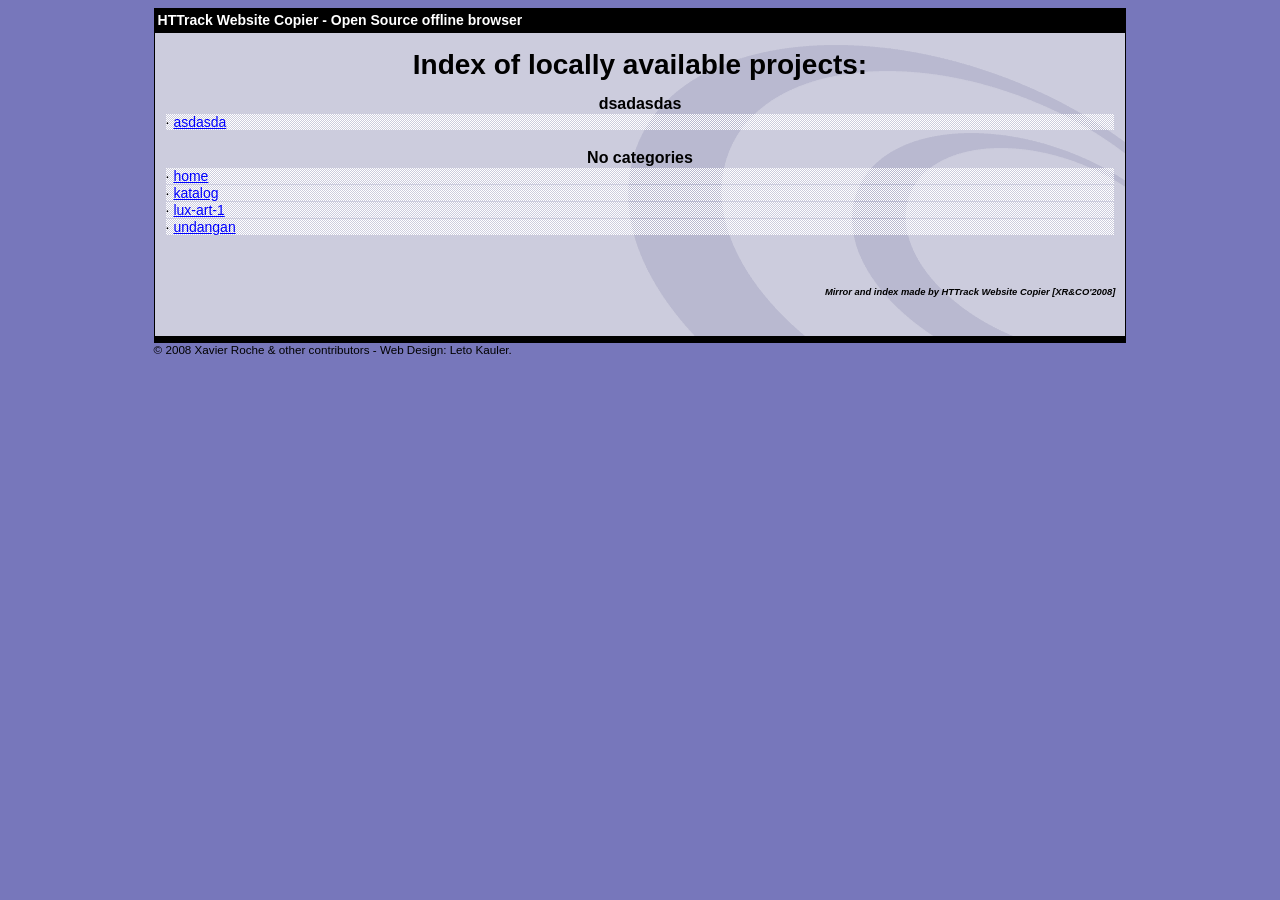
==== index.html @ 2abf2236 "safdfdsfs" ====
<html xmlns="http://www.w3.org/1999/xhtml" lang="en">

<head>
	<meta http-equiv="Content-Type" content="text/html; charset=utf-8" />
	<meta name="description" content="HTTrack is an easy-to-use website mirror utility. It allows you to download a World Wide website from the Internet to a local directory,building recursively all structures, getting html, images, and other files from the server to your computer. Links are rebuiltrelatively so that you can freely browse to the local site (works with any browser). You can mirror several sites together so that you can jump from one toanother. You can, also, update an existing mirror site, or resume an interrupted download. The robot is fully configurable, with an integrated help" />
	<meta name="keywords" content="httrack, HTTRACK, HTTrack, winhttrack, WINHTTRACK, WinHTTrack, offline browser, web mirror utility, aspirateur web, surf offline, web capture, www mirror utility, browse offline, local  site builder, website mirroring, aspirateur www, internet grabber, capture de site web, internet tool, hors connexion, unix, dos, windows 95, windows 98, solaris, ibm580, AIX 4.0, HTS, HTGet, web aspirator, web aspirateur, libre, GPL, GNU, free software" />
	<title>List of available projects - HTTrack Website Copier</title>
	<!-- Mirror and index made by HTTrack Website Copier/3.49-2 [XR&CO'2014] -->

	<style type="text/css">
	<!--

body {
	margin: 0;  padding: 0;  margin-bottom: 15px;  margin-top: 8px;
	background: #77b;
}
body, td {
	font: 14px "Trebuchet MS", Verdana, Arial, Helvetica, sans-serif;
	}

#subTitle {
	background: #000;  color: #fff;  padding: 4px;  font-weight: bold; 
	}

#siteNavigation a, #siteNavigation .current {
	font-weight: bold;  color: #448;
	}
#siteNavigation a:link    { text-decoration: none; }
#siteNavigation a:visited { text-decoration: none; }

#siteNavigation .current { background-color: #ccd; }

#siteNavigation a:hover   { text-decoration: none;  background-color: #fff;  color: #000; }
#siteNavigation a:active  { text-decoration: none;  background-color: #ccc; }


a:link    { text-decoration: underline;  color: #00f; }
a:visited { text-decoration: underline;  color: #000; }
a:hover   { text-decoration: underline;  color: #c00; }
a:active  { text-decoration: underline; }

#pageContent {
	clear: both;
	border-bottom: 6px solid #000;
	padding: 10px;  padding-top: 20px;
	line-height: 1.65em;
	background-image: url(backblue.gif);
	background-repeat: no-repeat;
	background-position: top right;
	}

#pageContent, #siteNavigation {
	background-color: #ccd;
	}


.imgLeft  { float: left;   margin-right: 10px;  margin-bottom: 10px; }
.imgRight { float: right;  margin-left: 10px;   margin-bottom: 10px; }

hr { height: 1px;  color: #000;  background-color: #000;  margin-bottom: 15px; }

h1 { margin: 0;  font-weight: bold;  font-size: 2em; }
h2 { margin: 0;  font-weight: bold;  font-size: 1.6em; }
h3 { margin: 0;  font-weight: bold;  font-size: 1.3em; }
h4 { margin: 0;  font-weight: bold;  font-size: 1.18em; }

.blak { background-color: #000; }
.hide { display: none; }
.tableWidth { min-width: 400px; }

.tblRegular       { border-collapse: collapse; }
.tblRegular td    { padding: 6px;  background-image: url(fade.gif);  border: 2px solid #99c; }
.tblHeaderColor, .tblHeaderColor td { background: #99c; }
.tblNoBorder td   { border: 0; }


// -->
</style>

</head>

<body>
<table width="76%" border="0" align="center" cellspacing="0" cellpadding="3" class="tableWidth">
	<tr>
	<td id="subTitle">HTTrack Website Copier - Open Source offline browser</td>
	</tr>
</table>
<table width="76%" border="0" align="center" cellspacing="0" cellpadding="0" class="tableWidth">
<tr class="blak">
<td>
	<table width="100%" border="0" align="center" cellspacing="1" cellpadding="0">
	<tr>
	<td colspan="6"> 
		<table width="100%" border="0" align="center" cellspacing="0" cellpadding="10">
		<tr> 
		<td id="pageContent"> 
<!-- ==================== End prologue ==================== -->


<h1 ALIGN=Center>Index of locally available projects:</H1>
  <table border="0" width="100%" cellspacing="1" cellpadding="0">
		<TH>
		<BR/>
			dsadasdas
		</TH>
		<TR>
		  <TD BACKGROUND="fade.gif">
                    &middot; <A HREF="asdasda/index.html">asdasda</A>
   		  </TD>
		</TR>
		<TH>
		<BR/>
			No categories
		</TH>
		<TR>
		  <TD BACKGROUND="fade.gif">
                    &middot; <A HREF="home/index.html">home</A>
   		  </TD>
		</TR>
		<TR>
		  <TD BACKGROUND="fade.gif">
                    &middot; <A HREF="katalog/index.html">katalog</A>
   		  </TD>
		</TR>
		<TR>
		  <TD BACKGROUND="fade.gif">
                    &middot; <A HREF="lux-art-1/index.html">lux-art-1</A>
   		  </TD>
		</TR>
		<TR>
		  <TD BACKGROUND="fade.gif">
                    &middot; <A HREF="undangan/index.html">undangan</A>
   		  </TD>
		</TR>
	</TABLE>
	<BR>
	<H6 ALIGN="RIGHT">
         <I>Mirror and index made by HTTrack Website Copier [XR&CO'2008]</I>
	</H6>
	<!-- Mirror and index made by HTTrack Website Copier/3.49-2 [XR&CO'2014] -->
	<!-- Thanks for using HTTrack Website Copier! -->

<!-- ==================== Start epilogue ==================== -->
		</td>
		</tr>
		</table>
	</td>
	</tr>
	</table>
</td>
</tr>
</table>

<table width="76%" border="0" align="center" valign="bottom" cellspacing="0" cellpadding="0">
	<tr>
	<td id="footer"><small>&copy; 2008 Xavier Roche & other contributors - Web Design: Leto Kauler.</small></td>
	</tr>
</table>

</body>

</html>
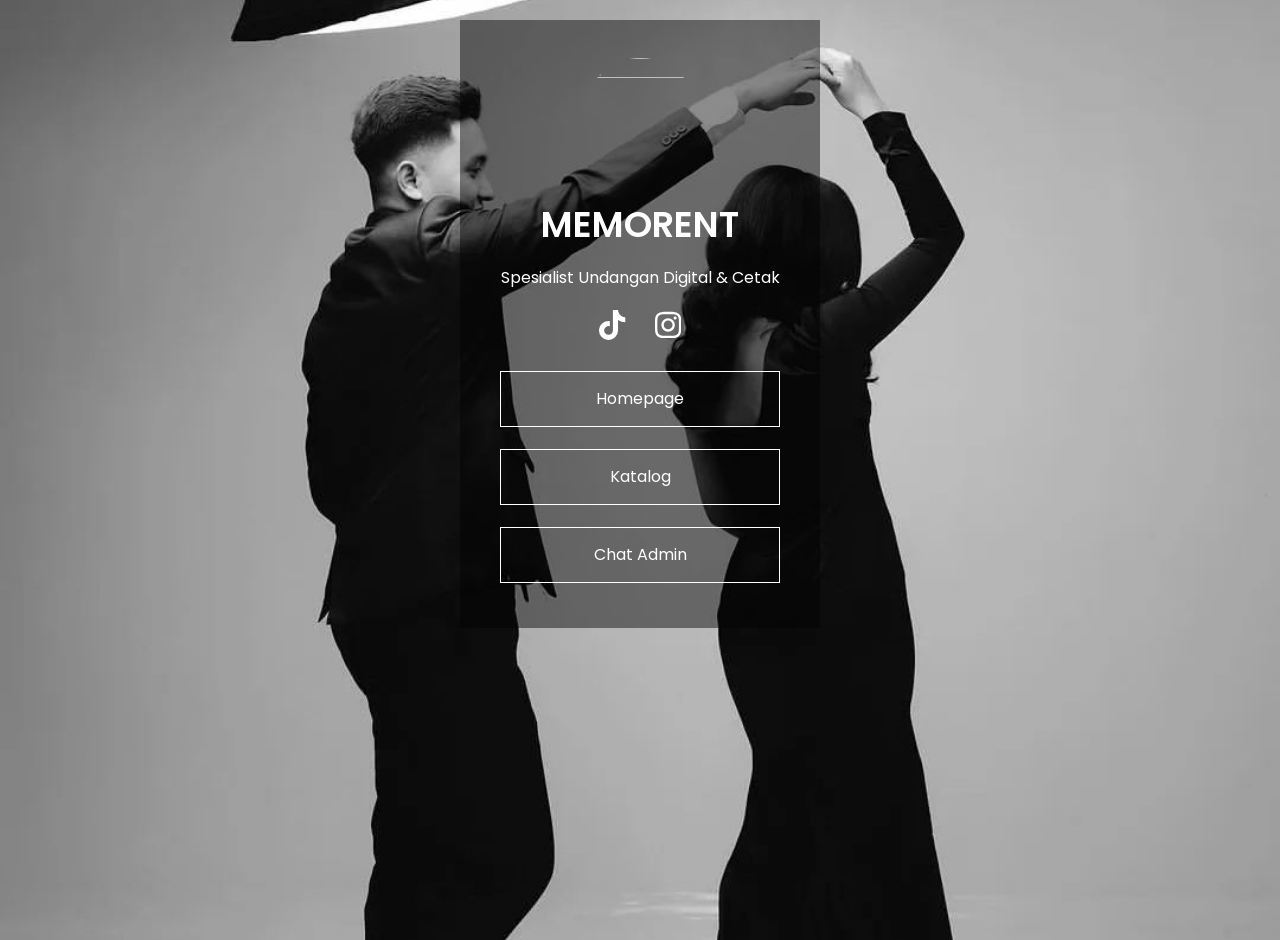
==== commit fe700903: "update website hasil edit" ====
--- a/index.html
+++ b/index.html
@@ -1,164 +1,394 @@
-<html xmlns="http://www.w3.org/1999/xhtml" lang="en">
-
-<head>
-	<meta http-equiv="Content-Type" content="text/html; charset=utf-8" />
-	<meta name="description" content="HTTrack is an easy-to-use website mirror utility. It allows you to download a World Wide website from the Internet to a local directory,building recursively all structures, getting html, images, and other files from the server to your computer. Links are rebuiltrelatively so that you can freely browse to the local site (works with any browser). You can mirror several sites together so that you can jump from one toanother. You can, also, update an existing mirror site, or resume an interrupted download. The robot is fully configurable, with an integrated help" />
-	<meta name="keywords" content="httrack, HTTRACK, HTTrack, winhttrack, WINHTTRACK, WinHTTrack, offline browser, web mirror utility, aspirateur web, surf offline, web capture, www mirror utility, browse offline, local  site builder, website mirroring, aspirateur www, internet grabber, capture de site web, internet tool, hors connexion, unix, dos, windows 95, windows 98, solaris, ibm580, AIX 4.0, HTS, HTGet, web aspirator, web aspirateur, libre, GPL, GNU, free software" />
-	<title>List of available projects - HTTrack Website Copier</title>
-	<!-- Mirror and index made by HTTrack Website Copier/3.49-2 [XR&CO'2014] -->
-
-	<style type="text/css">
-	<!--
-
-body {
-	margin: 0;  padding: 0;  margin-bottom: 15px;  margin-top: 8px;
-	background: #77b;
-}
-body, td {
-	font: 14px "Trebuchet MS", Verdana, Arial, Helvetica, sans-serif;
-	}
-
-#subTitle {
-	background: #000;  color: #fff;  padding: 4px;  font-weight: bold; 
-	}
-
-#siteNavigation a, #siteNavigation .current {
-	font-weight: bold;  color: #448;
-	}
-#siteNavigation a:link    { text-decoration: none; }
-#siteNavigation a:visited { text-decoration: none; }
-
-#siteNavigation .current { background-color: #ccd; }
-
-#siteNavigation a:hover   { text-decoration: none;  background-color: #fff;  color: #000; }
-#siteNavigation a:active  { text-decoration: none;  background-color: #ccc; }
-
-
-a:link    { text-decoration: underline;  color: #00f; }
-a:visited { text-decoration: underline;  color: #000; }
-a:hover   { text-decoration: underline;  color: #c00; }
-a:active  { text-decoration: underline; }
-
-#pageContent {
-	clear: both;
-	border-bottom: 6px solid #000;
-	padding: 10px;  padding-top: 20px;
-	line-height: 1.65em;
-	background-image: url(backblue.gif);
-	background-repeat: no-repeat;
-	background-position: top right;
-	}
-
-#pageContent, #siteNavigation {
-	background-color: #ccd;
-	}
-
-
-.imgLeft  { float: left;   margin-right: 10px;  margin-bottom: 10px; }
-.imgRight { float: right;  margin-left: 10px;   margin-bottom: 10px; }
-
-hr { height: 1px;  color: #000;  background-color: #000;  margin-bottom: 15px; }
-
-h1 { margin: 0;  font-weight: bold;  font-size: 2em; }
-h2 { margin: 0;  font-weight: bold;  font-size: 1.6em; }
-h3 { margin: 0;  font-weight: bold;  font-size: 1.3em; }
-h4 { margin: 0;  font-weight: bold;  font-size: 1.18em; }
-
-.blak { background-color: #000; }
-.hide { display: none; }
-.tableWidth { min-width: 400px; }
-
-.tblRegular       { border-collapse: collapse; }
-.tblRegular td    { padding: 6px;  background-image: url(fade.gif);  border: 2px solid #99c; }
-.tblHeaderColor, .tblHeaderColor td { background: #99c; }
-.tblNoBorder td   { border: 0; }
-
-
-// -->
-</style>
-
-</head>
-
-<body>
-<table width="76%" border="0" align="center" cellspacing="0" cellpadding="3" class="tableWidth">
-	<tr>
-	<td id="subTitle">HTTrack Website Copier - Open Source offline browser</td>
-	</tr>
-</table>
-<table width="76%" border="0" align="center" cellspacing="0" cellpadding="0" class="tableWidth">
-<tr class="blak">
-<td>
-	<table width="100%" border="0" align="center" cellspacing="1" cellpadding="0">
-	<tr>
-	<td colspan="6"> 
-		<table width="100%" border="0" align="center" cellspacing="0" cellpadding="10">
-		<tr> 
-		<td id="pageContent"> 
-<!-- ==================== End prologue ==================== -->
-
-
-<h1 ALIGN=Center>Index of locally available projects:</H1>
-  <table border="0" width="100%" cellspacing="1" cellpadding="0">
-		<TH>
-		<BR/>
-			dsadasdas
-		</TH>
-		<TR>
-		  <TD BACKGROUND="fade.gif">
-                    &middot; <A HREF="asdasda/index.html">asdasda</A>
-   		  </TD>
-		</TR>
-		<TH>
-		<BR/>
-			No categories
-		</TH>
-		<TR>
-		  <TD BACKGROUND="fade.gif">
-                    &middot; <A HREF="home/index.html">home</A>
-   		  </TD>
-		</TR>
-		<TR>
-		  <TD BACKGROUND="fade.gif">
-                    &middot; <A HREF="katalog/index.html">katalog</A>
-   		  </TD>
-		</TR>
-		<TR>
-		  <TD BACKGROUND="fade.gif">
-                    &middot; <A HREF="lux-art-1/index.html">lux-art-1</A>
-   		  </TD>
-		</TR>
-		<TR>
-		  <TD BACKGROUND="fade.gif">
-                    &middot; <A HREF="undangan/index.html">undangan</A>
-   		  </TD>
-		</TR>
-	</TABLE>
-	<BR>
-	<H6 ALIGN="RIGHT">
-         <I>Mirror and index made by HTTrack Website Copier [XR&CO'2008]</I>
-	</H6>
-	<!-- Mirror and index made by HTTrack Website Copier/3.49-2 [XR&CO'2014] -->
-	<!-- Thanks for using HTTrack Website Copier! -->
-
-<!-- ==================== Start epilogue ==================== -->
-		</td>
-		</tr>
-		</table>
-	</td>
-	</tr>
-	</table>
-</td>
-</tr>
-</table>
-
-<table width="76%" border="0" align="center" valign="bottom" cellspacing="0" cellpadding="0">
-	<tr>
-	<td id="footer"><small>&copy; 2008 Xavier Roche & other contributors - Web Design: Leto Kauler.</small></td>
-	</tr>
-</table>
-
-</body>
-
-</html>
-
-
+<!DOCTYPE html>
+<html lang="en-US">
+
+<!-- Mirrored from inviaadigital.com/ by HTTrack Website Copier/3.x [XR&CO'2014], Mon, 27 Oct 2025 15:30:23 GMT -->
+<!-- Added by HTTrack --><meta http-equiv="content-type" content="text/html;charset=UTF-8" /><!-- /Added by HTTrack -->
+<head>
+	<meta charset="UTF-8">
+		
+        <style type="text/css">
+
+            .wdp-comment-text img {
+
+                max-width: 100% !important;
+
+            }
+
+        </style>
+
+        <meta name='robots' content='index, follow, max-image-preview:large, max-snippet:-1, max-video-preview:-1' />
+	<style>img:is([sizes="auto" i], [sizes^="auto," i]) { contain-intrinsic-size: 3000px 1500px }</style>
+	
+	<!-- This site is optimized with the Yoast SEO plugin v25.6 - https://yoast.com/wordpress/plugins/seo/ -->
+	<title>Undangan Digital No 1 di Indonesia</title>
+	<meta name="description" content="MEMORENT Melayani pembuatan Undangan Digital &amp; Cetak. Memiliki Tim yang profesional di bidangnya, dan sudah berpengalaman melayani puluhan ribu client." />
+	<link rel="canonical" href="index.html" />
+	<meta property="og:locale" content="en_US" />
+	<meta property="og:type" content="website" />
+	<meta property="og:title" content="Undangan Digital No 1 di Indonesia" />
+	<meta property="og:description" content="MEMORENT Melayani pembuatan Undangan Digital &amp; Cetak. Memiliki Tim yang profesional di bidangnya, dan sudah berpengalaman melayani puluhan ribu client." />
+	<meta property="og:url" content="" />
+	<meta property="og:site_name" content="MEMORENT Pernikahan" />
+	<meta property="article:modified_time" content="2025-08-13T08:32:08+00:00" />
+	<meta property="og:image" content="wp-content/uploads/2025/07/LOGO-NEW-rotated-1-1-300x300.jpg" />
+	<meta name="twitter:card" content="summary_large_image" />
+	<script type="application/ld+json" class="yoast-schema-graph">{"@context":"https://schema.org","@graph":[{"@type":"WebPage","@id":"","url":"","name":"Undangan Digital No 1 di Indonesia","isPartOf":{"@id":"#website"},"about":{"@id":"#organization"},"primaryImageOfPage":{"@id":"#primaryimage"},"image":{"@id":"#primaryimage"},"thumbnailUrl":"https://i.postimg.cc/PqkkxkKd/file-00000000b66061f5b025322c2ae03e62.png","datePublished":"2025-08-06T07:55:13+00:00","dateModified":"2025-08-13T08:32:08+00:00","description":"MEMORENT Melayani pembuatan Undangan Digital & Cetak. Memiliki Tim yang profesional di bidangnya, dan sudah berpengalaman melayani puluhan ribu client.","breadcrumb":{"@id":"#breadcrumb"},"inLanguage":"en-US","potentialAction":[{"@type":"ReadAction","target":[""]}]},{"@type":"ImageObject","inLanguage":"en-US","@id":"#primaryimage","url":"https://i.postimg.cc/PqkkxkKd/file-00000000b66061f5b025322c2ae03e62.png","contentUrl":"https://i.postimg.cc/PqkkxkKd/file-00000000b66061f5b025322c2ae03e62.png","width":500,"height":500},{"@type":"BreadcrumbList","@id":"#breadcrumb","itemListElement":[{"@type":"ListItem","position":1,"name":"Home"}]},{"@type":"WebSite","@id":"#website","url":"","name":"MEMORENT Pernikahan","description":"","publisher":{"@id":"#organization"},"potentialAction":[{"@type":"SearchAction","target":{"@type":"EntryPoint","urlTemplate":"?s={search_term_string}"},"query-input":{"@type":"PropertyValueSpecification","valueRequired":true,"valueName":"search_term_string"}}],"inLanguage":"en-US"},{"@type":"Organization","@id":"#organization","name":"MEMORENT Pernikahan","url":"","logo":{"@type":"ImageObject","inLanguage":"en-US","@id":"#/schema/logo/image/","url":"https://i.postimg.cc/PqkkxkKd/file-00000000b66061f5b025322c2ae03e62.png","contentUrl":"https://i.postimg.cc/PqkkxkKd/file-00000000b66061f5b025322c2ae03e62.png","width":500,"height":500,"caption":"MEMORENT Pernikahan"},"image":{"@id":"#/schema/logo/image/"}}]}</script>
+	<meta name="google-site-verification" content="ts4yqkxX2Z_8k8qzmEodzwLRSGuzez8WnVnt3wtiFqE" />
+	<!-- / Yoast SEO plugin. -->
+
+
+<link rel='dns-prefetch' href='http://unpkg.com/' />
+<link rel='dns-prefetch' href='http://cdnjs.cloudflare.com/' />
+<link rel="alternate" type="application/rss+xml" title="MEMORENT Pernikahan &raquo; Feed" href="feed/index.html" />
+<link rel="alternate" type="application/rss+xml" title="MEMORENT Pernikahan &raquo; Comments Feed" href="comments/feed/index.html" />
+<script>
+window._wpemojiSettings = {"baseUrl":"https:\/\/s.w.org\/images\/core\/emoji\/16.0.1\/72x72\/","ext":".png","svgUrl":"https:\/\/s.w.org\/images\/core\/emoji\/16.0.1\/svg\/","svgExt":".svg","source":{"concatemoji":"https:\/\/inviaadigital.com\/wp-includes\/js\/wp-emoji-release.min.js?ver=ac454879c77aab8d107bc667e3c583f3"}};
+/*! This file is auto-generated */
+!function(s,n){var o,i,e;function c(e){try{var t={supportTests:e,timestamp:(new Date).valueOf()};sessionStorage.setItem(o,JSON.stringify(t))}catch(e){}}function p(e,t,n){e.clearRect(0,0,e.canvas.width,e.canvas.height),e.fillText(t,0,0);var t=new Uint32Array(e.getImageData(0,0,e.canvas.width,e.canvas.height).data),a=(e.clearRect(0,0,e.canvas.width,e.canvas.height),e.fillText(n,0,0),new Uint32Array(e.getImageData(0,0,e.canvas.width,e.canvas.height).data));return t.every(function(e,t){return e===a[t]})}function u(e,t){e.clearRect(0,0,e.canvas.width,e.canvas.height),e.fillText(t,0,0);for(var n=e.getImageData(16,16,1,1),a=0;a<n.data.length;a++)if(0!==n.data[a])return!1;return!0}function f(e,t,n,a){switch(t){case"flag":return n(e,"\ud83c\udff3\ufe0f\u200d\u26a7\ufe0f","\ud83c\udff3\ufe0f\u200b\u26a7\ufe0f")?!1:!n(e,"\ud83c\udde8\ud83c\uddf6","\ud83c\udde8\u200b\ud83c\uddf6")&&!n(e,"\ud83c\udff4\udb40\udc67\udb40\udc62\udb40\udc65\udb40\udc6e\udb40\udc67\udb40\udc7f","\ud83c\udff4\u200b\udb40\udc67\u200b\udb40\udc62\u200b\udb40\udc65\u200b\udb40\udc6e\u200b\udb40\udc67\u200b\udb40\udc7f");case"emoji":return!a(e,"\ud83e\udedf")}return!1}function g(e,t,n,a){var r="undefined"!=typeof WorkerGlobalScope&&self instanceof WorkerGlobalScope?new OffscreenCanvas(300,150):s.createElement("canvas"),o=r.getContext("2d",{willReadFrequently:!0}),i=(o.textBaseline="top",o.font="600 32px Arial",{});return e.forEach(function(e){i[e]=t(o,e,n,a)}),i}function t(e){var t=s.createElement("script");t.src=e,t.defer=!0,s.head.appendChild(t)}"undefined"!=typeof Promise&&(o="wpEmojiSettingsSupports",i=["flag","emoji"],n.supports={everything:!0,everythingExceptFlag:!0},e=new Promise(function(e){s.addEventListener("DOMContentLoaded",e,{once:!0})}),new Promise(function(t){var n=function(){try{var e=JSON.parse(sessionStorage.getItem(o));if("object"==typeof e&&"number"==typeof e.timestamp&&(new Date).valueOf()<e.timestamp+604800&&"object"==typeof e.supportTests)return e.supportTests}catch(e){}return null}();if(!n){if("undefined"!=typeof Worker&&"undefined"!=typeof OffscreenCanvas&&"undefined"!=typeof URL&&URL.createObjectURL&&"undefined"!=typeof Blob)try{var e="postMessage("+g.toString()+"("+[JSON.stringify(i),f.toString(),p.toString(),u.toString()].join(",")+"));",a=new Blob([e],{type:"text/javascript"}),r=new Worker(URL.createObjectURL(a),{name:"wpTestEmojiSupports"});return void(r.onmessage=function(e){c(n=e.data),r.terminate(),t(n)})}catch(e){}c(n=g(i,f,p,u))}t(n)}).then(function(e){for(var t in e)n.supports[t]=e[t],n.supports.everything=n.supports.everything&&n.supports[t],"flag"!==t&&(n.supports.everythingExceptFlag=n.supports.everythingExceptFlag&&n.supports[t]);n.supports.everythingExceptFlag=n.supports.everythingExceptFlag&&!n.supports.flag,n.DOMReady=!1,n.readyCallback=function(){n.DOMReady=!0}}).then(function(){return e}).then(function(){var e;n.supports.everything||(n.readyCallback(),(e=n.source||{}).concatemoji?t(e.concatemoji):e.wpemoji&&e.twemoji&&(t(e.twemoji),t(e.wpemoji)))}))}((window,document),window._wpemojiSettings);
+</script>
+<link rel='stylesheet' id='bdt-uikit-css' href='wp-content/plugins/weddingpress/assets/css/modules/bdt-uikit5829.css?ver=3.15.1' media='all' />
+<link rel='stylesheet' id='ep-helper-css' href='wp-content/plugins/weddingpress/assets/css/modules/ep-helper5dc4.css?ver=3.2.1.1' media='all' />
+<style id='wp-emoji-styles-inline-css'>
+
+	img.wp-smiley, img.emoji {
+		display: inline !important;
+		border: none !important;
+		box-shadow: none !important;
+		height: 1em !important;
+		width: 1em !important;
+		margin: 0 0.07em !important;
+		vertical-align: -0.1em !important;
+		background: none !important;
+		padding: 0 !important;
+	}
+</style>
+<style id='global-styles-inline-css'>
+:root{--wp--preset--aspect-ratio--square: 1;--wp--preset--aspect-ratio--4-3: 4/3;--wp--preset--aspect-ratio--3-4: 3/4;--wp--preset--aspect-ratio--3-2: 3/2;--wp--preset--aspect-ratio--2-3: 2/3;--wp--preset--aspect-ratio--16-9: 16/9;--wp--preset--aspect-ratio--9-16: 9/16;--wp--preset--color--black: #000000;--wp--preset--color--cyan-bluish-gray: #abb8c3;--wp--preset--color--white: #ffffff;--wp--preset--color--pale-pink: #f78da7;--wp--preset--color--vivid-red: #cf2e2e;--wp--preset--color--luminous-vivid-orange: #ff6900;--wp--preset--color--luminous-vivid-amber: #fcb900;--wp--preset--color--light-green-cyan: #7bdcb5;--wp--preset--color--vivid-green-cyan: #00d084;--wp--preset--color--pale-cyan-blue: #8ed1fc;--wp--preset--color--vivid-cyan-blue: #0693e3;--wp--preset--color--vivid-purple: #9b51e0;--wp--preset--gradient--vivid-cyan-blue-to-vivid-purple: linear-gradient(135deg,rgba(6,147,227,1) 0%,rgb(155,81,224) 100%);--wp--preset--gradient--light-green-cyan-to-vivid-green-cyan: linear-gradient(135deg,rgb(122,220,180) 0%,rgb(0,208,130) 100%);--wp--preset--gradient--luminous-vivid-amber-to-luminous-vivid-orange: linear-gradient(135deg,rgba(252,185,0,1) 0%,rgba(255,105,0,1) 100%);--wp--preset--gradient--luminous-vivid-orange-to-vivid-red: linear-gradient(135deg,rgba(255,105,0,1) 0%,rgb(207,46,46) 100%);--wp--preset--gradient--very-light-gray-to-cyan-bluish-gray: linear-gradient(135deg,rgb(238,238,238) 0%,rgb(169,184,195) 100%);--wp--preset--gradient--cool-to-warm-spectrum: linear-gradient(135deg,rgb(74,234,220) 0%,rgb(151,120,209) 20%,rgb(207,42,186) 40%,rgb(238,44,130) 60%,rgb(251,105,98) 80%,rgb(254,248,76) 100%);--wp--preset--gradient--blush-light-purple: linear-gradient(135deg,rgb(255,206,236) 0%,rgb(152,150,240) 100%);--wp--preset--gradient--blush-bordeaux: linear-gradient(135deg,rgb(254,205,165) 0%,rgb(254,45,45) 50%,rgb(107,0,62) 100%);--wp--preset--gradient--luminous-dusk: linear-gradient(135deg,rgb(255,203,112) 0%,rgb(199,81,192) 50%,rgb(65,88,208) 100%);--wp--preset--gradient--pale-ocean: linear-gradient(135deg,rgb(255,245,203) 0%,rgb(182,227,212) 50%,rgb(51,167,181) 100%);--wp--preset--gradient--electric-grass: linear-gradient(135deg,rgb(202,248,128) 0%,rgb(113,206,126) 100%);--wp--preset--gradient--midnight: linear-gradient(135deg,rgb(2,3,129) 0%,rgb(40,116,252) 100%);--wp--preset--font-size--small: 13px;--wp--preset--font-size--medium: 20px;--wp--preset--font-size--large: 36px;--wp--preset--font-size--x-large: 42px;--wp--preset--font-family--dream-avenue: dream-avenue;--wp--preset--font-family--seasons: seasons;--wp--preset--font-family--photograph: photograph;--wp--preset--font-family--agan: agan;--wp--preset--font-family--embassy: embassy;--wp--preset--font-family--bethany-anatha-font: bethany-anatha-font;--wp--preset--font-family--laraboyok: laraboyok;--wp--preset--font-family--brown-sugar: brown-sugar;--wp--preset--font-family--articha: articha;--wp--preset--font-family--qene-g-regular: qene-g-regular;--wp--preset--font-family--ginger: ginger;--wp--preset--font-family--shelleyandantebt: shelleyandantebt;--wp--preset--font-family--photograph-signature: photograph-signature;--wp--preset--font-family--sachlette-signature: sachlette-signature;--wp--preset--font-family--mangro: mangro;--wp--preset--font-family--creattion: creattion;--wp--preset--font-family--jotia: jotia;--wp--preset--font-family--bestime: bestime;--wp--preset--font-family--chewy-bubble: chewy-bubble;--wp--preset--font-family--sansilk: sansilk;--wp--preset--font-family--charlotte-southern: charlotte-southern;--wp--preset--font-family--high-spirited: high-spirited;--wp--preset--spacing--20: 0.44rem;--wp--preset--spacing--30: 0.67rem;--wp--preset--spacing--40: 1rem;--wp--preset--spacing--50: 1.5rem;--wp--preset--spacing--60: 2.25rem;--wp--preset--spacing--70: 3.38rem;--wp--preset--spacing--80: 5.06rem;--wp--preset--shadow--natural: 6px 6px 9px rgba(0, 0, 0, 0.2);--wp--preset--shadow--deep: 12px 12px 50px rgba(0, 0, 0, 0.4);--wp--preset--shadow--sharp: 6px 6px 0px rgba(0, 0, 0, 0.2);--wp--preset--shadow--outlined: 6px 6px 0px -3px rgba(255, 255, 255, 1), 6px 6px rgba(0, 0, 0, 1);--wp--preset--shadow--crisp: 6px 6px 0px rgba(0, 0, 0, 1);}:root { --wp--style--global--content-size: 800px;--wp--style--global--wide-size: 1200px; }:where(body) { margin: 0; }.wp-site-blocks > .alignleft { float: left; margin-right: 2em; }.wp-site-blocks > .alignright { float: right; margin-left: 2em; }.wp-site-blocks > .aligncenter { justify-content: center; margin-left: auto; margin-right: auto; }:where(.wp-site-blocks) > * { margin-block-start: 24px; margin-block-end: 0; }:where(.wp-site-blocks) > :first-child { margin-block-start: 0; }:where(.wp-site-blocks) > :last-child { margin-block-end: 0; }:root { --wp--style--block-gap: 24px; }:root :where(.is-layout-flow) > :first-child{margin-block-start: 0;}:root :where(.is-layout-flow) > :last-child{margin-block-end: 0;}:root :where(.is-layout-flow) > *{margin-block-start: 24px;margin-block-end: 0;}:root :where(.is-layout-constrained) > :first-child{margin-block-start: 0;}:root :where(.is-layout-constrained) > :last-child{margin-block-end: 0;}:root :where(.is-layout-constrained) > *{margin-block-start: 24px;margin-block-end: 0;}:root :where(.is-layout-flex){gap: 24px;}:root :where(.is-layout-grid){gap: 24px;}.is-layout-flow > .alignleft{float: left;margin-inline-start: 0;margin-inline-end: 2em;}.is-layout-flow > .alignright{float: right;margin-inline-start: 2em;margin-inline-end: 0;}.is-layout-flow > .aligncenter{margin-left: auto !important;margin-right: auto !important;}.is-layout-constrained > .alignleft{float: left;margin-inline-start: 0;margin-inline-end: 2em;}.is-layout-constrained > .alignright{float: right;margin-inline-start: 2em;margin-inline-end: 0;}.is-layout-constrained > .aligncenter{margin-left: auto !important;margin-right: auto !important;}.is-layout-constrained > :where(:not(.alignleft):not(.alignright):not(.alignfull)){max-width: var(--wp--style--global--content-size);margin-left: auto !important;margin-right: auto !important;}.is-layout-constrained > .alignwide{max-width: var(--wp--style--global--wide-size);}body .is-layout-flex{display: flex;}.is-layout-flex{flex-wrap: wrap;align-items: center;}.is-layout-flex > :is(*, div){margin: 0;}body .is-layout-grid{display: grid;}.is-layout-grid > :is(*, div){margin: 0;}body{padding-top: 0px;padding-right: 0px;padding-bottom: 0px;padding-left: 0px;}a:where(:not(.wp-element-button)){text-decoration: underline;}:root :where(.wp-element-button, .wp-block-button__link){background-color: #32373c;border-width: 0;color: #fff;font-family: inherit;font-size: inherit;line-height: inherit;padding: calc(0.667em + 2px) calc(1.333em + 2px);text-decoration: none;}.has-black-color{color: var(--wp--preset--color--black) !important;}.has-cyan-bluish-gray-color{color: var(--wp--preset--color--cyan-bluish-gray) !important;}.has-white-color{color: var(--wp--preset--color--white) !important;}.has-pale-pink-color{color: var(--wp--preset--color--pale-pink) !important;}.has-vivid-red-color{color: var(--wp--preset--color--vivid-red) !important;}.has-luminous-vivid-orange-color{color: var(--wp--preset--color--luminous-vivid-orange) !important;}.has-luminous-vivid-amber-color{color: var(--wp--preset--color--luminous-vivid-amber) !important;}.has-light-green-cyan-color{color: var(--wp--preset--color--light-green-cyan) !important;}.has-vivid-green-cyan-color{color: var(--wp--preset--color--vivid-green-cyan) !important;}.has-pale-cyan-blue-color{color: var(--wp--preset--color--pale-cyan-blue) !important;}.has-vivid-cyan-blue-color{color: var(--wp--preset--color--vivid-cyan-blue) !important;}.has-vivid-purple-color{color: var(--wp--preset--color--vivid-purple) !important;}.has-black-background-color{background-color: var(--wp--preset--color--black) !important;}.has-cyan-bluish-gray-background-color{background-color: var(--wp--preset--color--cyan-bluish-gray) !important;}.has-white-background-color{background-color: var(--wp--preset--color--white) !important;}.has-pale-pink-background-color{background-color: var(--wp--preset--color--pale-pink) !important;}.has-vivid-red-background-color{background-color: var(--wp--preset--color--vivid-red) !important;}.has-luminous-vivid-orange-background-color{background-color: var(--wp--preset--color--luminous-vivid-orange) !important;}.has-luminous-vivid-amber-background-color{background-color: var(--wp--preset--color--luminous-vivid-amber) !important;}.has-light-green-cyan-background-color{background-color: var(--wp--preset--color--light-green-cyan) !important;}.has-vivid-green-cyan-background-color{background-color: var(--wp--preset--color--vivid-green-cyan) !important;}.has-pale-cyan-blue-background-color{background-color: var(--wp--preset--color--pale-cyan-blue) !important;}.has-vivid-cyan-blue-background-color{background-color: var(--wp--preset--color--vivid-cyan-blue) !important;}.has-vivid-purple-background-color{background-color: var(--wp--preset--color--vivid-purple) !important;}.has-black-border-color{border-color: var(--wp--preset--color--black) !important;}.has-cyan-bluish-gray-border-color{border-color: var(--wp--preset--color--cyan-bluish-gray) !important;}.has-white-border-color{border-color: var(--wp--preset--color--white) !important;}.has-pale-pink-border-color{border-color: var(--wp--preset--color--pale-pink) !important;}.has-vivid-red-border-color{border-color: var(--wp--preset--color--vivid-red) !important;}.has-luminous-vivid-orange-border-color{border-color: var(--wp--preset--color--luminous-vivid-orange) !important;}.has-luminous-vivid-amber-border-color{border-color: var(--wp--preset--color--luminous-vivid-amber) !important;}.has-light-green-cyan-border-color{border-color: var(--wp--preset--color--light-green-cyan) !important;}.has-vivid-green-cyan-border-color{border-color: var(--wp--preset--color--vivid-green-cyan) !important;}.has-pale-cyan-blue-border-color{border-color: var(--wp--preset--color--pale-cyan-blue) !important;}.has-vivid-cyan-blue-border-color{border-color: var(--wp--preset--color--vivid-cyan-blue) !important;}.has-vivid-purple-border-color{border-color: var(--wp--preset--color--vivid-purple) !important;}.has-vivid-cyan-blue-to-vivid-purple-gradient-background{background: var(--wp--preset--gradient--vivid-cyan-blue-to-vivid-purple) !important;}.has-light-green-cyan-to-vivid-green-cyan-gradient-background{background: var(--wp--preset--gradient--light-green-cyan-to-vivid-green-cyan) !important;}.has-luminous-vivid-amber-to-luminous-vivid-orange-gradient-background{background: var(--wp--preset--gradient--luminous-vivid-amber-to-luminous-vivid-orange) !important;}.has-luminous-vivid-orange-to-vivid-red-gradient-background{background: var(--wp--preset--gradient--luminous-vivid-orange-to-vivid-red) !important;}.has-very-light-gray-to-cyan-bluish-gray-gradient-background{background: var(--wp--preset--gradient--very-light-gray-to-cyan-bluish-gray) !important;}.has-cool-to-warm-spectrum-gradient-background{background: var(--wp--preset--gradient--cool-to-warm-spectrum) !important;}.has-blush-light-purple-gradient-background{background: var(--wp--preset--gradient--blush-light-purple) !important;}.has-blush-bordeaux-gradient-background{background: var(--wp--preset--gradient--blush-bordeaux) !important;}.has-luminous-dusk-gradient-background{background: var(--wp--preset--gradient--luminous-dusk) !important;}.has-pale-ocean-gradient-background{background: var(--wp--preset--gradient--pale-ocean) !important;}.has-electric-grass-gradient-background{background: var(--wp--preset--gradient--electric-grass) !important;}.has-midnight-gradient-background{background: var(--wp--preset--gradient--midnight) !important;}.has-small-font-size{font-size: var(--wp--preset--font-size--small) !important;}.has-medium-font-size{font-size: var(--wp--preset--font-size--medium) !important;}.has-large-font-size{font-size: var(--wp--preset--font-size--large) !important;}.has-x-large-font-size{font-size: var(--wp--preset--font-size--x-large) !important;}.has-dream-avenue-font-family{font-family: var(--wp--preset--font-family--dream-avenue) !important;}.has-seasons-font-family{font-family: var(--wp--preset--font-family--seasons) !important;}.has-photograph-font-family{font-family: var(--wp--preset--font-family--photograph) !important;}.has-agan-font-family{font-family: var(--wp--preset--font-family--agan) !important;}.has-embassy-font-family{font-family: var(--wp--preset--font-family--embassy) !important;}.has-bethany-anatha-font-font-family{font-family: var(--wp--preset--font-family--bethany-anatha-font) !important;}.has-laraboyok-font-family{font-family: var(--wp--preset--font-family--laraboyok) !important;}.has-brown-sugar-font-family{font-family: var(--wp--preset--font-family--brown-sugar) !important;}.has-articha-font-family{font-family: var(--wp--preset--font-family--articha) !important;}.has-qene-g-regular-font-family{font-family: var(--wp--preset--font-family--qene-g-regular) !important;}.has-ginger-font-family{font-family: var(--wp--preset--font-family--ginger) !important;}.has-shelleyandantebt-font-family{font-family: var(--wp--preset--font-family--shelleyandantebt) !important;}.has-photograph-signature-font-family{font-family: var(--wp--preset--font-family--photograph-signature) !important;}.has-sachlette-signature-font-family{font-family: var(--wp--preset--font-family--sachlette-signature) !important;}.has-mangro-font-family{font-family: var(--wp--preset--font-family--mangro) !important;}.has-creattion-font-family{font-family: var(--wp--preset--font-family--creattion) !important;}.has-jotia-font-family{font-family: var(--wp--preset--font-family--jotia) !important;}.has-bestime-font-family{font-family: var(--wp--preset--font-family--bestime) !important;}.has-chewy-bubble-font-family{font-family: var(--wp--preset--font-family--chewy-bubble) !important;}.has-sansilk-font-family{font-family: var(--wp--preset--font-family--sansilk) !important;}.has-charlotte-southern-font-family{font-family: var(--wp--preset--font-family--charlotte-southern) !important;}.has-high-spirited-font-family{font-family: var(--wp--preset--font-family--high-spirited) !important;}
+:root :where(.wp-block-pullquote){font-size: 1.5em;line-height: 1.6;}
+</style>
+<link rel='stylesheet' id='uaf_client_css-css' href='wp-content/uploads/useanyfont/uaf5d6a.css?ver=1756526896' media='all' />
+<link rel='stylesheet' id='eae-css-css' href='wp-content/plugins/addon-elements-for-elementor-page-builder/assets/css/eae.min14b6.css?ver=1.14.1' media='all' />
+<link rel='stylesheet' id='eae-peel-css-css' href='wp-content/plugins/addon-elements-for-elementor-page-builder/assets/lib/peel/peel14b6.css?ver=1.14.1' media='all' />
+<link rel='stylesheet' id='font-awesome-4-shim-css' href='wp-content/plugins/elementor/assets/lib/font-awesome/css/v4-shims.min5152.css?ver=1.0' media='all' />
+<link rel='stylesheet' id='font-awesome-5-all-css' href='wp-content/plugins/elementor/assets/lib/font-awesome/css/all.min5152.css?ver=1.0' media='all' />
+<link rel='stylesheet' id='vegas-css-css' href='wp-content/plugins/addon-elements-for-elementor-page-builder/assets/lib/vegas/vegas.min8d5a.css?ver=2.4.0' media='all' />
+<link rel='stylesheet' id='exad-main-style-css' href='wp-content/plugins/weddingpress/assets/css/exad-styles.min48fb.css?ver=ac454879c77aab8d107bc667e3c583f3' media='all' />
+<link rel='stylesheet' id='wdp_style-css' href='wp-content/plugins/weddingpress/addons/comment-kit/css/wdp_styled537.css?ver=2.7.6' media='screen' />
+<style id='wdp_style-inline-css'>
+
+
+        .wdp-wrapper {
+
+          font-size: 14px
+
+        }
+
+    
+
+    .wdp-wrapper ul.wdp-container-comments li.wdp-item-comment .wdp-comment-avatar img {
+
+        max-width: 28px;
+
+        max-height: 28px;
+
+    }
+
+    .wdp-wrapper ul.wdp-container-comments li.wdp-item-comment .wdp-comment-content {
+
+        margin-left: 38px;
+
+    }
+
+    .wdp-wrapper ul.wdp-container-comments li.wdp-item-comment ul .wdp-comment-avatar img {
+
+        max-width: 24px;
+
+        max-height: 24px;
+
+    }
+
+    .wdp-wrapper ul.wdp-container-comments li.wdp-item-comment ul ul .wdp-comment-avatar img {
+
+        max-width: 21px;
+
+        max-height: 21px;
+
+    }
+
+    
+</style>
+<link rel='stylesheet' id='wdp-icon-css' href='wp-content/plugins/weddingpress/assets/css/new-icon.min5dc4.css?ver=3.2.1.1' media='all' />
+<link rel='stylesheet' id='hello-elementor-css' href='wp-content/themes/hello-elementor/assets/css/resetedb1.css?ver=3.4.4' media='all' />
+<link rel='stylesheet' id='hello-elementor-theme-style-css' href='wp-content/themes/hello-elementor/assets/css/themeedb1.css?ver=3.4.4' media='all' />
+<link rel='stylesheet' id='hello-elementor-header-footer-css' href='wp-content/themes/hello-elementor/assets/css/header-footeredb1.css?ver=3.4.4' media='all' />
+<link rel='stylesheet' id='elementor-frontend-css' href='wp-content/plugins/elementor/assets/css/frontend.min2801.css?ver=3.29.2' media='all' />
+<link rel='stylesheet' id='elementor-post-9-css' href='wp-content/uploads/elementor/css/post-97e81.css?ver=1751444634' media='all' />
+<link rel='stylesheet' id='weddingpress-wdp-css' href='wp-content/plugins/weddingpress/assets/css/wdp5dc4.css?ver=3.2.1.1' media='all' />
+<link rel='stylesheet' id='kirim-kit-css' href='wp-content/plugins/weddingpress/assets/css/guest-book5dc4.css?ver=3.2.1.1' media='all' />
+<link rel='stylesheet' id='widget-link-in-bio-base-css' href='wp-content/plugins/elementor/assets/css/widget-link-in-bio-base.min2801.css?ver=3.29.2' media='all' />
+<link rel='stylesheet' id='elementor-post-4167-css' href='wp-content/uploads/elementor/css/post-41671a69.css?ver=1755073950' media='all' />
+<link rel='stylesheet' id='eael-general-css' href='wp-content/plugins/essential-addons-for-elementor-lite/assets/front-end/css/view/general.minbb5b.css?ver=6.1.20' media='all' />
+<link rel='stylesheet' id='google-fonts-1-css' href='https://fonts.googleapis.com/css?family=Roboto%3A100%2C100italic%2C200%2C200italic%2C300%2C300italic%2C400%2C400italic%2C500%2C500italic%2C600%2C600italic%2C700%2C700italic%2C800%2C800italic%2C900%2C900italic%7CRoboto+Slab%3A100%2C100italic%2C200%2C200italic%2C300%2C300italic%2C400%2C400italic%2C500%2C500italic%2C600%2C600italic%2C700%2C700italic%2C800%2C800italic%2C900%2C900italic%7CPoppins%3A100%2C100italic%2C200%2C200italic%2C300%2C300italic%2C400%2C400italic%2C500%2C500italic%2C600%2C600italic%2C700%2C700italic%2C800%2C800italic%2C900%2C900italic&amp;display=swap&amp;ver=6.8.3' media='all' />
+<link rel="preconnect" href="https://fonts.gstatic.com/" crossorigin><script src="wp-includes/js/jquery/jquery.minf43b.js?ver=3.7.1" id="jquery-core-js"></script>
+<script src="wp-includes/js/jquery/jquery-migrate.min5589.js?ver=3.4.1" id="jquery-migrate-js"></script>
+<script src="wp-content/plugins/addon-elements-for-elementor-page-builder/assets/js/iconHelper5152.js?ver=1.0" id="eae-iconHelper-js"></script>
+<link rel="https://api.w.org/" href="wp-json/index.html" /><link rel="alternate" title="JSON" type="application/json" href="wp-json/wp/v2/pages/4167.json" /><link rel="EditURI" type="application/rsd+xml" title="RSD" href="xmlrpc0db0.php?rsd" />
+<link rel="alternate" title="oEmbed (JSON)" type="application/json+oembed" href="wp-json/oembed/1.0/embedd761.json?url=https%3A%2F%2Finviaadigital.com%2F" />
+<link rel="alternate" title="oEmbed (XML)" type="text/xml+oembed" href="wp-json/oembed/1.0/embedd7a2?url=https%3A%2F%2Finviaadigital.com%2F&amp;format=xml" />
+<style>.wdp_note_button {display: none !important;}</style><meta name="generator" content="Elementor 3.29.2; features: e_font_icon_svg, additional_custom_breakpoints; settings: css_print_method-external, google_font-enabled, font_display-swap">
+			<style>
+				.e-con.e-parent:nth-of-type(n+4):not(.e-lazyloaded):not(.e-no-lazyload),
+				.e-con.e-parent:nth-of-type(n+4):not(.e-lazyloaded):not(.e-no-lazyload) * {
+					background-image: none !important;
+				}
+				@media screen and (max-height: 1024px) {
+					.e-con.e-parent:nth-of-type(n+3):not(.e-lazyloaded):not(.e-no-lazyload),
+					.e-con.e-parent:nth-of-type(n+3):not(.e-lazyloaded):not(.e-no-lazyload) * {
+						background-image: none !important;
+					}
+				}
+				@media screen and (max-height: 640px) {
+					.e-con.e-parent:nth-of-type(n+2):not(.e-lazyloaded):not(.e-no-lazyload),
+					.e-con.e-parent:nth-of-type(n+2):not(.e-lazyloaded):not(.e-no-lazyload) * {
+						background-image: none !important;
+					}
+				}
+			</style>
+			<style class='wp-fonts-local'>
+@font-face{font-family:dream-avenue;font-style:normal;font-weight:400;font-display:fallback;src:url('wp-content/uploads/useanyfont/5755Dream-avenue.woff2') format('woff2');}
+@font-face{font-family:seasons;font-style:normal;font-weight:400;font-display:fallback;src:url('wp-content/uploads/useanyfont/800Seasons.woff2') format('woff2');}
+@font-face{font-family:photograph;font-style:normal;font-weight:400;font-display:fallback;src:url('wp-content/uploads/useanyfont/2173Photograph.woff2') format('woff2');}
+@font-face{font-family:agan;font-style:normal;font-weight:400;font-display:fallback;src:url('wp-content/uploads/useanyfont/6044Agan.woff2') format('woff2');}
+@font-face{font-family:embassy;font-style:normal;font-weight:400;font-display:fallback;src:url('wp-content/uploads/useanyfont/4058Embassy.woff2') format('woff2');}
+@font-face{font-family:bethany-anatha-font;font-style:normal;font-weight:400;font-display:fallback;src:url('wp-content/uploads/useanyfont/6205Bethany-anatha-font.woff2') format('woff2');}
+@font-face{font-family:laraboyok;font-style:normal;font-weight:400;font-display:fallback;src:url('wp-content/uploads/useanyfont/6606Laraboyok.woff2') format('woff2');}
+@font-face{font-family:brown-sugar;font-style:normal;font-weight:400;font-display:fallback;src:url('wp-content/uploads/useanyfont/3816Brown-sugar.woff2') format('woff2');}
+@font-face{font-family:articha;font-style:normal;font-weight:400;font-display:fallback;src:url('wp-content/uploads/useanyfont/9306Articha.woff2') format('woff2');}
+@font-face{font-family:qene-g-regular;font-style:normal;font-weight:400;font-display:fallback;src:url('wp-content/uploads/useanyfont/4618Qene-g-regular.woff2') format('woff2');}
+@font-face{font-family:ginger;font-style:normal;font-weight:400;font-display:fallback;src:url('wp-content/uploads/useanyfont/749Ginger.woff2') format('woff2');}
+@font-face{font-family:shelleyandantebt;font-style:normal;font-weight:400;font-display:fallback;src:url('wp-content/uploads/useanyfont/5858Shelleyandantebt.woff2') format('woff2');}
+@font-face{font-family:photograph-signature;font-style:normal;font-weight:400;font-display:fallback;src:url('wp-content/uploads/useanyfont/9761Photograph-signature.woff2') format('woff2');}
+@font-face{font-family:sachlette-signature;font-style:normal;font-weight:400;font-display:fallback;src:url('wp-content/uploads/useanyfont/8132Sachlette-signature.woff2') format('woff2');}
+@font-face{font-family:mangro;font-style:normal;font-weight:400;font-display:fallback;src:url('wp-content/uploads/useanyfont/7353Mangro.woff2') format('woff2');}
+@font-face{font-family:creattion;font-style:normal;font-weight:400;font-display:fallback;src:url('wp-content/uploads/useanyfont/5012Creattion.woff2') format('woff2');}
+@font-face{font-family:jotia;font-style:normal;font-weight:400;font-display:fallback;src:url('wp-content/uploads/useanyfont/4755Jotia.woff2') format('woff2');}
+@font-face{font-family:bestime;font-style:normal;font-weight:400;font-display:fallback;src:url('wp-content/uploads/useanyfont/6246Bestime.woff2') format('woff2');}
+@font-face{font-family:chewy-bubble;font-style:normal;font-weight:400;font-display:fallback;src:url('wp-content/uploads/useanyfont/4861Chewy-bubble.woff2') format('woff2');}
+@font-face{font-family:sansilk;font-style:normal;font-weight:400;font-display:fallback;src:url('wp-content/uploads/useanyfont/9956Sansilk.woff2') format('woff2');}
+@font-face{font-family:charlotte-southern;font-style:normal;font-weight:400;font-display:fallback;src:url('wp-content/uploads/useanyfont/552Charlotte-Southern.woff2') format('woff2');}
+@font-face{font-family:high-spirited;font-style:normal;font-weight:400;font-display:fallback;src:url('wp-content/uploads/useanyfont/8874High-Spirited.woff2') format('woff2');}
+</style>
+<link rel="icon" href="wp-content/uploads/2025/06/cropped-LOGO-NEW-rotated-1-32x32.jpg" sizes="32x32" />
+<link rel="icon" href="wp-content/uploads/2025/06/cropped-LOGO-NEW-rotated-1-192x192.jpg" sizes="192x192" />
+<link rel="apple-touch-icon" href="wp-content/uploads/2025/06/cropped-LOGO-NEW-rotated-1-180x180.jpg" />
+<meta name="msapplication-TileImage" content="wp-content/uploads/2025/06/cropped-LOGO-NEW-rotated-1-270x270.jpg" />
+	<meta name="viewport" content="width=device-width, initial-scale=1.0, viewport-fit=cover" /></head>
+<body data-rsssl=1 class="home wp-singular page-template page-template-elementor_canvas page page-id-4167 wp-embed-responsive wp-theme-hello-elementor hello-elementor-default elementor-default elementor-template-canvas elementor-kit-9 elementor-page elementor-page-4167">
+			<div data-elementor-type="wp-page" data-elementor-id="4167" class="elementor elementor-4167" data-elementor-post-type="page">
+				<div class="has_eae_slider elementor-element elementor-element-6fed565 e-grid e-con-full e-con e-parent" data-eae-slider="16025" data-id="6fed565" data-element_type="container" data-settings="{&quot;background_background&quot;:&quot;classic&quot;}">
+		<div class="has_eae_slider elementor-element elementor-element-147d22b e-con-full e-flex e-con e-child" data-eae-slider="13395" data-id="147d22b" data-element_type="container">
+		<div class="has_eae_slider elementor-element elementor-element-0be75e2 e-grid e-con-full e-con e-child" data-eae-slider="55169" data-id="0be75e2" data-element_type="container">
+				<div class="elementor-element elementor-element-4dfad2b elementor-widget elementor-widget-link-in-bio" data-id="4dfad2b" data-element_type="widget" data-widget_type="link-in-bio.default">
+				<div class="elementor-widget-container">
+							<div class="e-link-in-bio e-link-in-bio">
+			<div class="e-link-in-bio__content">
+
+						<div class="e-link-in-bio__identity">
+									<div class="e-link-in-bio__identity-image e-link-in-bio__identity-image-profile has-style-circle">
+							<img fetchpriority="high" decoding="async" width="300" height="300" src="wp-content/uploads/2025/07/LOGO-NEW-rotated-1-1-300x300.jpg" class="e-link-in-bio__identity-image-element" alt="" srcset="https://i.postimg.cc/PqkkxkKd/file-00000000b66061f5b025322c2ae03e62.png 300w, wp-content/uploads/2025/07/LOGO-NEW-rotated-1-1-150x150.jpg 150w, wp-content/uploads/2025/07/LOGO-NEW-rotated-1-1.jpg 500w" sizes="(max-width: 300px) 100vw, 300px" />													</div>
+							</div>
+					<div class="e-link-in-bio__bio">
+				<h2 class="e-link-in-bio__heading">MEMORENT</h2>												<p class="e-link-in-bio__description">Spesialist Undangan Digital &amp; Cetak</p>			</div>
+					<div class="e-link-in-bio__icons has-size-medium">
+							<div class="e-link-in-bio__icon is-size-medium">
+					<a href="https://www.tiktok.com/@aadigitall" target="_blank" rel="noopener " aria-label="TikTok" class="e-link-in-bio__icon-link">
+						<span class="e-link-in-bio__icon-svg">
+							<svg aria-hidden="true" class="e-font-icon-svg e-fab-tiktok" viewBox="0 0 448 512" xmlns="http://www.w3.org/2000/svg"><path d="M448,209.91a210.06,210.06,0,0,1-122.77-39.25V349.38A162.55,162.55,0,1,1,185,188.31V278.2a74.62,74.62,0,1,0,52.23,71.18V0l88,0a121.18,121.18,0,0,0,1.86,22.17h0A122.18,122.18,0,0,0,381,102.39a121.43,121.43,0,0,0,67,20.14Z"></path></svg>						</span>
+											</a>
+				</div>
+							<div class="e-link-in-bio__icon is-size-medium">
+					<a href="https://www.instagram.com/aa_digitall/" target="_blank" rel="noopener " aria-label="Instagram" class="e-link-in-bio__icon-link">
+						<span class="e-link-in-bio__icon-svg">
+							<svg aria-hidden="true" class="e-font-icon-svg e-fab-instagram" viewBox="0 0 448 512" xmlns="http://www.w3.org/2000/svg"><path d="M224.1 141c-63.6 0-114.9 51.3-114.9 114.9s51.3 114.9 114.9 114.9S339 319.5 339 255.9 287.7 141 224.1 141zm0 189.6c-41.1 0-74.7-33.5-74.7-74.7s33.5-74.7 74.7-74.7 74.7 33.5 74.7 74.7-33.6 74.7-74.7 74.7zm146.4-194.3c0 14.9-12 26.8-26.8 26.8-14.9 0-26.8-12-26.8-26.8s12-26.8 26.8-26.8 26.8 12 26.8 26.8zm76.1 27.2c-1.7-35.9-9.9-67.7-36.2-93.9-26.2-26.2-58-34.4-93.9-36.2-37-2.1-147.9-2.1-184.9 0-35.8 1.7-67.6 9.9-93.9 36.1s-34.4 58-36.2 93.9c-2.1 37-2.1 147.9 0 184.9 1.7 35.9 9.9 67.7 36.2 93.9s58 34.4 93.9 36.2c37 2.1 147.9 2.1 184.9 0 35.9-1.7 67.7-9.9 93.9-36.2 26.2-26.2 34.4-58 36.2-93.9 2.1-37 2.1-147.8 0-184.8zM398.8 388c-7.8 19.6-22.9 34.7-42.6 42.6-29.5 11.7-99.5 9-132.1 9s-102.7 2.6-132.1-9c-19.6-7.8-34.7-22.9-42.6-42.6-11.7-29.5-9-99.5-9-132.1s-2.6-102.7 9-132.1c7.8-19.6 22.9-34.7 42.6-42.6 29.5-11.7 99.5-9 132.1-9s102.7-2.6 132.1 9c19.6 7.8 34.7 22.9 42.6 42.6 11.7 29.5 9 99.5 9 132.1s2.7 102.7-9 132.1z"></path></svg>						</span>
+											</a>
+				</div>
+					</div>
+		
+		<div class="e-link-in-bio__ctas has-type-button">
+							<a href="https://byaadigitall.com/" target="_blank" rel="noopener " class="e-link-in-bio__cta is-type-button has-border has-corners-sharp">
+										<span class="e-link-in-bio__cta-text">
+						Homepage					</span>
+				</a>
+							<a href="https://byaadigitall.com/katalog-web/" target="_blank" rel="noopener " class="e-link-in-bio__cta is-type-button has-border has-corners-sharp">
+										<span class="e-link-in-bio__cta-text">
+						Katalog					</span>
+				</a>
+							<a href="https://aadigital.my.id/chat" target="_blank" rel="noopener " class="e-link-in-bio__cta is-type-button has-border has-corners-sharp">
+										<span class="e-link-in-bio__cta-text">
+						Chat Admin					</span>
+				</a>
+					</div>
+		
+			</div>
+			<div class="e-link-in-bio__bg">
+				<div class="e-link-in-bio__bg-overlay"></div>
+			</div>
+		</div>
+						</div>
+				</div>
+				</div>
+				</div>
+				</div>
+				</div>
+		<script type="speculationrules">
+{"prefetch":[{"source":"document","where":{"and":[{"href_matches":"\/*"},{"not":{"href_matches":["\/wp-*.php","\/wp-admin\/*","\/wp-content\/uploads\/*","\/wp-content\/*","\/wp-content\/plugins\/*","\/wp-content\/themes\/hello-elementor\/*","\/*\\?(.+)"]}},{"not":{"selector_matches":"a[rel~=\"nofollow\"]"}},{"not":{"selector_matches":".no-prefetch, .no-prefetch a"}}]},"eagerness":"conservative"}]}
+</script>
+			<script>
+				const lazyloadRunObserver = () => {
+					const lazyloadBackgrounds = document.querySelectorAll( `.e-con.e-parent:not(.e-lazyloaded)` );
+					const lazyloadBackgroundObserver = new IntersectionObserver( ( entries ) => {
+						entries.forEach( ( entry ) => {
+							if ( entry.isIntersecting ) {
+								let lazyloadBackground = entry.target;
+								if( lazyloadBackground ) {
+									lazyloadBackground.classList.add( 'e-lazyloaded' );
+								}
+								lazyloadBackgroundObserver.unobserve( entry.target );
+							}
+						});
+					}, { rootMargin: '200px 0px 200px 0px' } );
+					lazyloadBackgrounds.forEach( ( lazyloadBackground ) => {
+						lazyloadBackgroundObserver.observe( lazyloadBackground );
+					} );
+				};
+				const events = [
+					'DOMContentLoaded',
+					'elementor/lazyload/observe',
+				];
+				events.forEach( ( event ) => {
+					document.addEventListener( event, lazyloadRunObserver );
+				} );
+			</script>
+			<script id="page-scroll-to-id-plugin-script-js-extra">
+var mPS2id_params = {"instances":{"mPS2id_instance_0":{"selector":"a[href*='#']:not([href='#'])","autoSelectorMenuLinks":"true","excludeSelector":"a[href^='#tab-'], a[href^='#tabs-'], a[data-toggle]:not([data-toggle='tooltip']), a[data-slide], a[data-vc-tabs], a[data-vc-accordion], a.screen-reader-text.skip-link","scrollSpeed":800,"autoScrollSpeed":"true","scrollEasing":"easeInOutQuint","scrollingEasing":"easeOutQuint","forceScrollEasing":"false","pageEndSmoothScroll":"true","stopScrollOnUserAction":"false","autoCorrectScroll":"false","autoCorrectScrollExtend":"false","layout":"vertical","offset":0,"dummyOffset":"false","highlightSelector":"","clickedClass":"mPS2id-clicked","targetClass":"mPS2id-target","highlightClass":"mPS2id-highlight","forceSingleHighlight":"false","keepHighlightUntilNext":"false","highlightByNextTarget":"false","appendHash":"false","scrollToHash":"true","scrollToHashForAll":"true","scrollToHashDelay":0,"scrollToHashUseElementData":"true","scrollToHashRemoveUrlHash":"false","disablePluginBelow":0,"adminDisplayWidgetsId":"true","adminTinyMCEbuttons":"true","unbindUnrelatedClickEvents":"false","unbindUnrelatedClickEventsSelector":"","normalizeAnchorPointTargets":"false","encodeLinks":"false"}},"total_instances":"1","shortcode_class":"_ps2id"};
+</script>
+<script src="wp-content/plugins/page-scroll-to-id/js/page-scroll-to-id.min97e9.js?ver=1.7.9" id="page-scroll-to-id-plugin-script-js"></script>
+<script id="eae-main-js-extra">
+var eae = {"ajaxurl":"https:\/\/inviaadigital.com\/wp-admin\/admin-ajax.php","current_url":"aHR0cHM6Ly9pbnZpYWFkaWdpdGFsLmNvbS8=","nonce":"d384802441","plugin_url":"https:\/\/inviaadigital.com\/wp-content\/plugins\/addon-elements-for-elementor-page-builder\/"};
+var eae_editor = {"plugin_url":"https:\/\/inviaadigital.com\/wp-content\/plugins\/addon-elements-for-elementor-page-builder\/"};
+</script>
+<script src="wp-content/plugins/addon-elements-for-elementor-page-builder/assets/js/eae.min14b6.js?ver=1.14.1" id="eae-main-js"></script>
+<script src="wp-content/plugins/addon-elements-for-elementor-page-builder/build/index.min14b6.js?ver=1.14.1" id="eae-index-js"></script>
+<script src="wp-content/plugins/elementor/assets/lib/font-awesome/js/v4-shims.min5152.js?ver=1.0" id="font-awesome-4-shim-js"></script>
+<script src="wp-content/plugins/addon-elements-for-elementor-page-builder/assets/js/animated-main.min5152.js?ver=1.0" id="animated-main-js"></script>
+<script src="wp-content/plugins/addon-elements-for-elementor-page-builder/assets/js/particles.min001e.js?ver=2.0.0" id="eae-particles-js"></script>
+<script src="wp-content/plugins/addon-elements-for-elementor-page-builder/assets/lib/magnific.minf488.js?ver=1.1.0" id="wts-magnific-js"></script>
+<script src="wp-content/plugins/addon-elements-for-elementor-page-builder/assets/lib/vegas/vegas.min8d5a.js?ver=2.4.0" id="vegas-js"></script>
+<script src="wp-content/plugins/weddingpress/assets/js/wdp-swiper.min.js" id="wdp-swiper-js-js"></script>
+<script src="wp-content/plugins/weddingpress/assets/js/qr-code.js" id="weddingpress-qr-js"></script>
+<script src="wp-content/plugins/weddingpress/assets/js/exad-scripts.min5dc4.js?ver=3.2.1.1" id="exad-main-script-js"></script>
+<script src="../unpkg.com/qr-code-styling%401.5.0/lib/qr-code-styling.js" id="qr-code-styling-js"></script>
+<script src="../cdnjs.cloudflare.com/ajax/libs/xlsx/0.17.0/xlsx.full.min.js" id="kirimkit-js"></script>
+<script id="wdp_js_script-js-extra">
+var WDP_WP = {"ajaxurl":"https:\/\/inviaadigital.com\/wp-admin\/admin-ajax.php","wdpNonce":"43c4697c4a","jpages":"true","jPagesNum":"5","textCounter":"true","textCounterNum":"500","widthWrap":"","autoLoad":"true","thanksComment":"Thanks for your comment!","thanksReplyComment":"Thanks for answering the comment!","duplicateComment":"You might have left one of the fields blank, or duplicate comments","accept":"Accept","cancel":"Cancel","reply":"Reply","textWriteComment":"Ucapan","classPopularComment":"wdp-popular-comment","textToDisplay":"Text to display","textCharacteresMin":"2 characters minimum","textNavNext":"Next","textNavPrev":"Previous","textMsgDeleteComment":"Do you want delete this comment?","textLoadMore":"Load more"};
+</script>
+<script src="wp-content/plugins/weddingpress/addons/comment-kit/js/wdp_scriptd537.js?ver=2.7.6" id="wdp_js_script-js"></script>
+<script src="wp-content/plugins/weddingpress/addons/comment-kit/js/libs/jquery.jPages.minac14.js?ver=0.7" id="wdp_jPages-js"></script>
+<script src="wp-content/plugins/weddingpress/addons/comment-kit/js/libs/jquery.textareaCounterd5f7.js?ver=2.0" id="wdp_textCounter-js"></script>
+<script src="wp-content/plugins/weddingpress/addons/comment-kit/js/libs/jquery.placeholder.min5d0a.js?ver=2.0.7" id="wdp_placeholder-js"></script>
+<script src="wp-content/plugins/weddingpress/addons/comment-kit/js/libs/autosize.mind50e.js?ver=1.14" id="wdp_autosize-js"></script>
+<script src="wp-includes/js/dist/hooks.min4fdd.js?ver=4d63a3d491d11ffd8ac6" id="wp-hooks-js"></script>
+<script src="wp-includes/js/dist/i18n.minc33c.js?ver=5e580eb46a90c2b997e6" id="wp-i18n-js"></script>
+<script id="wp-i18n-js-after">
+wp.i18n.setLocaleData( { 'text direction\u0004ltr': [ 'ltr' ] } );
+</script>
+<script src="wp-includes/js/dist/vendor/react.mine1ab.js?ver=18.3.1.1" id="react-js"></script>
+<script src="wp-includes/js/dist/vendor/react-dom.mine1ab.js?ver=18.3.1.1" id="react-dom-js"></script>
+<script src="wp-includes/js/dist/escape-html.min3a9d.js?ver=6561a406d2d232a6fbd2" id="wp-escape-html-js"></script>
+<script src="wp-includes/js/dist/element.minfa0f.js?ver=a4eeeadd23c0d7ab1d2d" id="wp-element-js"></script>
+<script id="wdp-script-js-extra">
+var _wdpobject = {"ajaxurl":"https:\/\/inviaadigital.com\/wp-admin\/admin-ajax.php","home_url":"https:\/\/inviaadigital.com","site_url":"https:\/\/inviaadigital.com","site_title":"MEMORENT Pernikahan","code_nonce":"f30a70b504","member_area":"https:\/\/akses.weddingpress.net\/","nonce_key":"_wdp_nonce","_wdp_nonce":"03265b52d1","is_admin":""};
+</script>
+<script src="wp-content/plugins/weddingpress/assets/js/license.min5dc4.js?ver=3.2.1.1" id="wdp-script-js"></script>
+<script src="wp-content/plugins/elementor/assets/js/webpack.runtime.min2801.js?ver=3.29.2" id="elementor-webpack-runtime-js"></script>
+<script src="wp-content/plugins/elementor/assets/js/frontend-modules.min2801.js?ver=3.29.2" id="elementor-frontend-modules-js"></script>
+<script src="wp-includes/js/jquery/ui/core.minb37e.js?ver=1.13.3" id="jquery-ui-core-js"></script>
+<script id="elementor-frontend-js-before">
+var elementorFrontendConfig = {"environmentMode":{"edit":false,"wpPreview":false,"isScriptDebug":false},"i18n":{"shareOnFacebook":"Share on Facebook","shareOnTwitter":"Share on Twitter","pinIt":"Pin it","download":"Download","downloadImage":"Download image","fullscreen":"Fullscreen","zoom":"Zoom","share":"Share","playVideo":"Play Video","previous":"Previous","next":"Next","close":"Close","a11yCarouselPrevSlideMessage":"Previous slide","a11yCarouselNextSlideMessage":"Next slide","a11yCarouselFirstSlideMessage":"This is the first slide","a11yCarouselLastSlideMessage":"This is the last slide","a11yCarouselPaginationBulletMessage":"Go to slide"},"is_rtl":false,"breakpoints":{"xs":0,"sm":480,"md":768,"lg":1025,"xl":1440,"xxl":1600},"responsive":{"breakpoints":{"mobile":{"label":"Mobile Portrait","value":767,"default_value":767,"direction":"max","is_enabled":true},"mobile_extra":{"label":"Mobile Landscape","value":880,"default_value":880,"direction":"max","is_enabled":false},"tablet":{"label":"Tablet Portrait","value":1024,"default_value":1024,"direction":"max","is_enabled":true},"tablet_extra":{"label":"Tablet Landscape","value":1200,"default_value":1200,"direction":"max","is_enabled":false},"laptop":{"label":"Laptop","value":1366,"default_value":1366,"direction":"max","is_enabled":false},"widescreen":{"label":"Widescreen","value":2400,"default_value":2400,"direction":"min","is_enabled":false}},"hasCustomBreakpoints":false},"version":"3.29.2","is_static":false,"experimentalFeatures":{"e_font_icon_svg":true,"additional_custom_breakpoints":true,"container":true,"nested-elements":true,"editor_v2":true,"home_screen":true,"launchpad-checklist":true,"cloud-library":true,"e_opt_in_v4_page":true},"urls":{"assets":"https:\/\/inviaadigital.com\/wp-content\/plugins\/elementor\/assets\/","ajaxurl":"https:\/\/inviaadigital.com\/wp-admin\/admin-ajax.php","uploadUrl":"https:\/\/inviaadigital.com\/wp-content\/uploads"},"nonces":{"floatingButtonsClickTracking":"1bb5d19904"},"swiperClass":"swiper","settings":{"page":[],"editorPreferences":[]},"kit":{"active_breakpoints":["viewport_mobile","viewport_tablet"],"global_image_lightbox":"yes","lightbox_enable_counter":"yes","lightbox_enable_fullscreen":"yes","lightbox_enable_zoom":"yes","lightbox_enable_share":"yes"},"post":{"id":4167,"title":"Undangan%20Digital%20No%201%20di%20Indonesia","excerpt":"","featuredImage":false}};
+</script>
+<script src="wp-content/plugins/elementor/assets/js/frontend.min2801.js?ver=3.29.2" id="elementor-frontend-js"></script>
+<script id="eael-general-js-extra">
+var localize = {"ajaxurl":"https:\/\/inviaadigital.com\/wp-admin\/admin-ajax.php","nonce":"0acb81da56","i18n":{"added":"Added ","compare":"Compare","loading":"Loading..."},"eael_translate_text":{"required_text":"is a required field","invalid_text":"Invalid","billing_text":"Billing","shipping_text":"Shipping","fg_mfp_counter_text":"of"},"page_permalink":"https:\/\/inviaadigital.com\/","cart_redirectition":"","cart_page_url":"","el_breakpoints":{"mobile":{"label":"Mobile Portrait","value":767,"default_value":767,"direction":"max","is_enabled":true},"mobile_extra":{"label":"Mobile Landscape","value":880,"default_value":880,"direction":"max","is_enabled":false},"tablet":{"label":"Tablet Portrait","value":1024,"default_value":1024,"direction":"max","is_enabled":true},"tablet_extra":{"label":"Tablet Landscape","value":1200,"default_value":1200,"direction":"max","is_enabled":false},"laptop":{"label":"Laptop","value":1366,"default_value":1366,"direction":"max","is_enabled":false},"widescreen":{"label":"Widescreen","value":2400,"default_value":2400,"direction":"min","is_enabled":false}}};
+</script>
+<script src="wp-content/plugins/essential-addons-for-elementor-lite/assets/front-end/js/view/general.minbb5b.js?ver=6.1.20" id="eael-general-js"></script>
+<script src="wp-content/plugins/elementor-pro/assets/js/webpack-pro.runtime.min2801.js?ver=3.29.2" id="elementor-pro-webpack-runtime-js"></script>
+<script id="elementor-pro-frontend-js-before">
+var ElementorProFrontendConfig = {"ajaxurl":"https:\/\/inviaadigital.com\/wp-admin\/admin-ajax.php","nonce":"772f9163d1","urls":{"assets":"https:\/\/inviaadigital.com\/wp-content\/plugins\/elementor-pro\/assets\/","rest":"https:\/\/inviaadigital.com\/wp-json\/"},"settings":{"lazy_load_background_images":true},"popup":{"hasPopUps":false},"shareButtonsNetworks":{"facebook":{"title":"Facebook","has_counter":true},"twitter":{"title":"Twitter"},"linkedin":{"title":"LinkedIn","has_counter":true},"pinterest":{"title":"Pinterest","has_counter":true},"reddit":{"title":"Reddit","has_counter":true},"vk":{"title":"VK","has_counter":true},"odnoklassniki":{"title":"OK","has_counter":true},"tumblr":{"title":"Tumblr"},"digg":{"title":"Digg"},"skype":{"title":"Skype"},"stumbleupon":{"title":"StumbleUpon","has_counter":true},"mix":{"title":"Mix"},"telegram":{"title":"Telegram"},"pocket":{"title":"Pocket","has_counter":true},"xing":{"title":"XING","has_counter":true},"whatsapp":{"title":"WhatsApp"},"email":{"title":"Email"},"print":{"title":"Print"},"x-twitter":{"title":"X"},"threads":{"title":"Threads"}},"facebook_sdk":{"lang":"en_US","app_id":""},"lottie":{"defaultAnimationUrl":"https:\/\/inviaadigital.com\/wp-content\/plugins\/elementor-pro\/modules\/lottie\/assets\/animations\/default.json"}};
+</script>
+<script src="wp-content/plugins/elementor-pro/assets/js/frontend.min2801.js?ver=3.29.2" id="elementor-pro-frontend-js"></script>
+<script src="wp-content/plugins/elementor-pro/assets/js/elements-handlers.min2801.js?ver=3.29.2" id="pro-elements-handlers-js"></script>
+<script src="wp-content/plugins/weddingpress/assets/js/modules/bdt-uikit5829.js?ver=3.15.1" id="bdt-uikit-js"></script>
+<script id="weddingpress-wdp-js-extra">
+var cevar = {"ajax_url":"https:\/\/inviaadigital.com\/wp-admin\/admin-ajax.php","plugin_url":"https:\/\/inviaadigital.com\/wp-content\/plugins\/weddingpress\/"};
+</script>
+<script src="wp-content/plugins/weddingpress/assets/js/wdp.min5dc4.js?ver=3.2.1.1" id="weddingpress-wdp-js"></script>
+<script id="kirim-kit-js-extra">
+var sendkit_ajax = {"ajax_url":"https:\/\/inviaadigital.com\/wp-admin\/admin-ajax.php"};
+</script>
+<script src="wp-content/plugins/weddingpress/assets/js/guest-form5dc4.js?ver=3.2.1.1" id="kirim-kit-js"></script>
+<script>
+//*Script Smart Audio Control by WeddingPress
+
+const audioElement = document.getElementById("song");
+
+document.addEventListener("visibilitychange", () => {
+    if (document.visibilityState === "hidden") {
+        if (audioElement && !audioElement.paused) {
+            audioElement.pause();
+        }
+
+        if (typeof player !== "undefined" && player.getPlayerState) {
+            if (player.getPlayerState() === YT.PlayerState.PLAYING || player.getPlayerState() === YT.PlayerState.BUFFERING) {
+                player.pauseVideo();
+            }
+        }
+    } else if (document.visibilityState === "visible") {
+        if (audioElement && audioElement.paused) {
+            audioElement.play().catch((err) => {
+                console.warn("Error saat mencoba memutar audio:", err);
+            });
+        }
+
+        if (typeof player !== "undefined" && player.getPlayerState) {
+            if (player.getPlayerState() !== YT.PlayerState.PLAYING) {
+                player.playVideo();
+            }
+        }
+    }
+});
+
+window.addEventListener("load", () => {
+    if (audioElement) {
+        audioElement.play().catch((err) => {
+            console.warn("Error saat mencoba memutar audio saat halaman dimuat:", err);
+        });
+    }
+});
+
+</script>
+<script>
+  const screenWidthCurrent = window.screen.width;
+  const docWidthCurrent = document.body.clientWidth
+      if('ontouchstart' in document.body && navigator.platform.indexOf('Linux a') === 0 && (window.chrome || (window.Intl && Intl.v8BreakIterator))) {
+        if(docWidthCurrent > screenWidthCurrent) {
+          alert("Anda menggunakan MODE DESKTOP pada browser yang digunakan. Untuk tampilan lebih baik, silahkan ubah setelan browser menjadi standar. Caranya klik tombol titik 3 di sudut kanan atas. Lalu UNCHECK setingan Desktp Site nya")
+        }
+    } 
+</script>
+	</body>
+
+<!-- Mirrored from inviaadigital.com/ by HTTrack Website Copier/3.x [XR&CO'2014], Mon, 27 Oct 2025 15:30:43 GMT -->
+</html>
+
+
+<!-- Page cached by LiteSpeed Cache 7.2 on 2025-10-27 22:30:19 -->
--- a/wp-content/plugins/weddingpress/assets/css/modules/bdt-uikit5829.css
+++ b/wp-content/plugins/weddingpress/assets/css/modules/bdt-uikit5829.css
@@ -0,0 +1 @@
+:root{--bdt-breakpoint-s:640px;--bdt-breakpoint-m:960px;--bdt-breakpoint-l:1200px;--bdt-breakpoint-xl:1600px}a.bdt-link-muted,.bdt-link-muted a,.bdt-link-toggle .bdt-link-muted{color:#999}a.bdt-link-muted:hover,.bdt-link-muted a:hover,.bdt-link-toggle:hover .bdt-link-muted{color:#666}a.bdt-link-text,.bdt-link-text a,.bdt-link-toggle .bdt-link-text{color:inherit}a.bdt-link-text:hover,.bdt-link-text a:hover,.bdt-link-toggle:hover .bdt-link-text{color:#999}a.bdt-link-heading,.bdt-link-heading a,.bdt-link-toggle .bdt-link-heading{color:inherit}a.bdt-link-heading:hover,.bdt-link-heading a:hover,.bdt-link-toggle:hover .bdt-link-heading{color:#1e87f0;text-decoration:none}a.bdt-link-reset,.bdt-link-reset a{color:inherit !important;text-decoration:none !important}.bdt-link-toggle{color:inherit !important;text-decoration:none !important}[class*='bdt-divider']{border:none;margin-bottom:20px}*+[class*='bdt-divider']{margin-top:20px}.bdt-divider-icon{position:relative;height:20px;background-image:url("../../images/backgrounds/divider-icon.html");background-repeat:no-repeat;background-position:50% 50%}.bdt-divider-icon::before,.bdt-divider-icon::after{content:"";position:absolute;top:50%;max-width:calc(50% - (50px / 2));border-bottom:1px solid rgba(214,214,214,0.49)}.bdt-divider-icon::before{right:calc(50% + (50px / 2));width:100%}.bdt-divider-icon::after{left:calc(50% + (50px / 2));width:100%}.bdt-divider-small{line-height:0}.bdt-divider-small::after{content:"";display:inline-block;width:100px;max-width:100%;border-top:1px solid rgba(214,214,214,0.49);vertical-align:top}.bdt-divider-vertical{width:max-content;height:100px;margin-left:auto;margin-right:auto;border-left:1px solid rgba(214,214,214,0.49)}.bdt-list{padding:0;list-style:none}.bdt-list>*{break-inside:avoid-column}.bdt-list>*>:last-child{margin-bottom:0}.bdt-list>:nth-child(n+2),.bdt-list>*>ul{margin-top:10px}.bdt-list-disc>*,.bdt-list-circle>*,.bdt-list-square>*,.bdt-list-decimal>*,.bdt-list-hyphen>*{padding-left:30px}.bdt-list-decimal{counter-reset:decimal}.bdt-list-decimal>*{counter-increment:decimal}.bdt-list-disc>::before,.bdt-list-circle>::before,.bdt-list-square>::before,.bdt-list-decimal>::before,.bdt-list-hyphen>::before{content:"";position:relative;left:-30px;width:30px;height:1.5em;margin-bottom:-1.5em;display:list-item;list-style-position:inside;text-align:right}.bdt-list-disc>::before{list-style-type:disc}.bdt-list-circle>::before{list-style-type:circle}.bdt-list-square>::before{list-style-type:square}.bdt-list-decimal>::before{content:counter(decimal, decimal) '\200A.\00A0'}.bdt-list-hyphen>::before{content:'–\00A0\00A0'}.bdt-list-muted>::before{color:#999 !important}.bdt-list-emphasis>::before{color:#333 !important}.bdt-list-primary>::before{color:#1e87f0 !important}.bdt-list-secondary>::before{color:#222 !important}.bdt-list-bullet>*{padding-left:30px}.bdt-list-bullet>::before{content:"";display:list-item;position:relative;left:-30px;width:30px;height:1.5em;margin-bottom:-1.5em;background-image:url("../../images/backgrounds/list-bullet.html");background-repeat:no-repeat;background-position:50% 50%}.bdt-list-divider>:nth-child(n+2){margin-top:10px;padding-top:10px;border-top:1px solid rgba(214,214,214,0.49)}.bdt-list-striped>*{padding:10px 10px}.bdt-list-striped>:nth-of-type(odd){background:#f8f8f8}.bdt-list-striped>:nth-child(n+2){margin-top:0}.bdt-list-large>:nth-child(n+2),.bdt-list-large>*>ul{margin-top:20px}.bdt-list-collapse>:nth-child(n+2),.bdt-list-collapse>*>ul{margin-top:0}.bdt-list-large.bdt-list-divider>:nth-child(n+2){margin-top:20px;padding-top:20px}.bdt-list-collapse.bdt-list-divider>:nth-child(n+2){margin-top:0;padding-top:0}.bdt-list-large.bdt-list-striped>*{padding:20px 10px}.bdt-list-collapse.bdt-list-striped>*{padding-top:0;padding-bottom:0}.bdt-list-large.bdt-list-striped>:nth-child(n+2),.bdt-list-collapse.bdt-list-striped>:nth-child(n+2){margin-top:0}.bdt-description-list>dt{color:#333}.bdt-description-list>dt:nth-child(n+2){margin-top:20px}.bdt-description-list-divider>dt:nth-child(n+2){margin-top:20px;padding-top:20px;border-top:1px solid rgba(214,214,214,0.49)}.bdt-table{border-collapse:collapse;border-spacing:0;width:100%;margin-bottom:20px}*+.bdt-table{margin-top:20px}.bdt-table th{padding:16px 12px;text-align:left;vertical-align:bottom;font-size:16px;font-weight:bold;color:#666}.bdt-table td{padding:16px 12px;vertical-align:top}.bdt-table td>:last-child{margin-bottom:0}.bdt-table tfoot{font-size:.875rem}.bdt-table caption{font-size:.875rem;text-align:left;color:#999}.bdt-table-middle,.bdt-table-middle td{vertical-align:middle !important}.bdt-table-divider>tr:not(:first-child),.bdt-table-divider>:not(:first-child)>tr,.bdt-table-divider>:first-child>tr:not(:first-child){border-top:1px solid rgba(214,214,214,0.49)}.bdt-table-striped>tr:nth-of-type(odd),.bdt-table-striped tbody tr:nth-of-type(odd){background:#f8f8f8}.bdt-table-hover>tr:hover,.bdt-table-hover tbody tr:hover{background:#ffd}.bdt-table>tr.bdt-active,.bdt-table tbody tr.bdt-active{background:#ffd}.bdt-table-small th,.bdt-table-small td{padding:10px 12px}.bdt-table-large th,.bdt-table-large td{padding:22px 12px}.bdt-table-justify th:first-child,.bdt-table-justify td:first-child{padding-left:0}.bdt-table-justify th:last-child,.bdt-table-justify td:last-child{padding-right:0}.bdt-table-shrink{width:1px}.bdt-table-expand{min-width:150px}.bdt-table-link{padding:0 !important}.bdt-table-link>a{display:block;padding:16px 12px}.bdt-table-small .bdt-table-link>a{padding:10px 12px}@media (max-width:959px){.bdt-table-responsive,.bdt-table-responsive tbody,.bdt-table-responsive th,.bdt-table-responsive td,.bdt-table-responsive tr{display:block}.bdt-table-responsive thead{display:none}.bdt-table-responsive th,.bdt-table-responsive td{width:auto !important;max-width:none !important;min-width:0 !important;overflow:visible !important;white-space:normal !important}.bdt-table-responsive th:not(:first-child):not(.bdt-table-link),.bdt-table-responsive td:not(:first-child):not(.bdt-table-link),.bdt-table-responsive .bdt-table-link:not(:first-child)>a{padding-top:5px !important}.bdt-table-responsive th:not(:last-child):not(.bdt-table-link),.bdt-table-responsive td:not(:last-child):not(.bdt-table-link),.bdt-table-responsive .bdt-table-link:not(:last-child)>a{padding-bottom:5px !important}.bdt-table-justify.bdt-table-responsive th,.bdt-table-justify.bdt-table-responsive td{padding-left:0;padding-right:0}}.bdt-icon{margin:0;border:none;border-radius:0;overflow:visible;font:inherit;color:inherit;text-transform:none;padding:0;background-color:transparent;display:inline-block;fill:currentcolor;line-height:0}button.bdt-icon:not(:disabled){cursor:pointer}.bdt-icon::-moz-focus-inner{border:0;padding:0}.bdt-icon:not(.bdt-preserve) [fill*='#']:not(.bdt-preserve){fill:currentcolor}.bdt-icon:not(.bdt-preserve) [stroke*='#']:not(.bdt-preserve){stroke:currentcolor}.bdt-icon>*{transform:translate(0, 0)}.bdt-icon-image{width:20px;height:20px;background-position:50% 50%;background-repeat:no-repeat;background-size:contain;vertical-align:middle;object-fit:scale-down;max-width:none}.bdt-icon-link{color:#999;text-decoration:none !important}.bdt-icon-link:hover{color:#666}.bdt-icon-link:active,.bdt-active>.bdt-icon-link{color:#595959}.bdt-icon-button{box-sizing:border-box;width:36px;height:36px;border-radius:500px;background:#f8f8f8;color:#999;vertical-align:middle;display:inline-flex;justify-content:center;align-items:center}.bdt-icon-button:hover{background-color:#ebebeb;color:#666}.bdt-icon-button:active,.bdt-active>.bdt-icon-button{background-color:#dfdfdf;color:#666}.bdt-range{-webkit-appearance:none;box-sizing:border-box;margin:0;vertical-align:middle;max-width:100%;width:100%;background:transparent}.bdt-range:focus{outline:none}.bdt-range::-moz-focus-outer{border:none}.bdt-range:not(:disabled)::-webkit-slider-thumb{cursor:pointer}.bdt-range:not(:disabled)::-moz-range-thumb{cursor:pointer}.bdt-range::-webkit-slider-runnable-track{height:3px;background:#ebebeb}.bdt-range:focus::-webkit-slider-runnable-track,.bdt-range:active::-webkit-slider-runnable-track{background:#dedede}.bdt-range::-moz-range-track{height:3px;background:#ebebeb}.bdt-range:focus::-moz-range-track{background:#dedede}.bdt-range::-webkit-slider-thumb{-webkit-appearance:none;margin-top:-7px;height:15px;width:15px;border-radius:500px;background:#666}.bdt-range::-moz-range-thumb{border:none;height:15px;width:15px;margin-top:-7px;border-radius:500px;background:#666}.bdt-input,.bdt-select,.bdt-textarea,.bdt-radio,.bdt-checkbox{box-sizing:border-box;margin:0;border-radius:0;font:inherit}.bdt-input{overflow:visible}.bdt-select{text-transform:none}.bdt-select optgroup{font:inherit;font-weight:bold}.bdt-textarea{overflow:auto}.bdt-input[type="search"]::-webkit-search-cancel-button,.bdt-input[type="search"]::-webkit-search-decoration{-webkit-appearance:none}.bdt-input[type="number"]::-webkit-inner-spin-button,.bdt-input[type="number"]::-webkit-outer-spin-button{height:auto}.bdt-input::-moz-placeholder,.bdt-textarea::-moz-placeholder{opacity:1}.bdt-radio:not(:disabled),.bdt-checkbox:not(:disabled){cursor:pointer}.bdt-fieldset{border:none;margin:0;padding:0}.bdt-input,.bdt-textarea{-webkit-appearance:none}.bdt-input,.bdt-select,.bdt-textarea{max-width:100%;width:100%;border:0 none;padding:0 10px;background:#f8f8f8;color:#666;border-radius:3px}.bdt-input,.bdt-select:not([multiple]):not([size]){height:40px;vertical-align:middle;display:inline-block}.bdt-input:not(input),.bdt-select:not(select){line-height:40px}.bdt-select[multiple],.bdt-select[size],.bdt-textarea{padding-top:6px;padding-bottom:6px;vertical-align:top}.bdt-select[multiple],.bdt-select[size]{resize:vertical}.bdt-input:focus,.bdt-select:focus,.bdt-textarea:focus{outline:none;background-color:#ebebeb;color:#666}.bdt-input:disabled,.bdt-select:disabled,.bdt-textarea:disabled{background-color:#f8f8f8;color:#999}.bdt-input::placeholder{color:#999}.bdt-textarea::placeholder{color:#999}.bdt-form-small{font-size:.875rem}.bdt-form-small:not(textarea):not([multiple]):not([size]){height:30px;padding-left:8px;padding-right:8px}textarea.bdt-form-small,[multiple].bdt-form-small,[size].bdt-form-small{padding:5px 8px}.bdt-form-small:not(select):not(input):not(textarea){line-height:30px}.bdt-form-large{font-size:1.25rem}.bdt-form-large:not(textarea):not([multiple]):not([size]){height:55px;padding-left:12px;padding-right:12px}textarea.bdt-form-large,[multiple].bdt-form-large,[size].bdt-form-large{padding:7px 12px}.bdt-form-large:not(select):not(input):not(textarea){line-height:55px}.bdt-form-danger,.bdt-form-danger:focus{color:#f0506e}.bdt-form-success,.bdt-form-success:focus{color:#32d296}.bdt-form-blank{background:none}input.bdt-form-width-xsmall{width:50px}select.bdt-form-width-xsmall{width:75px}.bdt-form-width-small{width:130px}.bdt-form-width-medium{width:200px}.bdt-form-width-large{width:500px}.bdt-select:not([multiple]):not([size]){-webkit-appearance:none;-moz-appearance:none;padding-right:20px;background-image:url("data:image/svg+xml;charset=UTF-8,%3Csvg%20width%3D%2224%22%20height%3D%2216%22%20viewBox%3D%220%200%2024%2016%22%20xmlns%3D%22http%3A%2F%2Fwww.w3.org%2F2000%2Fsvg%22%3E%0D%0A%20%20%20%20%3Cpolygon%20fill%3D%22%23666%22%20points%3D%2212%201%209%206%2015%206%22%20%2F%3E%0D%0A%20%20%20%20%3Cpolygon%20fill%3D%22%23666%22%20points%3D%2212%2013%209%208%2015%208%22%20%2F%3E%0D%0A%3C%2Fsvg%3E%0D%0A");background-repeat:no-repeat;background-position:100% 50%}.bdt-select:not([multiple]):not([size]) option{color:#666}.bdt-select:not([multiple]):not([size]):disabled{background-image:url("data:image/svg+xml;charset=UTF-8,%3Csvg%20width%3D%2224%22%20height%3D%2216%22%20viewBox%3D%220%200%2024%2016%22%20xmlns%3D%22http%3A%2F%2Fwww.w3.org%2F2000%2Fsvg%22%3E%0D%0A%20%20%20%20%3Cpolygon%20fill%3D%22%23999%22%20points%3D%2212%201%209%206%2015%206%22%20%2F%3E%0D%0A%20%20%20%20%3Cpolygon%20fill%3D%22%23999%22%20points%3D%2212%2013%209%208%2015%208%22%20%2F%3E%0D%0A%3C%2Fsvg%3E%0D%0A")}.bdt-input[list]{padding-right:20px;background-repeat:no-repeat;background-position:100% 50%}.bdt-input[list]:hover,.bdt-input[list]:focus{background-image:url("../../images/backgrounds/form-datalist.html")}.bdt-input[list]::-webkit-calendar-picker-indicator{display:none !important}.bdt-radio,.bdt-checkbox{display:inline-block;height:16px;width:16px;overflow:hidden;margin-top:-4px;vertical-align:middle;-webkit-appearance:none;-moz-appearance:none;background-color:#ebebeb;background-repeat:no-repeat;background-position:50% 50%}.bdt-radio{border-radius:50%}.bdt-radio:focus,.bdt-checkbox:focus{background-color:#dedede;outline:none}.bdt-radio:checked,.bdt-checkbox:checked,.bdt-checkbox:indeterminate{background-color:#1e87f0}.bdt-radio:checked:focus,.bdt-checkbox:checked:focus,.bdt-checkbox:indeterminate:focus{background-color:#0e6dcd}.bdt-radio:checked{background-image:url("data:image/svg+xml;charset=UTF-8,%3Csvg%20width%3D%2216%22%20height%3D%2216%22%20viewBox%3D%220%200%2016%2016%22%20xmlns%3D%22http%3A%2F%2Fwww.w3.org%2F2000%2Fsvg%22%3E%0D%0A%20%20%20%20%3Ccircle%20fill%3D%22%23fff%22%20cx%3D%228%22%20cy%3D%228%22%20r%3D%222%22%20%2F%3E%0D%0A%3C%2Fsvg%3E")}.bdt-checkbox:checked{background-image:url("data:image/svg+xml;charset=UTF-8,%3Csvg%20width%3D%2214%22%20height%3D%2211%22%20viewBox%3D%220%200%2014%2011%22%20xmlns%3D%22http%3A%2F%2Fwww.w3.org%2F2000%2Fsvg%22%3E%0D%0A%20%20%20%20%3Cpolygon%20fill%3D%22%23fff%22%20points%3D%2212%201%205%207.5%202%205%201%205.5%205%2010%2013%201.5%22%20%2F%3E%0D%0A%3C%2Fsvg%3E%0D%0A")}.bdt-checkbox:indeterminate{background-image:url("data:image/svg+xml;charset=UTF-8,%3Csvg%20width%3D%2216%22%20height%3D%2216%22%20viewBox%3D%220%200%2016%2016%22%20xmlns%3D%22http%3A%2F%2Fwww.w3.org%2F2000%2Fsvg%22%3E%0D%0A%20%20%20%20%3Crect%20fill%3D%22%23fff%22%20x%3D%223%22%20y%3D%228%22%20width%3D%2210%22%20height%3D%221%22%20%2F%3E%0D%0A%3C%2Fsvg%3E")}.bdt-radio:disabled,.bdt-checkbox:disabled{background-color:#f8f8f8}.bdt-radio:disabled:checked{background-image:url("data:image/svg+xml;charset=UTF-8,%3Csvg%20width%3D%2216%22%20height%3D%2216%22%20viewBox%3D%220%200%2016%2016%22%20xmlns%3D%22http%3A%2F%2Fwww.w3.org%2F2000%2Fsvg%22%3E%0D%0A%20%20%20%20%3Ccircle%20fill%3D%22%23999%22%20cx%3D%228%22%20cy%3D%228%22%20r%3D%222%22%20%2F%3E%0D%0A%3C%2Fsvg%3E")}.bdt-checkbox:disabled:checked{background-image:url("data:image/svg+xml;charset=UTF-8,%3Csvg%20width%3D%2214%22%20height%3D%2211%22%20viewBox%3D%220%200%2014%2011%22%20xmlns%3D%22http%3A%2F%2Fwww.w3.org%2F2000%2Fsvg%22%3E%0D%0A%20%20%20%20%3Cpolygon%20fill%3D%22%23999%22%20points%3D%2212%201%205%207.5%202%205%201%205.5%205%2010%2013%201.5%22%20%2F%3E%0D%0A%3C%2Fsvg%3E%0D%0A")}.bdt-checkbox:disabled:indeterminate{background-image:url("data:image/svg+xml;charset=UTF-8,%3Csvg%20width%3D%2216%22%20height%3D%2216%22%20viewBox%3D%220%200%2016%2016%22%20xmlns%3D%22http%3A%2F%2Fwww.w3.org%2F2000%2Fsvg%22%3E%0D%0A%20%20%20%20%3Crect%20fill%3D%22%23999%22%20x%3D%223%22%20y%3D%228%22%20width%3D%2210%22%20height%3D%221%22%20%2F%3E%0D%0A%3C%2Fsvg%3E")}.bdt-legend{width:100%;color:inherit;padding:0;font-size:1.5rem;line-height:1.4}.bdt-form-custom{display:inline-block;position:relative;max-width:100%;vertical-align:middle}.bdt-form-custom select,.bdt-form-custom input[type="file"]{position:absolute;top:0;z-index:1;width:100%;height:100%;left:0;-webkit-appearance:none;opacity:0;cursor:pointer}.bdt-form-custom input[type="file"]{font-size:500px;overflow:hidden}.bdt-form-stacked .bdt-form-label{display:block;margin-bottom:10px}@media (max-width:959px){.bdt-form-horizontal .bdt-form-label{display:block;margin-bottom:10px}}@media (min-width:960px){.bdt-form-horizontal .bdt-form-label{width:200px;margin-top:7px;float:left}.bdt-form-horizontal .bdt-form-controls{margin-left:215px}.bdt-form-horizontal .bdt-form-controls-text{padding-top:7px}}.bdt-form-icon{position:absolute;top:0;bottom:0;left:0;width:40px;display:inline-flex;justify-content:center;align-items:center;color:#999}.bdt-form-icon:hover{color:#666}.bdt-form-icon:not(a):not(button):not(input){pointer-events:none}.bdt-form-icon:not(.bdt-form-icon-flip)~.bdt-input{padding-left:40px !important}.bdt-form-icon-flip{right:0;left:auto}.bdt-form-icon-flip~.bdt-input{padding-right:40px !important}.bdt-button{margin:0;border:none;overflow:visible;font:inherit;color:inherit;text-transform:none;-webkit-appearance:none;border-radius:0;display:inline-block;box-sizing:border-box;padding:0 30px;vertical-align:middle;font-size:16px;line-height:40px;text-align:center;text-decoration:none;border-radius:3px}.bdt-button:not(:disabled){cursor:pointer}.bdt-button::-moz-focus-inner{border:0;padding:0}.bdt-button:hover{text-decoration:none}.bdt-button-default{background-color:#f8f8f8;color:#333}.bdt-button-default:hover{background-color:#ebebeb;color:#333}.bdt-button-default:active,.bdt-button-default.bdt-active{background-color:#dfdfdf;color:#333}.bdt-button-primary{background-color:#1e87f0;color:#fff}.bdt-button-primary:hover{background-color:#0f7ae5;color:#fff}.bdt-button-primary:active,.bdt-button-primary.bdt-active{background-color:#0e6dcd;color:#fff}.bdt-button-secondary{background-color:#222;color:#fff}.bdt-button-secondary:hover{background-color:#151515;color:#fff}.bdt-button-secondary:active,.bdt-button-secondary.bdt-active{background-color:#080808;color:#fff}.bdt-button-danger{background-color:#f0506e;color:#fff}.bdt-button-danger:hover{background-color:#ee395b;color:#fff}.bdt-button-danger:active,.bdt-button-danger.bdt-active{background-color:#ec2147;color:#fff}.bdt-button-default:disabled,.bdt-button-primary:disabled,.bdt-button-secondary:disabled,.bdt-button-danger:disabled{background-color:#f8f8f8;color:#999}.bdt-button-small{padding:0 15px;line-height:30px;font-size:.875rem}.bdt-button-large{padding:0 40px;line-height:55px;font-size:1.25rem}.bdt-button-text{padding:0;line-height:1.5;background:none;color:#333}.bdt-button-text:hover{color:#999}.bdt-button-text:disabled{color:#999}.bdt-button-link{padding:0;line-height:1.5;background:none;color:#333}.bdt-button-link:hover{color:#999;text-decoration:none}.bdt-button-link:disabled{color:#999;text-decoration:none}.bdt-button-group{display:inline-flex;vertical-align:middle;position:relative}.bdt-progress{vertical-align:baseline;display:block;width:100%;border:0;background-color:#f8f8f8;margin-bottom:20px;height:15px}*+.bdt-progress{margin-top:20px}.bdt-progress::-webkit-progress-bar{background-color:transparent}.bdt-progress::-webkit-progress-value{background-color:#1e87f0;transition:width .6s ease}.bdt-progress::-moz-progress-bar{background-color:#1e87f0;transition:width .6s ease}.bdt-section{display:flow-root;box-sizing:border-box;padding-top:40px;padding-bottom:40px}@media (min-width:960px){.bdt-section{padding-top:70px;padding-bottom:70px}}.bdt-section>:last-child{margin-bottom:0}.bdt-section-xsmall{padding-top:20px;padding-bottom:20px}.bdt-section-small{padding-top:40px;padding-bottom:40px}.bdt-section-large{padding-top:70px;padding-bottom:70px}@media (min-width:960px){.bdt-section-large{padding-top:140px;padding-bottom:140px}}.bdt-section-xlarge{padding-top:140px;padding-bottom:140px}@media (min-width:960px){.bdt-section-xlarge{padding-top:210px;padding-bottom:210px}}.bdt-section-default{background:#fff}.bdt-section-muted{background:#f8f8f8}.bdt-section-primary{background:#1e87f0}.bdt-section-secondary{background:#222}.bdt-container{display:flow-root;box-sizing:content-box;max-width:1200px;margin-left:auto;margin-right:auto;padding-left:15px;padding-right:15px}@media (min-width:640px){.bdt-container{padding-left:30px;padding-right:30px}}@media (min-width:960px){.bdt-container{padding-left:40px;padding-right:40px}}.bdt-container>:last-child{margin-bottom:0}.bdt-container .bdt-container{padding-left:0;padding-right:0}.bdt-container-xsmall{max-width:750px}.bdt-container-small{max-width:900px}.bdt-container-large{max-width:1400px}.bdt-container-xlarge{max-width:1600px}.bdt-container-expand{max-width:none}.bdt-container-expand-left{margin-left:0}.bdt-container-expand-right{margin-right:0}@media (min-width:640px){.bdt-container-expand-left.bdt-container-xsmall,.bdt-container-expand-right.bdt-container-xsmall{max-width:calc(50% + (750px / 2) - 30px)}.bdt-container-expand-left.bdt-container-small,.bdt-container-expand-right.bdt-container-small{max-width:calc(50% + (900px / 2) - 30px)}}@media (min-width:960px){.bdt-container-expand-left,.bdt-container-expand-right{max-width:calc(50% + (1200px / 2) - 40px)}.bdt-container-expand-left.bdt-container-xsmall,.bdt-container-expand-right.bdt-container-xsmall{max-width:calc(50% + (750px / 2) - 40px)}.bdt-container-expand-left.bdt-container-small,.bdt-container-expand-right.bdt-container-small{max-width:calc(50% + (900px / 2) - 40px)}.bdt-container-expand-left.bdt-container-large,.bdt-container-expand-right.bdt-container-large{max-width:calc(50% + (1400px / 2) - 40px)}.bdt-container-expand-left.bdt-container-xlarge,.bdt-container-expand-right.bdt-container-xlarge{max-width:calc(50% + (1600px / 2) - 40px)}}.bdt-container-item-padding-remove-left,.bdt-container-item-padding-remove-right{width:calc(100% + 15px)}.bdt-container-item-padding-remove-left{margin-left:-15px}.bdt-container-item-padding-remove-right{margin-right:-15px}@media (min-width:640px){.bdt-container-item-padding-remove-left,.bdt-container-item-padding-remove-right{width:calc(100% + 30px)}.bdt-container-item-padding-remove-left{margin-left:-30px}.bdt-container-item-padding-remove-right{margin-right:-30px}}@media (min-width:960px){.bdt-container-item-padding-remove-left,.bdt-container-item-padding-remove-right{width:calc(100% + 40px)}.bdt-container-item-padding-remove-left{margin-left:-40px}.bdt-container-item-padding-remove-right{margin-right:-40px}}.bdt-tile{display:flow-root;position:relative;box-sizing:border-box;padding-left:15px;padding-right:15px;padding-top:40px;padding-bottom:40px}@media (min-width:640px){.bdt-tile{padding-left:30px;padding-right:30px}}@media (min-width:960px){.bdt-tile{padding-left:40px;padding-right:40px;padding-top:70px;padding-bottom:70px}}.bdt-tile>:last-child{margin-bottom:0}.bdt-tile-xsmall{padding-top:20px;padding-bottom:20px}.bdt-tile-small{padding-top:40px;padding-bottom:40px}.bdt-tile-large{padding-top:70px;padding-bottom:70px}@media (min-width:960px){.bdt-tile-large{padding-top:140px;padding-bottom:140px}}.bdt-tile-xlarge{padding-top:140px;padding-bottom:140px}@media (min-width:960px){.bdt-tile-xlarge{padding-top:210px;padding-bottom:210px}}.bdt-tile-default{background-color:#fff}.bdt-tile-muted{background-color:#f8f8f8}.bdt-tile-primary{background-color:#1e87f0}.bdt-tile-secondary{background-color:#222}.bdt-card{position:relative;box-sizing:border-box}.bdt-card-body{display:flow-root;padding:30px 30px}.bdt-card-header{display:flow-root;padding:15px 30px}.bdt-card-footer{display:flow-root;padding:15px 30px}@media (min-width:1200px){.bdt-card-body{padding:40px 40px}.bdt-card-header{padding:20px 40px}.bdt-card-footer{padding:20px 40px}}.bdt-card-body>:last-child,.bdt-card-header>:last-child,.bdt-card-footer>:last-child{margin-bottom:0}.bdt-card-title{font-size:1.5rem;line-height:1.4}.bdt-card-badge{position:absolute;top:15px;right:15px;z-index:1;height:22px;padding:0 10px;background:#1e87f0;color:#fff;font-size:.875rem;display:flex;justify-content:center;align-items:center;line-height:0}.bdt-card-badge:first-child+*{margin-top:0}.bdt-card-hover:not(.bdt-card-default):not(.bdt-card-primary):not(.bdt-card-secondary):hover{background-color:#f8f8f8}.bdt-card-default{background-color:#f8f8f8;color:#666}.bdt-card-default .bdt-card-title{color:#333}.bdt-card-default.bdt-card-hover:hover{background-color:#ebebeb}.bdt-card-primary{background-color:#1e87f0;color:#fff}.bdt-card-primary .bdt-card-title{color:#fff}.bdt-card-primary.bdt-card-hover:hover{background-color:#0f7ae5}.bdt-card-secondary{background-color:#222;color:#fff}.bdt-card-secondary .bdt-card-title{color:#fff}.bdt-card-secondary.bdt-card-hover:hover{background-color:#151515}.bdt-card-small.bdt-card-body,.bdt-card-small .bdt-card-body{padding:20px 20px}.bdt-card-small .bdt-card-header{padding:13px 20px}.bdt-card-small .bdt-card-footer{padding:13px 20px}@media (min-width:1200px){.bdt-card-large.bdt-card-body,.bdt-card-large .bdt-card-body{padding:70px 70px}.bdt-card-large .bdt-card-header{padding:35px 70px}.bdt-card-large .bdt-card-footer{padding:35px 70px}}.bdt-close{color:#999}.bdt-close:hover{color:#666}.bdt-spinner>*{animation:bdt-spinner-rotate 1.4s linear infinite}@keyframes bdt-spinner-rotate{0%{transform:rotate(0deg)}100%{transform:rotate(270deg)}}.bdt-spinner>*>*{stroke-dasharray:88px;stroke-dashoffset:0;transform-origin:center;animation:bdt-spinner-dash 1.4s ease-in-out infinite;stroke-width:1;stroke-linecap:round}@keyframes bdt-spinner-dash{0%{stroke-dashoffset:88px}50%{stroke-dashoffset:22px;transform:rotate(135deg)}100%{stroke-dashoffset:88px;transform:rotate(450deg)}}.bdt-totop{padding:5px;color:#999}.bdt-totop:hover{color:#666}.bdt-totop:active{color:#333}.bdt-marker{padding:5px;background:#222;color:#fff}.bdt-marker:hover{color:#fff}.bdt-alert{position:relative;margin-bottom:20px;padding:15px 29px 15px 15px;background:#f8f8f8;color:#666}*+.bdt-alert{margin-top:20px}.bdt-alert>:last-child{margin-bottom:0}.bdt-alert-close{position:absolute;top:20px;right:15px}.bdt-alert-close:first-child+*{margin-top:0}.bdt-alert-primary{background:#d8eafc;color:#1e87f0}.bdt-alert-success{background:#edfbf6;color:#32d296}.bdt-alert-warning{background:#fff6ee;color:#faa05a}.bdt-alert-danger{background:#fef4f6;color:#f0506e}.bdt-placeholder{margin-bottom:20px;padding:30px 30px;background:#f8f8f8}*+.bdt-placeholder{margin-top:20px}.bdt-placeholder>:last-child{margin-bottom:0}.bdt-badge{box-sizing:border-box;min-width:18px;height:18px;padding:0 5px;border-radius:500px;vertical-align:middle;background:#1e87f0;color:#fff !important;font-size:11px;display:inline-flex;justify-content:center;align-items:center;line-height:0}.bdt-badge:hover{text-decoration:none}.bdt-label{display:inline-block;padding:0 10px;background:#1e87f0;line-height:1.5;font-size:.875rem;color:#fff;vertical-align:middle;white-space:nowrap}.bdt-label-success{background-color:#32d296;color:#fff}.bdt-label-warning{background-color:#faa05a;color:#fff}.bdt-label-danger{background-color:#f0506e;color:#fff}.bdt-overlay{padding:30px 30px}.bdt-overlay>:last-child{margin-bottom:0}.bdt-overlay-default{background:rgba(0,0,0,0.5)}.bdt-overlay-primary{background:rgba(34,34,34,0.8)}.bdt-article{display:flow-root}.bdt-article>:last-child{margin-bottom:0}.bdt-article+.bdt-article{margin-top:70px}.bdt-article-title{font-size:2.23125rem;line-height:1.2}@media (min-width:960px){.bdt-article-title{font-size:2.625rem}}.bdt-article-meta{font-size:.875rem;line-height:1.4;color:#999}.bdt-comment-body{display:flow-root;overflow-wrap:break-word;word-wrap:break-word}.bdt-comment-header{display:flow-root;margin-bottom:20px}.bdt-comment-body>:last-child,.bdt-comment-header>:last-child{margin-bottom:0}.bdt-comment-title{font-size:1.25rem;line-height:1.4}.bdt-comment-meta{font-size:.875rem;line-height:1.4;color:#999}.bdt-comment-list{padding:0;list-style:none}.bdt-comment-list>:nth-child(n+2){margin-top:70px}.bdt-comment-list .bdt-comment~ul{margin:70px 0 0 0;padding-left:30px;list-style:none}@media (min-width:960px){.bdt-comment-list .bdt-comment~ul{padding-left:100px}}.bdt-comment-list .bdt-comment~ul>:nth-child(n+2){margin-top:70px}.bdt-search{display:inline-block;position:relative;max-width:100%;margin:0}.bdt-search-input::-webkit-search-cancel-button,.bdt-search-input::-webkit-search-decoration{-webkit-appearance:none}.bdt-search-input::-moz-placeholder{opacity:1}.bdt-search-input{box-sizing:border-box;margin:0;border-radius:0;font:inherit;overflow:visible;-webkit-appearance:none;vertical-align:middle;width:100%;border:none;color:#666}.bdt-search-input:focus{outline:none}.bdt-search-input::placeholder{color:#999}.bdt-search .bdt-search-icon{position:absolute;top:0;bottom:0;left:0;display:inline-flex;justify-content:center;align-items:center;color:#999}.bdt-search .bdt-search-icon:hover{color:#999}.bdt-search .bdt-search-icon:not(a):not(button):not(input){pointer-events:none}.bdt-search .bdt-search-icon-flip{right:0;left:auto}.bdt-search-default{width:240px}.bdt-search-default .bdt-search-input{height:40px;padding-left:10px;padding-right:10px;background:#f8f8f8}.bdt-search-default .bdt-search-input:focus{background-color:#ebebeb}.bdt-search-default .bdt-search-icon{width:40px}.bdt-search-default .bdt-search-icon:not(.bdt-search-icon-flip)~.bdt-search-input{padding-left:40px}.bdt-search-default .bdt-search-icon-flip~.bdt-search-input{padding-right:40px}.bdt-search-navbar{width:400px}.bdt-search-navbar .bdt-search-input{height:40px;background:transparent;font-size:1.5rem}.bdt-search-navbar .bdt-search-icon{width:40px}.bdt-search-navbar .bdt-search-icon:not(.bdt-search-icon-flip)~.bdt-search-input{padding-left:40px}.bdt-search-navbar .bdt-search-icon-flip~.bdt-search-input{padding-right:40px}.bdt-search-large{width:500px}.bdt-search-large .bdt-search-input{height:80px;background:transparent;font-size:2.625rem}.bdt-search-large .bdt-search-icon{width:80px}.bdt-search-large .bdt-search-icon:not(.bdt-search-icon-flip)~.bdt-search-input{padding-left:80px}.bdt-search-large .bdt-search-icon-flip~.bdt-search-input{padding-right:80px}.bdt-search-toggle{color:#999}.bdt-search-toggle:hover{color:#666}.bdt-accordion{padding:0;list-style:none}.bdt-accordion>:nth-child(n+2){margin-top:20px}.bdt-accordion-title{display:block;font-size:1.25rem;line-height:1.4;color:#333}.bdt-accordion-title:hover{color:#666;text-decoration:none}.bdt-accordion-content{display:flow-root;margin-top:20px}.bdt-accordion-content>:last-child{margin-bottom:0}.bdt-drop{display:none;position:absolute;z-index:1020;--bdt-position-offset:20px;--bdt-position-viewport-offset:15px;box-sizing:border-box;width:300px}.bdt-drop.bdt-open{display:block}.bdt-drop-stack .bdt-drop-grid>*{width:100% !important}.bdt-dropdown{display:none;position:absolute;z-index:1020;--bdt-position-offset:10px;--bdt-position-viewport-offset:15px;box-sizing:border-box;min-width:200px;padding:15px;background:#f8f8f8;color:#666}.bdt-dropdown.bdt-open{display:block}.bdt-dropdown>:last-child{margin-bottom:0}.bdt-dropdown-large{padding:40px}.bdt-dropdown-nav>li>a{color:#999}.bdt-dropdown-nav>li>a:hover,.bdt-dropdown-nav>li.bdt-active>a{color:#666}.bdt-dropdown-nav .bdt-nav-subtitle{font-size:.875rem}.bdt-dropdown-nav .bdt-nav-header{color:#333}.bdt-dropdown-nav .bdt-nav-divider{border-top:1px solid rgba(214,214,214,0.49)}.bdt-dropdown-nav .bdt-nav-sub a{color:#999}.bdt-dropdown-nav .bdt-nav-sub a:hover,.bdt-dropdown-nav .bdt-nav-sub li.bdt-active>a{color:#666}.bdt-dropdown-stack .bdt-dropdown-grid>*{width:100% !important}.bdt-dropbar{--bdt-position-offset:0;--bdt-position-shift-offset:0;--bdt-position-viewport-offset:0;display:none;position:absolute;z-index:1020;box-sizing:border-box;padding:15px 15px 15px 15px;background:#f8f8f8;color:#666}.bdt-dropbar.bdt-open{display:block}.bdt-dropbar>:last-child{margin-bottom:0}@media (min-width:640px){.bdt-dropbar{padding-left:30px;padding-right:30px}}@media (min-width:960px){.bdt-dropbar{padding-left:40px;padding-right:40px}}.bdt-dropbar-large{padding-top:40px;padding-bottom:40px}.bdt-modal{display:none;position:fixed;top:0;right:0;bottom:0;left:0;z-index:1010;overflow-y:auto;-webkit-overflow-scrolling:touch;padding:15px 15px;background:rgba(0,0,0,0.6);opacity:0;transition:opacity .15s linear}@media (min-width:640px){.bdt-modal{padding:50px 30px}}@media (min-width:960px){.bdt-modal{padding-left:40px;padding-right:40px}}.bdt-modal.bdt-open{opacity:1}.bdt-modal-page{overflow:hidden}.bdt-modal-dialog{position:relative;box-sizing:border-box;margin:0 auto;width:600px;max-width:100% !important;background:#fff;opacity:0;transform:translateY(-100px);transition:.3s linear;transition-property:opacity,transform;border-radius:3px}.bdt-open>.bdt-modal-dialog{opacity:1;transform:translateY(0)}.bdt-modal-container .bdt-modal-dialog{width:1200px}.bdt-modal-full{padding:0;background:none}.bdt-modal-full .bdt-modal-dialog{margin:0;width:100%;max-width:100%;transform:translateY(0)}.bdt-modal-body{display:flow-root;padding:20px 20px}.bdt-modal-header{display:flow-root;padding:10px 20px;background:#f8f8f8}.bdt-modal-footer{display:flow-root;padding:10px 20px;background:#f8f8f8}@media (min-width:640px){.bdt-modal-body{padding:30px 30px}.bdt-modal-header{padding:15px 30px}.bdt-modal-footer{padding:15px 30px}}.bdt-modal-body>:last-child,.bdt-modal-header>:last-child,.bdt-modal-footer>:last-child{margin-bottom:0}.bdt-modal-title{font-size:1.6rem;line-height:1.3;font-weight:400}[class*='bdt-modal-close-']{position:absolute;z-index:1010;top:10px;right:10px;padding:5px}[class*='bdt-modal-close-']:first-child+*{margin-top:0}.bdt-modal-close-outside{top:0;right:-5px;transform:translate(0, -100%);color:#fff}.bdt-modal-close-outside:hover{color:#fff}@media (min-width:960px){.bdt-modal-close-outside{right:0;transform:translate(100%, -100%)}}.bdt-slideshow{-webkit-tap-highlight-color:transparent}.bdt-slideshow-items{position:relative;z-index:0;margin:0;padding:0;list-style:none;overflow:hidden;-webkit-touch-callout:none;touch-action:pan-y}.bdt-slideshow-items>*{position:absolute;top:0;left:0;right:0;bottom:0;overflow:hidden;will-change:transform,opacity}.bdt-slideshow-items>:not(.bdt-active){display:none}.bdt-slider{-webkit-tap-highlight-color:transparent}.bdt-slider-container{overflow:hidden}.bdt-slider-container-offset{margin:-11px -25px -39px -25px;padding:11px 25px 39px 25px}.bdt-slider-items{will-change:transform;position:relative;touch-action:pan-y}.bdt-slider-items:not(.bdt-grid){display:flex;margin:0;padding:0;list-style:none;-webkit-touch-callout:none}.bdt-slider-items.bdt-grid{flex-wrap:nowrap}.bdt-slider-items>*{flex:none;max-width:100%;position:relative}.bdt-sticky{position:relative;box-sizing:border-box}.bdt-sticky-fixed{z-index:980;margin:0 !important;-webkit-backface-visibility:hidden;backface-visibility:hidden}.bdt-sticky[class*='bdt-animation-']{animation-duration:.2s}.bdt-sticky.bdt-animation-reverse{animation-duration:.2s}.bdt-sticky-placeholder{pointer-events:none}.bdt-offcanvas{display:none;position:fixed;top:0;bottom:0;left:0;z-index:1000}.bdt-offcanvas-flip .bdt-offcanvas{right:0;left:auto}.bdt-offcanvas-bar{position:absolute;top:0;bottom:0;left:-270px;box-sizing:border-box;width:270px;padding:20px 20px;background:#222;overflow-y:auto;-webkit-overflow-scrolling:touch}@media (min-width:640px){.bdt-offcanvas-bar{left:-350px;width:350px;padding:30px 30px}}.bdt-offcanvas-flip .bdt-offcanvas-bar{left:auto;right:-270px}@media (min-width:640px){.bdt-offcanvas-flip .bdt-offcanvas-bar{right:-350px}}.bdt-open>.bdt-offcanvas-bar{left:0}.bdt-offcanvas-flip .bdt-open>.bdt-offcanvas-bar{left:auto;right:0}.bdt-offcanvas-bar-animation{transition:left .3s ease-out}.bdt-offcanvas-flip .bdt-offcanvas-bar-animation{transition-property:right}.bdt-offcanvas-reveal{position:absolute;top:0;bottom:0;left:0;width:0;overflow:hidden;transition:width .3s ease-out}.bdt-offcanvas-reveal .bdt-offcanvas-bar{left:0}.bdt-offcanvas-flip .bdt-offcanvas-reveal .bdt-offcanvas-bar{left:auto;right:0}.bdt-open>.bdt-offcanvas-reveal{width:270px}@media (min-width:640px){.bdt-open>.bdt-offcanvas-reveal{width:350px}}.bdt-offcanvas-flip .bdt-offcanvas-reveal{right:0;left:auto}.bdt-offcanvas-close{position:absolute;z-index:1000;top:5px;right:5px;padding:5px}@media (min-width:640px){.bdt-offcanvas-close{top:10px;right:10px}}.bdt-offcanvas-close:first-child+*{margin-top:0}.bdt-offcanvas-overlay{width:100vw;touch-action:none}.bdt-offcanvas-overlay::before{content:"";position:absolute;top:0;bottom:0;left:0;right:0;background:rgba(0,0,0,0.1);opacity:0;transition:opacity .15s linear}.bdt-offcanvas-overlay.bdt-open::before{opacity:1}.bdt-offcanvas-page,.bdt-offcanvas-container{overflow-x:hidden}.bdt-offcanvas-container{position:relative;left:0;transition:left .3s ease-out;box-sizing:border-box;width:100%}:not(.bdt-offcanvas-flip).bdt-offcanvas-container-animation{left:270px}.bdt-offcanvas-flip.bdt-offcanvas-container-animation{left:-270px}@media (min-width:640px){:not(.bdt-offcanvas-flip).bdt-offcanvas-container-animation{left:350px}.bdt-offcanvas-flip.bdt-offcanvas-container-animation{left:-350px}}.bdt-switcher{margin:0;padding:0;list-style:none}.bdt-switcher>:not(.bdt-active){display:none}.bdt-switcher>*>:last-child{margin-bottom:0}.bdt-leader{overflow:hidden}.bdt-leader-fill::after{display:inline-block;margin-left:15px;width:0;content:attr(data-fill);white-space:nowrap}.bdt-leader-fill.bdt-leader-hide::after{display:none}:root{--bdt-leader-fill-content:.}.bdt-notification{position:fixed;top:10px;left:10px;z-index:1040;box-sizing:border-box;width:450px}.bdt-notification-top-right,.bdt-notification-bottom-right{left:auto;right:10px}.bdt-notification-top-center,.bdt-notification-bottom-center{left:50%;margin-left:-225px}.bdt-notification-bottom-left,.bdt-notification-bottom-right,.bdt-notification-bottom-center{top:auto;bottom:10px}@media (max-width:639px){.bdt-notification{left:10px;right:10px;width:auto;margin:0}}.bdt-notification-message{position:relative;padding:15px;background:#f8f8f8;color:#666;font-size:1.25rem;line-height:1.4;cursor:pointer}*+.bdt-notification-message{margin-top:10px}.bdt-notification-close{display:none;position:absolute;top:20px;right:15px}.bdt-notification-message:hover .bdt-notification-close{display:block}.bdt-notification-message-primary{color:#1e87f0}.bdt-notification-message-success{color:#32d296}.bdt-notification-message-warning{color:#faa05a}.bdt-notification-message-danger{color:#f0506e}.bdt-tooltip{display:none;position:absolute;z-index:1030;--bdt-position-offset:10px;--bdt-position-viewport-offset:10;top:0;box-sizing:border-box;max-width:200px;padding:3px 6px;background:#666;border-radius:2px;color:#fff;font-size:12px}.bdt-tooltip.bdt-active{display:block}.bdt-sortable{position:relative}.bdt-sortable>:last-child{margin-bottom:0}.bdt-sortable-drag{position:fixed !important;z-index:1050 !important;pointer-events:none}.bdt-sortable-placeholder{opacity:0;pointer-events:none}.bdt-sortable-empty{min-height:50px}.bdt-sortable-handle:hover{cursor:move}.bdt-countdown-number{font-variant-numeric:tabular-nums;font-size:2rem;line-height:.8}@media (min-width:640px){.bdt-countdown-number{font-size:4rem}}@media (min-width:960px){.bdt-countdown-number{font-size:6rem}}.bdt-countdown-separator{font-size:1rem;line-height:1.6}@media (min-width:640px){.bdt-countdown-separator{font-size:2rem}}@media (min-width:960px){.bdt-countdown-separator{font-size:3rem}}.bdt-grid{display:flex;flex-wrap:wrap;margin:0;padding:0;list-style:none}.bdt-grid>*{margin:0}.bdt-grid>*>:last-child{margin-bottom:0}.bdt-grid{margin-left:-30px}.bdt-grid>*{padding-left:30px}.bdt-grid+.bdt-grid,.bdt-grid>.bdt-grid-margin,*+.bdt-grid-margin{margin-top:30px}@media (min-width:1200px){.bdt-grid{margin-left:-40px}.bdt-grid>*{padding-left:40px}.bdt-grid+.bdt-grid,.bdt-grid>.bdt-grid-margin,*+.bdt-grid-margin{margin-top:40px}}.bdt-grid-small,.bdt-grid-column-small{margin-left:-15px}.bdt-grid-small>*,.bdt-grid-column-small>*{padding-left:15px}.bdt-grid+.bdt-grid-small,.bdt-grid+.bdt-grid-row-small,.bdt-grid-small>.bdt-grid-margin,.bdt-grid-row-small>.bdt-grid-margin,*+.bdt-grid-margin-small{margin-top:15px}.bdt-grid-medium,.bdt-grid-column-medium{margin-left:-30px}.bdt-grid-medium>*,.bdt-grid-column-medium>*{padding-left:30px}.bdt-grid+.bdt-grid-medium,.bdt-grid+.bdt-grid-row-medium,.bdt-grid-medium>.bdt-grid-margin,.bdt-grid-row-medium>.bdt-grid-margin,*+.bdt-grid-margin-medium{margin-top:30px}.bdt-grid-large,.bdt-grid-column-large{margin-left:-40px}.bdt-grid-large>*,.bdt-grid-column-large>*{padding-left:40px}.bdt-grid+.bdt-grid-large,.bdt-grid+.bdt-grid-row-large,.bdt-grid-large>.bdt-grid-margin,.bdt-grid-row-large>.bdt-grid-margin,*+.bdt-grid-margin-large{margin-top:40px}@media (min-width:1200px){.bdt-grid-large,.bdt-grid-column-large{margin-left:-70px}.bdt-grid-large>*,.bdt-grid-column-large>*{padding-left:70px}.bdt-grid+.bdt-grid-large,.bdt-grid+.bdt-grid-row-large,.bdt-grid-large>.bdt-grid-margin,.bdt-grid-row-large>.bdt-grid-margin,*+.bdt-grid-margin-large{margin-top:70px}}.bdt-grid-collapse,.bdt-grid-column-collapse{margin-left:0}.bdt-grid-collapse>*,.bdt-grid-column-collapse>*{padding-left:0}.bdt-grid+.bdt-grid-collapse,.bdt-grid+.bdt-grid-row-collapse,.bdt-grid-collapse>.bdt-grid-margin,.bdt-grid-row-collapse>.bdt-grid-margin{margin-top:0}.bdt-grid-divider>*{position:relative}.bdt-grid-divider>:not(.bdt-first-column)::before{content:"";position:absolute;top:0;bottom:0;border-left:1px solid rgba(214,214,214,0.49)}.bdt-grid-divider.bdt-grid-stack>.bdt-grid-margin::before{content:"";position:absolute;left:0;right:0;border-top:1px solid rgba(214,214,214,0.49)}.bdt-grid-divider{margin-left:-60px}.bdt-grid-divider>*{padding-left:60px}.bdt-grid-divider>:not(.bdt-first-column)::before{left:30px}.bdt-grid-divider.bdt-grid-stack>.bdt-grid-margin{margin-top:60px}.bdt-grid-divider.bdt-grid-stack>.bdt-grid-margin::before{top:-30px;left:60px}@media (min-width:1200px){.bdt-grid-divider{margin-left:-80px}.bdt-grid-divider>*{padding-left:80px}.bdt-grid-divider>:not(.bdt-first-column)::before{left:40px}.bdt-grid-divider.bdt-grid-stack>.bdt-grid-margin{margin-top:80px}.bdt-grid-divider.bdt-grid-stack>.bdt-grid-margin::before{top:-40px;left:80px}}.bdt-grid-divider.bdt-grid-small,.bdt-grid-divider.bdt-grid-column-small{margin-left:-30px}.bdt-grid-divider.bdt-grid-small>*,.bdt-grid-divider.bdt-grid-column-small>*{padding-left:30px}.bdt-grid-divider.bdt-grid-small>:not(.bdt-first-column)::before,.bdt-grid-divider.bdt-grid-column-small>:not(.bdt-first-column)::before{left:15px}.bdt-grid-divider.bdt-grid-small.bdt-grid-stack>.bdt-grid-margin,.bdt-grid-divider.bdt-grid-row-small.bdt-grid-stack>.bdt-grid-margin{margin-top:30px}.bdt-grid-divider.bdt-grid-small.bdt-grid-stack>.bdt-grid-margin::before{top:-15px;left:30px}.bdt-grid-divider.bdt-grid-row-small.bdt-grid-stack>.bdt-grid-margin::before{top:-15px}.bdt-grid-divider.bdt-grid-column-small.bdt-grid-stack>.bdt-grid-margin::before{left:30px}.bdt-grid-divider.bdt-grid-medium,.bdt-grid-divider.bdt-grid-column-medium{margin-left:-60px}.bdt-grid-divider.bdt-grid-medium>*,.bdt-grid-divider.bdt-grid-column-medium>*{padding-left:60px}.bdt-grid-divider.bdt-grid-medium>:not(.bdt-first-column)::before,.bdt-grid-divider.bdt-grid-column-medium>:not(.bdt-first-column)::before{left:30px}.bdt-grid-divider.bdt-grid-medium.bdt-grid-stack>.bdt-grid-margin,.bdt-grid-divider.bdt-grid-row-medium.bdt-grid-stack>.bdt-grid-margin{margin-top:60px}.bdt-grid-divider.bdt-grid-medium.bdt-grid-stack>.bdt-grid-margin::before{top:-30px;left:60px}.bdt-grid-divider.bdt-grid-row-medium.bdt-grid-stack>.bdt-grid-margin::before{top:-30px}.bdt-grid-divider.bdt-grid-column-medium.bdt-grid-stack>.bdt-grid-margin::before{left:60px}.bdt-grid-divider.bdt-grid-large,.bdt-grid-divider.bdt-grid-column-large{margin-left:-80px}.bdt-grid-divider.bdt-grid-large>*,.bdt-grid-divider.bdt-grid-column-large>*{padding-left:80px}.bdt-grid-divider.bdt-grid-large>:not(.bdt-first-column)::before,.bdt-grid-divider.bdt-grid-column-large>:not(.bdt-first-column)::before{left:40px}.bdt-grid-divider.bdt-grid-large.bdt-grid-stack>.bdt-grid-margin,.bdt-grid-divider.bdt-grid-row-large.bdt-grid-stack>.bdt-grid-margin{margin-top:80px}.bdt-grid-divider.bdt-grid-large.bdt-grid-stack>.bdt-grid-margin::before{top:-40px;left:80px}.bdt-grid-divider.bdt-grid-row-large.bdt-grid-stack>.bdt-grid-margin::before{top:-40px}.bdt-grid-divider.bdt-grid-column-large.bdt-grid-stack>.bdt-grid-margin::before{left:80px}@media (min-width:1200px){.bdt-grid-divider.bdt-grid-large,.bdt-grid-divider.bdt-grid-column-large{margin-left:-140px}.bdt-grid-divider.bdt-grid-large>*,.bdt-grid-divider.bdt-grid-column-large>*{padding-left:140px}.bdt-grid-divider.bdt-grid-large>:not(.bdt-first-column)::before,.bdt-grid-divider.bdt-grid-column-large>:not(.bdt-first-column)::before{left:70px}.bdt-grid-divider.bdt-grid-large.bdt-grid-stack>.bdt-grid-margin,.bdt-grid-divider.bdt-grid-row-large.bdt-grid-stack>.bdt-grid-margin{margin-top:140px}.bdt-grid-divider.bdt-grid-large.bdt-grid-stack>.bdt-grid-margin::before{top:-70px;left:140px}.bdt-grid-divider.bdt-grid-row-large.bdt-grid-stack>.bdt-grid-margin::before{top:-70px}.bdt-grid-divider.bdt-grid-column-large.bdt-grid-stack>.bdt-grid-margin::before{left:140px}}.bdt-grid-match>*,.bdt-grid-item-match{display:flex;flex-wrap:wrap}.bdt-grid-match>*>:not([class*='bdt-width']),.bdt-grid-item-match>:not([class*='bdt-width']){box-sizing:border-box;width:100%;flex:auto}.bdt-nav,.bdt-nav ul{margin:0;padding:0;list-style:none}.bdt-nav li>a{display:flex;align-items:center;column-gap:.25em;text-decoration:none}.bdt-nav>li>a{padding:5px 0}ul.bdt-nav-sub{padding:5px 0 5px 15px}.bdt-nav-sub ul{padding-left:15px}.bdt-nav-sub a{padding:2px 0}.bdt-nav-parent-icon{margin-left:auto}.bdt-nav>li>a[aria-expanded="true"] .bdt-nav-parent-icon{transform:rotate(180deg)}.bdt-nav-header{padding:5px 0;text-transform:uppercase;font-size:.875rem}.bdt-nav-header:not(:first-child){margin-top:20px}.bdt-nav .bdt-nav-divider{margin:5px 0}.bdt-nav-default{font-size:16px;line-height:1.5}.bdt-nav-default>li>a{color:#999}.bdt-nav-default>li>a:hover{color:#666}.bdt-nav-default>li.bdt-active>a{color:#333}.bdt-nav-default .bdt-nav-subtitle{font-size:.875rem}.bdt-nav-default .bdt-nav-header{color:#333}.bdt-nav-default .bdt-nav-divider{border-top:1px solid rgba(214,214,214,0.49)}.bdt-nav-default .bdt-nav-sub{font-size:16px;line-height:1.5}.bdt-nav-default .bdt-nav-sub a{color:#999}.bdt-nav-default .bdt-nav-sub a:hover{color:#666}.bdt-nav-default .bdt-nav-sub li.bdt-active>a{color:#333}.bdt-nav-primary{font-size:1.5rem;line-height:1.5}.bdt-nav-primary>li>a{color:#999}.bdt-nav-primary>li>a:hover{color:#666}.bdt-nav-primary>li.bdt-active>a{color:#333}.bdt-nav-primary .bdt-nav-subtitle{font-size:1.25rem}.bdt-nav-primary .bdt-nav-header{color:#333}.bdt-nav-primary .bdt-nav-divider{border-top:1px solid rgba(214,214,214,0.49)}.bdt-nav-primary .bdt-nav-sub{font-size:1.25rem;line-height:1.5}.bdt-nav-primary .bdt-nav-sub a{color:#999}.bdt-nav-primary .bdt-nav-sub a:hover{color:#666}.bdt-nav-primary .bdt-nav-sub li.bdt-active>a{color:#333}.bdt-nav-secondary{font-size:16px;line-height:1.5}.bdt-nav-secondary>li>a{color:#333}.bdt-nav-secondary>li>a:hover{color:#333}.bdt-nav-secondary>li.bdt-active>a{color:#333}.bdt-nav-secondary .bdt-nav-subtitle{font-size:.875rem;color:#999}.bdt-nav-secondary>li>a:hover .bdt-nav-subtitle{color:#666}.bdt-nav-secondary>li.bdt-active>a .bdt-nav-subtitle{color:#333}.bdt-nav-secondary .bdt-nav-header{color:#333}.bdt-nav-secondary .bdt-nav-divider{border-top:1px solid rgba(214,214,214,0.49)}.bdt-nav-secondary .bdt-nav-sub{font-size:.875rem;line-height:1.5}.bdt-nav-secondary .bdt-nav-sub a{color:#999}.bdt-nav-secondary .bdt-nav-sub a:hover{color:#666}.bdt-nav-secondary .bdt-nav-sub li.bdt-active>a{color:#333}.bdt-nav-center{text-align:center}.bdt-nav-center li>a{justify-content:center}.bdt-nav-center .bdt-nav-sub,.bdt-nav-center .bdt-nav-sub ul{padding-left:0}.bdt-nav-center .bdt-nav-parent-icon{margin-left:4px}.bdt-nav.bdt-nav-divider>:not(.bdt-nav-header, .bdt-nav-divider)+:not(.bdt-nav-header, .bdt-nav-divider){margin-top:5px;padding-top:5px;border-top:1px solid rgba(214,214,214,0.49)}.bdt-navbar{display:flex;position:relative}.bdt-navbar-container:not(.bdt-navbar-transparent){background:#f8f8f8}.bdt-navbar-left,.bdt-navbar-right,[class*='bdt-navbar-center']{display:flex;gap:0;align-items:center}.bdt-navbar-right{margin-left:auto}.bdt-navbar-center:only-child{margin-left:auto;margin-right:auto;position:relative}.bdt-navbar-center:not(:only-child){position:absolute;top:50%;left:50%;transform:translate(-50%, -50%);width:max-content;box-sizing:border-box;z-index:990}.bdt-navbar-center-left,.bdt-navbar-center-right{position:absolute;top:0}.bdt-navbar-center-left{right:calc(100% + 0px)}.bdt-navbar-center-right{left:calc(100% + 0px)}[class*='bdt-navbar-center-']{width:max-content;box-sizing:border-box}.bdt-navbar-nav{display:flex;gap:0;margin:0;padding:0;list-style:none}.bdt-navbar-left,.bdt-navbar-right,.bdt-navbar-center:only-child{flex-wrap:wrap}.bdt-navbar-nav>li>a,.bdt-navbar-item,.bdt-navbar-toggle{display:flex;justify-content:center;align-items:center;column-gap:.25em;box-sizing:border-box;min-height:80px;font-size:16px;font-family:-apple-system,BlinkMacSystemFont,"Segoe UI",Roboto,"Helvetica Neue",Arial,"Noto Sans",sans-serif,"Apple Color Emoji","Segoe UI Emoji","Segoe UI Symbol","Noto Color Emoji";text-decoration:none}.bdt-navbar-nav>li>a{padding:0 15px;color:#999}.bdt-navbar-nav>li:hover>a,.bdt-navbar-nav>li>a[aria-expanded="true"]{color:#666}.bdt-navbar-nav>li>a:active{color:#333}.bdt-navbar-nav>li.bdt-active>a{color:#333}.bdt-navbar-parent-icon{margin-left:4px}.bdt-navbar-nav>li>a[aria-expanded="true"] .bdt-navbar-parent-icon{transform:rotate(180deg)}.bdt-navbar-item{padding:0 15px;color:#666}.bdt-navbar-item>:last-child{margin-bottom:0}.bdt-navbar-toggle{padding:0 15px;color:#999}.bdt-navbar-toggle:hover,.bdt-navbar-toggle[aria-expanded="true"]{color:#666;text-decoration:none}.bdt-navbar-subtitle{font-size:.875rem}.bdt-navbar-justify .bdt-navbar-left,.bdt-navbar-justify .bdt-navbar-right,.bdt-navbar-justify .bdt-navbar-nav,.bdt-navbar-justify .bdt-navbar-nav>li,.bdt-navbar-justify .bdt-navbar-item,.bdt-navbar-justify .bdt-navbar-toggle{flex-grow:1}.bdt-navbar-dropdown{display:none;position:absolute;z-index:1020;--bdt-position-offset:0;--bdt-position-shift-offset:0;--bdt-position-viewport-offset:15px;box-sizing:border-box;width:200px;padding:15px;background:#f8f8f8;color:#666}.bdt-navbar-dropdown.bdt-open{display:block}.bdt-navbar-dropdown>:last-child{margin-bottom:0}.bdt-navbar-dropdown-grid{margin-left:-30px}.bdt-navbar-dropdown-grid>*{padding-left:30px}.bdt-navbar-dropdown-grid>.bdt-grid-margin{margin-top:30px}.bdt-navbar-dropdown-stack .bdt-navbar-dropdown-grid>*{width:100% !important}.bdt-navbar-dropdown-width-2:not(.bdt-navbar-dropdown-stack){width:400px}.bdt-navbar-dropdown-width-3:not(.bdt-navbar-dropdown-stack){width:600px}.bdt-navbar-dropdown-width-4:not(.bdt-navbar-dropdown-stack){width:800px}.bdt-navbar-dropdown-width-5:not(.bdt-navbar-dropdown-stack){width:1000px}.bdt-navbar-dropdown-large{--bdt-position-shift-offset:0;padding:40px}.bdt-navbar-dropdown-dropbar{width:auto;background:transparent;padding:15px 0 15px 0;--bdt-position-offset:0;--bdt-position-shift-offset:0;--bdt-position-viewport-offset:15px}@media (min-width:640px){.bdt-navbar-dropdown-dropbar{--bdt-position-viewport-offset:30px}}@media (min-width:960px){.bdt-navbar-dropdown-dropbar{--bdt-position-viewport-offset:40px}}.bdt-navbar-dropdown-dropbar-large{--bdt-position-shift-offset:0;padding-top:40px;padding-bottom:40px}.bdt-navbar-dropdown-nav>li>a{color:#999}.bdt-navbar-dropdown-nav>li>a:hover{color:#666}.bdt-navbar-dropdown-nav>li.bdt-active>a{color:#333}.bdt-navbar-dropdown-nav .bdt-nav-subtitle{font-size:.875rem}.bdt-navbar-dropdown-nav .bdt-nav-header{color:#333}.bdt-navbar-dropdown-nav .bdt-nav-divider{border-top:1px solid rgba(214,214,214,0.49)}.bdt-navbar-dropdown-nav .bdt-nav-sub a{color:#999}.bdt-navbar-dropdown-nav .bdt-nav-sub a:hover{color:#666}.bdt-navbar-dropdown-nav .bdt-nav-sub li.bdt-active>a{color:#333}.bdt-navbar-dropbar{display:block !important;z-index:980;padding:0;left:0;right:0}.bdt-subnav{display:flex;flex-wrap:wrap;align-items:center;margin-left:-20px;padding:0;list-style:none}.bdt-subnav>*{flex:none;padding-left:20px;position:relative}.bdt-subnav>*>:first-child{display:flex;align-items:center;column-gap:.25em;color:#999}.bdt-subnav>*>a:hover{color:#666;text-decoration:none}.bdt-subnav>.bdt-active>a{color:#333}.bdt-subnav-divider{margin-left:-41px}.bdt-subnav-divider>*{display:flex;align-items:center}.bdt-subnav-divider>::before{content:"";height:1.5em;margin-left:0;margin-right:20px;border-left:1px solid transparent}.bdt-subnav-divider>:nth-child(n+2):not(.bdt-first-column)::before{border-left-color:rgba(214,214,214,0.49)}.bdt-subnav-pill>*>:first-child{padding:5px 10px;background:transparent;color:#999}.bdt-subnav-pill>*>a:hover{background-color:#f8f8f8;color:#666}.bdt-subnav-pill>*>a:active{background-color:#f8f8f8;color:#666}.bdt-subnav-pill>.bdt-active>a{background-color:#1e87f0;color:#fff}.bdt-subnav>.bdt-disabled>a{color:#999}.bdt-breadcrumb{padding:0;list-style:none}.bdt-breadcrumb>*{display:contents}.bdt-breadcrumb>*>*{font-size:.875rem;color:#999}.bdt-breadcrumb>*>:hover{color:#666;text-decoration:none}.bdt-breadcrumb>:last-child>span,.bdt-breadcrumb>:last-child>a:not([href]){color:#666}.bdt-breadcrumb>:nth-child(n+2):not(.bdt-first-column)::before{content:"/";display:inline-block;margin:0 20px 0 calc(20px - 4px);font-size:.875rem;color:#999}.bdt-pagination{display:flex;flex-wrap:wrap;margin-left:0;padding:0;list-style:none}.bdt-pagination>*{flex:none;padding-left:0;position:relative}.bdt-pagination>*>*{display:block;padding:5px 10px;color:#999}.bdt-pagination>*>:hover{color:#666;text-decoration:none}.bdt-pagination>.bdt-active>*{color:#666}.bdt-pagination>.bdt-disabled>*{color:#999}.bdt-tab{display:flex;flex-wrap:wrap;margin-left:-20px;padding:0;list-style:none}.bdt-tab>*{flex:none;padding-left:20px;position:relative}.bdt-tab>*>a{display:flex;align-items:center;column-gap:.25em;justify-content:center;padding:10px 15px;color:#999}.bdt-tab>*>a:hover{color:#666;text-decoration:none}.bdt-tab>.bdt-active>a{color:#333}.bdt-tab>.bdt-disabled>a{color:#999}.bdt-tab-left,.bdt-tab-right{flex-direction:column;margin-left:0}.bdt-tab-left>*,.bdt-tab-right>*{padding-left:0}.bdt-tab-left>*>a{justify-content:left}.bdt-tab-right>*>a{justify-content:left}.bdt-slidenav{padding:5px 10px;color:rgba(102,102,102,0.5)}.bdt-slidenav:hover{color:rgba(102,102,102,0.9)}.bdt-slidenav:active{color:rgba(102,102,102,0.5)}.bdt-slidenav-large{padding:10px 10px}.bdt-slidenav-container{display:flex}.bdt-dotnav{display:flex;flex-wrap:wrap;margin:0;padding:0;list-style:none;margin-left:-12px}.bdt-dotnav>*{flex:none;padding-left:12px}.bdt-dotnav>*>*{display:block;box-sizing:border-box;width:10px;height:10px;border-radius:50%;background:rgba(102,102,102,0.2);text-indent:100%;overflow:hidden;white-space:nowrap}.bdt-dotnav>*>:hover{background-color:rgba(102,102,102,0.6)}.bdt-dotnav>*>:active{background-color:rgba(102,102,102,0.2)}.bdt-dotnav>.bdt-active>*{background-color:rgba(102,102,102,0.6)}.bdt-dotnav-vertical{flex-direction:column;margin-left:0;margin-top:-12px}.bdt-dotnav-vertical>*{padding-left:0;padding-top:12px}.bdt-thumbnav{display:flex;flex-wrap:wrap;margin:0;padding:0;list-style:none;margin-left:-15px}.bdt-thumbnav>*{padding-left:15px}.bdt-thumbnav>*>*{display:inline-block}.bdt-thumbnav-vertical{flex-direction:column;margin-left:0;margin-top:-15px}.bdt-thumbnav-vertical>*{padding-left:0;padding-top:15px}.bdt-iconnav{display:flex;flex-wrap:wrap;margin:0;padding:0;list-style:none;margin-left:-10px}.bdt-iconnav>*{padding-left:10px}.bdt-iconnav>*>a{display:flex;align-items:center;column-gap:.25em;line-height:0;color:#999;text-decoration:none}.bdt-iconnav>*>a:hover{color:#666}.bdt-iconnav>.bdt-active>a{color:#666}.bdt-iconnav-vertical{flex-direction:column;margin-left:0;margin-top:-10px}.bdt-iconnav-vertical>*{padding-left:0;padding-top:10px}.bdt-lightbox{display:none;position:fixed;top:0;right:0;bottom:0;left:0;z-index:1010;background:#000;opacity:0;transition:opacity .15s linear;touch-action:pinch-zoom}.bdt-lightbox.bdt-open{display:block;opacity:1}.bdt-lightbox :focus{outline-color:rgba(255,255,255,0.7)}.bdt-lightbox :focus-visible{outline-color:rgba(255,255,255,0.7)}.bdt-lightbox-page{overflow:hidden}.bdt-lightbox-items>*{position:absolute;top:0;right:0;bottom:0;left:0;display:none;justify-content:center;align-items:center;color:rgba(255,255,255,0.7);will-change:transform,opacity}.bdt-lightbox-items>*>*{max-width:100vw;max-height:100vh}.bdt-lightbox-items>*>:not(iframe){width:auto;height:auto}.bdt-lightbox-items>.bdt-active{display:flex}.bdt-lightbox-toolbar{padding:10px 10px;background:rgba(0,0,0,0.3);color:rgba(255,255,255,0.7)}.bdt-lightbox-toolbar>*{color:rgba(255,255,255,0.7)}.bdt-lightbox-toolbar-icon{padding:5px;color:rgba(255,255,255,0.7)}.bdt-lightbox-toolbar-icon:hover{color:#fff}.bdt-lightbox-button{box-sizing:border-box;width:50px;height:50px;background:rgba(0,0,0,0.3);color:rgba(255,255,255,0.7);display:inline-flex;justify-content:center;align-items:center}.bdt-lightbox-button:hover{color:#fff}.bdt-lightbox-caption:empty{display:none}.bdt-lightbox-iframe{width:80%;height:80%}[class*='bdt-animation-']{animation:.5s ease-out both}.bdt-animation-fade{animation-name:bdt-fade;animation-duration:.8s;animation-timing-function:linear}.bdt-animation-scale-up{animation-name:bdt-fade,bdt-scale-up}.bdt-animation-scale-down{animation-name:bdt-fade,bdt-scale-down}.bdt-animation-slide-top{animation-name:bdt-fade,bdt-slide-top}.bdt-animation-slide-bottom{animation-name:bdt-fade,bdt-slide-bottom}.bdt-animation-slide-left{animation-name:bdt-fade,bdt-slide-left}.bdt-animation-slide-right{animation-name:bdt-fade,bdt-slide-right}.bdt-animation-slide-top-small{animation-name:bdt-fade,bdt-slide-top-small}.bdt-animation-slide-bottom-small{animation-name:bdt-fade,bdt-slide-bottom-small}.bdt-animation-slide-left-small{animation-name:bdt-fade,bdt-slide-left-small}.bdt-animation-slide-right-small{animation-name:bdt-fade,bdt-slide-right-small}.bdt-animation-slide-top-medium{animation-name:bdt-fade,bdt-slide-top-medium}.bdt-animation-slide-bottom-medium{animation-name:bdt-fade,bdt-slide-bottom-medium}.bdt-animation-slide-left-medium{animation-name:bdt-fade,bdt-slide-left-medium}.bdt-animation-slide-right-medium{animation-name:bdt-fade,bdt-slide-right-medium}.bdt-animation-kenburns{animation-name:bdt-kenburns;animation-duration:15s}.bdt-animation-shake{animation-name:bdt-shake}.bdt-animation-stroke{animation-name:bdt-stroke;animation-duration:2s;stroke-dasharray:var(--bdt-animation-stroke)}.bdt-animation-reverse{animation-direction:reverse;animation-timing-function:ease-in}.bdt-animation-fast{animation-duration:.1s}.bdt-animation-toggle:not(:hover):not(:focus) [class*='bdt-animation-']{animation-name:none}@keyframes bdt-fade{0%{opacity:0}100%{opacity:1}}@keyframes bdt-scale-up{0%{transform:scale(.9)}100%{transform:scale(1)}}@keyframes bdt-scale-down{0%{transform:scale(1.1)}100%{transform:scale(1)}}@keyframes bdt-slide-top{0%{transform:translateY(-100%)}100%{transform:translateY(0)}}@keyframes bdt-slide-bottom{0%{transform:translateY(100%)}100%{transform:translateY(0)}}@keyframes bdt-slide-left{0%{transform:translateX(-100%)}100%{transform:translateX(0)}}@keyframes bdt-slide-right{0%{transform:translateX(100%)}100%{transform:translateX(0)}}@keyframes bdt-slide-top-small{0%{transform:translateY(-10px)}100%{transform:translateY(0)}}@keyframes bdt-slide-bottom-small{0%{transform:translateY(10px)}100%{transform:translateY(0)}}@keyframes bdt-slide-left-small{0%{transform:translateX(-10px)}100%{transform:translateX(0)}}@keyframes bdt-slide-right-small{0%{transform:translateX(10px)}100%{transform:translateX(0)}}@keyframes bdt-slide-top-medium{0%{transform:translateY(-50px)}100%{transform:translateY(0)}}@keyframes bdt-slide-bottom-medium{0%{transform:translateY(50px)}100%{transform:translateY(0)}}@keyframes bdt-slide-left-medium{0%{transform:translateX(-50px)}100%{transform:translateX(0)}}@keyframes bdt-slide-right-medium{0%{transform:translateX(50px)}100%{transform:translateX(0)}}@keyframes bdt-kenburns{0%{transform:scale(1)}100%{transform:scale(1.2)}}@keyframes bdt-shake{0%,100%{transform:translateX(0)}10%{transform:translateX(-9px)}20%{transform:translateX(8px)}30%{transform:translateX(-7px)}40%{transform:translateX(6px)}50%{transform:translateX(-5px)}60%{transform:translateX(4px)}70%{transform:translateX(-3px)}80%{transform:translateX(2px)}90%{transform:translateX(-1px)}}@keyframes bdt-stroke{0%{stroke-dashoffset:var(--bdt-animation-stroke)}100%{stroke-dashoffset:0}}[class*='bdt-child-width']>*{box-sizing:border-box;width:100%}.bdt-child-width-1-2>*{width:50%}.bdt-child-width-1-3>*{width:calc(100% * 1 / 3.001)}.bdt-child-width-1-4>*{width:25%}.bdt-child-width-1-5>*{width:20%}.bdt-child-width-1-6>*{width:calc(100% * 1 / 6.001)}.bdt-child-width-auto>*{width:auto}.bdt-child-width-expand>:not([class*='bdt-width']){flex:1;min-width:1px}@media (min-width:640px){.bdt-child-width-1-1\@s>*{width:100%}.bdt-child-width-1-2\@s>*{width:50%}.bdt-child-width-1-3\@s>*{width:calc(100% * 1 / 3.001)}.bdt-child-width-1-4\@s>*{width:25%}.bdt-child-width-1-5\@s>*{width:20%}.bdt-child-width-1-6\@s>*{width:calc(100% * 1 / 6.001)}.bdt-child-width-auto\@s>*{width:auto}.bdt-child-width-expand\@s>:not([class*='bdt-width']){flex:1;min-width:1px}}@media (min-width:960px){.bdt-child-width-1-1\@m>*{width:100%}.bdt-child-width-1-2\@m>*{width:50%}.bdt-child-width-1-3\@m>*{width:calc(100% * 1 / 3.001)}.bdt-child-width-1-4\@m>*{width:25%}.bdt-child-width-1-5\@m>*{width:20%}.bdt-child-width-1-6\@m>*{width:calc(100% * 1 / 6.001)}.bdt-child-width-auto\@m>*{width:auto}.bdt-child-width-expand\@m>:not([class*='bdt-width']){flex:1;min-width:1px}}@media (min-width:1200px){.bdt-child-width-1-1\@l>*{width:100%}.bdt-child-width-1-2\@l>*{width:50%}.bdt-child-width-1-3\@l>*{width:calc(100% * 1 / 3.001)}.bdt-child-width-1-4\@l>*{width:25%}.bdt-child-width-1-5\@l>*{width:20%}.bdt-child-width-1-6\@l>*{width:calc(100% * 1 / 6.001)}.bdt-child-width-auto\@l>*{width:auto}.bdt-child-width-expand\@l>:not([class*='bdt-width']){flex:1;min-width:1px}}@media (min-width:1600px){.bdt-child-width-1-1\@xl>*{width:100%}.bdt-child-width-1-2\@xl>*{width:50%}.bdt-child-width-1-3\@xl>*{width:calc(100% * 1 / 3.001)}.bdt-child-width-1-4\@xl>*{width:25%}.bdt-child-width-1-5\@xl>*{width:20%}.bdt-child-width-1-6\@xl>*{width:calc(100% * 1 / 6.001)}.bdt-child-width-auto\@xl>*{width:auto}.bdt-child-width-expand\@xl>:not([class*='bdt-width']){flex:1;min-width:1px}}[class*='bdt-width']{box-sizing:border-box;width:100%;max-width:100%}.bdt-width-1-2{width:50%}.bdt-width-1-3{width:calc(100% * 1 / 3.001)}.bdt-width-2-3{width:calc(100% * 2 / 3.001)}.bdt-width-1-4{width:25%}.bdt-width-3-4{width:75%}.bdt-width-1-5{width:20%}.bdt-width-2-5{width:40%}.bdt-width-3-5{width:60%}.bdt-width-4-5{width:80%}.bdt-width-1-6{width:calc(100% * 1 / 6.001)}.bdt-width-5-6{width:calc(100% * 5 / 6.001)}.bdt-width-small{width:150px}.bdt-width-medium{width:300px}.bdt-width-large{width:450px}.bdt-width-xlarge{width:600px}.bdt-width-2xlarge{width:750px}.bdt-width-auto{width:auto}.bdt-width-expand{flex:1;min-width:1px}@media (min-width:640px){.bdt-width-1-1\@s{width:100%}.bdt-width-1-2\@s{width:50%}.bdt-width-1-3\@s{width:calc(100% * 1 / 3.001)}.bdt-width-2-3\@s{width:calc(100% * 2 / 3.001)}.bdt-width-1-4\@s{width:25%}.bdt-width-3-4\@s{width:75%}.bdt-width-1-5\@s{width:20%}.bdt-width-2-5\@s{width:40%}.bdt-width-3-5\@s{width:60%}.bdt-width-4-5\@s{width:80%}.bdt-width-1-6\@s{width:calc(100% * 1 / 6.001)}.bdt-width-5-6\@s{width:calc(100% * 5 / 6.001)}.bdt-width-small\@s{width:150px}.bdt-width-medium\@s{width:300px}.bdt-width-large\@s{width:450px}.bdt-width-xlarge\@s{width:600px}.bdt-width-2xlarge\@s{width:750px}.bdt-width-auto\@s{width:auto}.bdt-width-expand\@s{flex:1;min-width:1px}}@media (min-width:960px){.bdt-width-1-1\@m{width:100%}.bdt-width-1-2\@m{width:50%}.bdt-width-1-3\@m{width:calc(100% * 1 / 3.001)}.bdt-width-2-3\@m{width:calc(100% * 2 / 3.001)}.bdt-width-1-4\@m{width:25%}.bdt-width-3-4\@m{width:75%}.bdt-width-1-5\@m{width:20%}.bdt-width-2-5\@m{width:40%}.bdt-width-3-5\@m{width:60%}.bdt-width-4-5\@m{width:80%}.bdt-width-1-6\@m{width:calc(100% * 1 / 6.001)}.bdt-width-5-6\@m{width:calc(100% * 5 / 6.001)}.bdt-width-small\@m{width:150px}.bdt-width-medium\@m{width:300px}.bdt-width-large\@m{width:450px}.bdt-width-xlarge\@m{width:600px}.bdt-width-2xlarge\@m{width:750px}.bdt-width-auto\@m{width:auto}.bdt-width-expand\@m{flex:1;min-width:1px}}@media (min-width:1200px){.bdt-width-1-1\@l{width:100%}.bdt-width-1-2\@l{width:50%}.bdt-width-1-3\@l{width:calc(100% * 1 / 3.001)}.bdt-width-2-3\@l{width:calc(100% * 2 / 3.001)}.bdt-width-1-4\@l{width:25%}.bdt-width-3-4\@l{width:75%}.bdt-width-1-5\@l{width:20%}.bdt-width-2-5\@l{width:40%}.bdt-width-3-5\@l{width:60%}.bdt-width-4-5\@l{width:80%}.bdt-width-1-6\@l{width:calc(100% * 1 / 6.001)}.bdt-width-5-6\@l{width:calc(100% * 5 / 6.001)}.bdt-width-small\@l{width:150px}.bdt-width-medium\@l{width:300px}.bdt-width-large\@l{width:450px}.bdt-width-xlarge\@l{width:600px}.bdt-width-2xlarge\@l{width:750px}.bdt-width-auto\@l{width:auto}.bdt-width-expand\@l{flex:1;min-width:1px}}@media (min-width:1600px){.bdt-width-1-1\@xl{width:100%}.bdt-width-1-2\@xl{width:50%}.bdt-width-1-3\@xl{width:calc(100% * 1 / 3.001)}.bdt-width-2-3\@xl{width:calc(100% * 2 / 3.001)}.bdt-width-1-4\@xl{width:25%}.bdt-width-3-4\@xl{width:75%}.bdt-width-1-5\@xl{width:20%}.bdt-width-2-5\@xl{width:40%}.bdt-width-3-5\@xl{width:60%}.bdt-width-4-5\@xl{width:80%}.bdt-width-1-6\@xl{width:calc(100% * 1 / 6.001)}.bdt-width-5-6\@xl{width:calc(100% * 5 / 6.001)}.bdt-width-small\@xl{width:150px}.bdt-width-medium\@xl{width:300px}.bdt-width-large\@xl{width:450px}.bdt-width-xlarge\@xl{width:600px}.bdt-width-2xlarge\@xl{width:750px}.bdt-width-auto\@xl{width:auto}.bdt-width-expand\@xl{flex:1;min-width:1px}}.bdt-width-max-content{width:max-content}.bdt-width-min-content{width:min-content}[class*='bdt-height']{box-sizing:border-box}.bdt-height-1-1{height:100%}.bdt-height-viewport{min-height:100vh}.bdt-height-viewport-2{min-height:200vh}.bdt-height-viewport-3{min-height:300vh}.bdt-height-viewport-4{min-height:400vh}.bdt-height-small{height:150px}.bdt-height-medium{height:300px}.bdt-height-large{height:450px}.bdt-height-max-small{max-height:150px}.bdt-height-max-medium{max-height:300px}.bdt-height-max-large{max-height:450px}.bdt-text-lead{font-size:1.5rem;line-height:1.5;color:#333}.bdt-text-meta{font-size:.875rem;line-height:1.4;color:#999}.bdt-text-small{font-size:.875rem;line-height:1.5}.bdt-text-large{font-size:1.5rem;line-height:1.5}.bdt-text-default{font-size:16px;line-height:1.5}.bdt-text-light{font-weight:300}.bdt-text-normal{font-weight:400}.bdt-text-bold{font-weight:700}.bdt-text-lighter{font-weight:lighter}.bdt-text-bolder{font-weight:bolder}.bdt-text-italic{font-style:italic}.bdt-text-capitalize{text-transform:capitalize !important}.bdt-text-uppercase{text-transform:uppercase !important}.bdt-text-lowercase{text-transform:lowercase !important}.bdt-text-decoration-none{text-decoration:none !important}.bdt-text-muted{color:#999 !important}.bdt-text-emphasis{color:#333 !important}.bdt-text-primary{color:#1e87f0 !important}.bdt-text-secondary{color:#222 !important}.bdt-text-success{color:#32d296 !important}.bdt-text-warning{color:#faa05a !important}.bdt-text-danger{color:#f0506e !important}.bdt-text-background{-webkit-background-clip:text;color:transparent !important;display:inline-block;background-color:#1e87f0}.bdt-text-left{text-align:left !important}.bdt-text-right{text-align:right !important}.bdt-text-center{text-align:center !important}.bdt-text-justify{text-align:justify !important}@media (min-width:640px){.bdt-text-left\@s{text-align:left !important}.bdt-text-right\@s{text-align:right !important}.bdt-text-center\@s{text-align:center !important}}@media (min-width:960px){.bdt-text-left\@m{text-align:left !important}.bdt-text-right\@m{text-align:right !important}.bdt-text-center\@m{text-align:center !important}}@media (min-width:1200px){.bdt-text-left\@l{text-align:left !important}.bdt-text-right\@l{text-align:right !important}.bdt-text-center\@l{text-align:center !important}}@media (min-width:1600px){.bdt-text-left\@xl{text-align:left !important}.bdt-text-right\@xl{text-align:right !important}.bdt-text-center\@xl{text-align:center !important}}.bdt-text-top{vertical-align:top !important}.bdt-text-middle{vertical-align:middle !important}.bdt-text-bottom{vertical-align:bottom !important}.bdt-text-baseline{vertical-align:baseline !important}.bdt-text-nowrap{white-space:nowrap}.bdt-text-truncate{max-width:100%;overflow:hidden;text-overflow:ellipsis;white-space:nowrap}th.bdt-text-truncate,td.bdt-text-truncate{max-width:0}.bdt-text-break{overflow-wrap:break-word}th.bdt-text-break,td.bdt-text-break{word-break:break-word}[class*='bdt-column-']{column-gap:30px}@media (min-width:1200px){[class*='bdt-column-']{column-gap:40px}}[class*='bdt-column-'] img{transform:translate3d(0, 0, 0)}.bdt-column-divider{column-rule:1px solid rgba(214,214,214,0.49);column-gap:60px}@media (min-width:1200px){.bdt-column-divider{column-gap:80px}}.bdt-column-1-2{column-count:2}.bdt-column-1-3{column-count:3}.bdt-column-1-4{column-count:4}.bdt-column-1-5{column-count:5}.bdt-column-1-6{column-count:6}@media (min-width:640px){.bdt-column-1-2\@s{column-count:2}.bdt-column-1-3\@s{column-count:3}.bdt-column-1-4\@s{column-count:4}.bdt-column-1-5\@s{column-count:5}.bdt-column-1-6\@s{column-count:6}}@media (min-width:960px){.bdt-column-1-2\@m{column-count:2}.bdt-column-1-3\@m{column-count:3}.bdt-column-1-4\@m{column-count:4}.bdt-column-1-5\@m{column-count:5}.bdt-column-1-6\@m{column-count:6}}@media (min-width:1200px){.bdt-column-1-2\@l{column-count:2}.bdt-column-1-3\@l{column-count:3}.bdt-column-1-4\@l{column-count:4}.bdt-column-1-5\@l{column-count:5}.bdt-column-1-6\@l{column-count:6}}@media (min-width:1600px){.bdt-column-1-2\@xl{column-count:2}.bdt-column-1-3\@xl{column-count:3}.bdt-column-1-4\@xl{column-count:4}.bdt-column-1-5\@xl{column-count:5}.bdt-column-1-6\@xl{column-count:6}}.bdt-column-span{column-span:all}[bdt-cover],[data-bdt-cover]{max-width:none;position:absolute;left:50%;top:50%;--bdt-position-translate-x:-50%;--bdt-position-translate-y:-50%;transform:translate(var(--bdt-position-translate-x), var(--bdt-position-translate-y))}iframe[bdt-cover],iframe[data-bdt-cover]{pointer-events:none}.bdt-cover-container{overflow:hidden;position:relative}.bdt-background-default{background-color:#fff}.bdt-background-muted{background-color:#f8f8f8}.bdt-background-primary{background-color:#1e87f0}.bdt-background-secondary{background-color:#222}.bdt-background-cover,.bdt-background-contain,.bdt-background-width-1-1,.bdt-background-height-1-1{background-position:50% 50%;background-repeat:no-repeat}.bdt-background-cover{background-size:cover}.bdt-background-contain{background-size:contain}.bdt-background-width-1-1{background-size:100%}.bdt-background-height-1-1{background-size:auto 100%}.bdt-background-top-left{background-position:0 0}.bdt-background-top-center{background-position:50% 0}.bdt-background-top-right{background-position:100% 0}.bdt-background-center-left{background-position:0 50%}.bdt-background-center-center{background-position:50% 50%}.bdt-background-center-right{background-position:100% 50%}.bdt-background-bottom-left{background-position:0 100%}.bdt-background-bottom-center{background-position:50% 100%}.bdt-background-bottom-right{background-position:100% 100%}.bdt-background-norepeat{background-repeat:no-repeat}.bdt-background-fixed{background-attachment:fixed;backface-visibility:hidden}@media (pointer:coarse){.bdt-background-fixed{background-attachment:scroll}}@media (max-width:639px){.bdt-background-image\@s{background-image:none !important}}@media (max-width:959px){.bdt-background-image\@m{background-image:none !important}}@media (max-width:1199px){.bdt-background-image\@l{background-image:none !important}}@media (max-width:1599px){.bdt-background-image\@xl{background-image:none !important}}.bdt-background-blend-multiply{background-blend-mode:multiply}.bdt-background-blend-screen{background-blend-mode:screen}.bdt-background-blend-overlay{background-blend-mode:overlay}.bdt-background-blend-darken{background-blend-mode:darken}.bdt-background-blend-lighten{background-blend-mode:lighten}.bdt-background-blend-color-dodge{background-blend-mode:color-dodge}.bdt-background-blend-color-burn{background-blend-mode:color-burn}.bdt-background-blend-hard-light{background-blend-mode:hard-light}.bdt-background-blend-soft-light{background-blend-mode:soft-light}.bdt-background-blend-difference{background-blend-mode:difference}.bdt-background-blend-exclusion{background-blend-mode:exclusion}.bdt-background-blend-hue{background-blend-mode:hue}.bdt-background-blend-saturation{background-blend-mode:saturation}.bdt-background-blend-color{background-blend-mode:color}.bdt-background-blend-luminosity{background-blend-mode:luminosity}[class*='bdt-align']{display:block;margin-bottom:30px}*+[class*='bdt-align']{margin-top:30px}.bdt-align-center{margin-left:auto;margin-right:auto}.bdt-align-left{margin-top:0;margin-right:30px;float:left}.bdt-align-right{margin-top:0;margin-left:30px;float:right}@media (min-width:640px){.bdt-align-left\@s{margin-top:0;margin-right:30px;float:left}.bdt-align-right\@s{margin-top:0;margin-left:30px;float:right}}@media (min-width:960px){.bdt-align-left\@m{margin-top:0;margin-right:30px;float:left}.bdt-align-right\@m{margin-top:0;margin-left:30px;float:right}}@media (min-width:1200px){.bdt-align-left\@l{margin-top:0;float:left}.bdt-align-right\@l{margin-top:0;float:right}.bdt-align-left,.bdt-align-left\@s,.bdt-align-left\@m,.bdt-align-left\@l{margin-right:40px}.bdt-align-right,.bdt-align-right\@s,.bdt-align-right\@m,.bdt-align-right\@l{margin-left:40px}}@media (min-width:1600px){.bdt-align-left\@xl{margin-top:0;margin-right:40px;float:left}.bdt-align-right\@xl{margin-top:0;margin-left:40px;float:right}}.bdt-svg,.bdt-svg:not(.bdt-preserve) [fill*='#']:not(.bdt-preserve){fill:currentcolor}.bdt-svg:not(.bdt-preserve) [stroke*='#']:not(.bdt-preserve){stroke:currentcolor}.bdt-svg{transform:translate(0, 0)}.bdt-panel{display:flow-root;position:relative;box-sizing:border-box}.bdt-panel>:last-child{margin-bottom:0}.bdt-panel-scrollable{height:170px;padding:10px;border:1px solid rgba(214,214,214,0.49);overflow:auto;-webkit-overflow-scrolling:touch;resize:both}.bdt-clearfix::before{content:"";display:table-cell}.bdt-clearfix::after{content:"";display:table;clear:both}.bdt-float-left{float:left}.bdt-float-right{float:right}[class*='bdt-float-']{max-width:100%}.bdt-overflow-hidden{overflow:hidden}.bdt-overflow-auto{overflow:auto;-webkit-overflow-scrolling:touch}.bdt-overflow-auto>:last-child{margin-bottom:0}.bdt-box-sizing-content{box-sizing:content-box}.bdt-box-sizing-border{box-sizing:border-box}.bdt-resize{resize:both}.bdt-resize-horizontal{resize:horizontal}.bdt-resize-vertical{resize:vertical}.bdt-display-block{display:block !important}.bdt-display-inline{display:inline !important}.bdt-display-inline-block{display:inline-block !important}[class*='bdt-inline']{display:inline-block;position:relative;max-width:100%;vertical-align:middle;-webkit-backface-visibility:hidden}.bdt-inline-clip{overflow:hidden}.bdt-preserve-width,.bdt-preserve-width canvas,.bdt-preserve-width img,.bdt-preserve-width svg,.bdt-preserve-width video{max-width:none}.bdt-responsive-width,.bdt-responsive-height{box-sizing:border-box}.bdt-responsive-width{max-width:100% !important;height:auto}.bdt-responsive-height{max-height:100%;width:auto;max-width:none}[bdt-responsive],[data-bdt-responsive]{max-width:100%}.bdt-object-cover{object-fit:cover}.bdt-object-contain{object-fit:contain}.bdt-object-fill{object-fit:fill}.bdt-object-none{object-fit:none}.bdt-object-scale-down{object-fit:scale-down}.bdt-object-top-left{object-position:0 0}.bdt-object-top-center{object-position:50% 0}.bdt-object-top-right{object-position:100% 0}.bdt-object-center-left{object-position:0 50%}.bdt-object-center-center{object-position:50% 50%}.bdt-object-center-right{object-position:100% 50%}.bdt-object-bottom-left{object-position:0 100%}.bdt-object-bottom-center{object-position:50% 100%}.bdt-object-bottom-right{object-position:100% 100%}.bdt-border-circle{border-radius:50%}.bdt-border-pill{border-radius:500px}.bdt-border-rounded{border-radius:5px}.bdt-inline-clip[class*='bdt-border-']{-webkit-transform:translateZ(0)}.bdt-box-shadow-small{box-shadow:0 2px 8px rgba(0,0,0,0.08)}.bdt-box-shadow-medium{box-shadow:0 5px 15px rgba(0,0,0,0.08)}.bdt-box-shadow-large{box-shadow:0 14px 25px rgba(0,0,0,0.16)}.bdt-box-shadow-xlarge{box-shadow:0 28px 50px rgba(0,0,0,0.16)}[class*='bdt-box-shadow-hover']{transition:box-shadow .1s ease-in-out}.bdt-box-shadow-hover-small:hover{box-shadow:0 2px 8px rgba(0,0,0,0.08)}.bdt-box-shadow-hover-medium:hover{box-shadow:0 5px 15px rgba(0,0,0,0.08)}.bdt-box-shadow-hover-large:hover{box-shadow:0 14px 25px rgba(0,0,0,0.16)}.bdt-box-shadow-hover-xlarge:hover{box-shadow:0 28px 50px rgba(0,0,0,0.16)}@supports (filter: blur(0)){.bdt-box-shadow-bottom{display:inline-block;position:relative;z-index:0;max-width:100%;vertical-align:middle}.bdt-box-shadow-bottom::after{content:"";position:absolute;bottom:-30px;left:0;right:0;z-index:-1;height:30px;border-radius:100%;background:#444;filter:blur(20px);will-change:filter}}.bdt-dropcap::first-letter,.bdt-dropcap>p:first-of-type::first-letter{display:block;margin-right:10px;float:left;font-size:4.5em;line-height:1}@-moz-document url-prefix(){.bdt-dropcap::first-letter,.bdt-dropcap>p:first-of-type::first-letter{margin-top:1.1%}}.bdt-logo{font-size:1.5rem;font-family:-apple-system,BlinkMacSystemFont,"Segoe UI",Roboto,"Helvetica Neue",Arial,"Noto Sans",sans-serif,"Apple Color Emoji","Segoe UI Emoji","Segoe UI Symbol","Noto Color Emoji";color:#333;text-decoration:none}:where(.bdt-logo){display:inline-block;vertical-align:middle}.bdt-logo:hover{color:#333;text-decoration:none}.bdt-logo :where(img, svg, video){display:block}.bdt-logo-inverse{display:none}.bdt-disabled{pointer-events:none}.bdt-drag,.bdt-drag *{cursor:move}.bdt-drag iframe{pointer-events:none}.bdt-dragover{box-shadow:0 0 20px rgba(100,100,100,0.3)}.bdt-blend-multiply{mix-blend-mode:multiply}.bdt-blend-screen{mix-blend-mode:screen}.bdt-blend-overlay{mix-blend-mode:overlay}.bdt-blend-darken{mix-blend-mode:darken}.bdt-blend-lighten{mix-blend-mode:lighten}.bdt-blend-color-dodge{mix-blend-mode:color-dodge}.bdt-blend-color-burn{mix-blend-mode:color-burn}.bdt-blend-hard-light{mix-blend-mode:hard-light}.bdt-blend-soft-light{mix-blend-mode:soft-light}.bdt-blend-difference{mix-blend-mode:difference}.bdt-blend-exclusion{mix-blend-mode:exclusion}.bdt-blend-hue{mix-blend-mode:hue}.bdt-blend-saturation{mix-blend-mode:saturation}.bdt-blend-color{mix-blend-mode:color}.bdt-blend-luminosity{mix-blend-mode:luminosity}.bdt-transform-center{transform:translate(-50%, -50%)}.bdt-transform-origin-top-left{transform-origin:0 0}.bdt-transform-origin-top-center{transform-origin:50% 0}.bdt-transform-origin-top-right{transform-origin:100% 0}.bdt-transform-origin-center-left{transform-origin:0 50%}.bdt-transform-origin-center-right{transform-origin:100% 50%}.bdt-transform-origin-bottom-left{transform-origin:0 100%}.bdt-transform-origin-bottom-center{transform-origin:50% 100%}.bdt-transform-origin-bottom-right{transform-origin:100% 100%}.bdt-flex{display:flex}.bdt-flex-inline{display:inline-flex}.bdt-flex-left{justify-content:flex-start}.bdt-flex-center{justify-content:center}.bdt-flex-right{justify-content:flex-end}.bdt-flex-between{justify-content:space-between}.bdt-flex-around{justify-content:space-around}@media (min-width:640px){.bdt-flex-left\@s{justify-content:flex-start}.bdt-flex-center\@s{justify-content:center}.bdt-flex-right\@s{justify-content:flex-end}.bdt-flex-between\@s{justify-content:space-between}.bdt-flex-around\@s{justify-content:space-around}}@media (min-width:960px){.bdt-flex-left\@m{justify-content:flex-start}.bdt-flex-center\@m{justify-content:center}.bdt-flex-right\@m{justify-content:flex-end}.bdt-flex-between\@m{justify-content:space-between}.bdt-flex-around\@m{justify-content:space-around}}@media (min-width:1200px){.bdt-flex-left\@l{justify-content:flex-start}.bdt-flex-center\@l{justify-content:center}.bdt-flex-right\@l{justify-content:flex-end}.bdt-flex-between\@l{justify-content:space-between}.bdt-flex-around\@l{justify-content:space-around}}@media (min-width:1600px){.bdt-flex-left\@xl{justify-content:flex-start}.bdt-flex-center\@xl{justify-content:center}.bdt-flex-right\@xl{justify-content:flex-end}.bdt-flex-between\@xl{justify-content:space-between}.bdt-flex-around\@xl{justify-content:space-around}}.bdt-flex-stretch{align-items:stretch}.bdt-flex-top{align-items:flex-start}.bdt-flex-middle{align-items:center}.bdt-flex-bottom{align-items:flex-end}.bdt-flex-row{flex-direction:row}.bdt-flex-row-reverse{flex-direction:row-reverse}.bdt-flex-column{flex-direction:column}.bdt-flex-column-reverse{flex-direction:column-reverse}.bdt-flex-nowrap{flex-wrap:nowrap}.bdt-flex-wrap{flex-wrap:wrap}.bdt-flex-wrap-reverse{flex-wrap:wrap-reverse}.bdt-flex-wrap-stretch{align-content:stretch}.bdt-flex-wrap-top{align-content:flex-start}.bdt-flex-wrap-middle{align-content:center}.bdt-flex-wrap-bottom{align-content:flex-end}.bdt-flex-wrap-between{align-content:space-between}.bdt-flex-wrap-around{align-content:space-around}.bdt-flex-first{order:-1}.bdt-flex-last{order:99}@media (min-width:640px){.bdt-flex-first\@s{order:-1}.bdt-flex-last\@s{order:99}}@media (min-width:960px){.bdt-flex-first\@m{order:-1}.bdt-flex-last\@m{order:99}}@media (min-width:1200px){.bdt-flex-first\@l{order:-1}.bdt-flex-last\@l{order:99}}@media (min-width:1600px){.bdt-flex-first\@xl{order:-1}.bdt-flex-last\@xl{order:99}}.bdt-flex-none{flex:none}.bdt-flex-auto{flex:auto}.bdt-flex-1{flex:1}.bdt-margin{margin-bottom:20px}*+.bdt-margin{margin-top:20px !important}.bdt-margin-top{margin-top:20px !important}.bdt-margin-bottom{margin-bottom:20px !important}.bdt-margin-left{margin-left:20px !important}.bdt-margin-right{margin-right:20px !important}.bdt-margin-small{margin-bottom:10px}*+.bdt-margin-small{margin-top:10px !important}.bdt-margin-small-top{margin-top:10px !important}.bdt-margin-small-bottom{margin-bottom:10px !important}.bdt-margin-small-left{margin-left:10px !important}.bdt-margin-small-right{margin-right:10px !important}.bdt-margin-medium{margin-bottom:40px}*+.bdt-margin-medium{margin-top:40px !important}.bdt-margin-medium-top{margin-top:40px !important}.bdt-margin-medium-bottom{margin-bottom:40px !important}.bdt-margin-medium-left{margin-left:40px !important}.bdt-margin-medium-right{margin-right:40px !important}.bdt-margin-large{margin-bottom:40px}*+.bdt-margin-large{margin-top:40px !important}.bdt-margin-large-top{margin-top:40px !important}.bdt-margin-large-bottom{margin-bottom:40px !important}.bdt-margin-large-left{margin-left:40px !important}.bdt-margin-large-right{margin-right:40px !important}@media (min-width:1200px){.bdt-margin-large{margin-bottom:70px}*+.bdt-margin-large{margin-top:70px !important}.bdt-margin-large-top{margin-top:70px !important}.bdt-margin-large-bottom{margin-bottom:70px !important}.bdt-margin-large-left{margin-left:70px !important}.bdt-margin-large-right{margin-right:70px !important}}.bdt-margin-xlarge{margin-bottom:70px}*+.bdt-margin-xlarge{margin-top:70px !important}.bdt-margin-xlarge-top{margin-top:70px !important}.bdt-margin-xlarge-bottom{margin-bottom:70px !important}.bdt-margin-xlarge-left{margin-left:70px !important}.bdt-margin-xlarge-right{margin-right:70px !important}@media (min-width:1200px){.bdt-margin-xlarge{margin-bottom:140px}*+.bdt-margin-xlarge{margin-top:140px !important}.bdt-margin-xlarge-top{margin-top:140px !important}.bdt-margin-xlarge-bottom{margin-bottom:140px !important}.bdt-margin-xlarge-left{margin-left:140px !important}.bdt-margin-xlarge-right{margin-right:140px !important}}.bdt-margin-auto{margin-left:auto !important;margin-right:auto !important}.bdt-margin-auto-top{margin-top:auto !important}.bdt-margin-auto-bottom{margin-bottom:auto !important}.bdt-margin-auto-left{margin-left:auto !important}.bdt-margin-auto-right{margin-right:auto !important}.bdt-margin-auto-vertical{margin-top:auto !important;margin-bottom:auto !important}@media (min-width:640px){.bdt-margin-auto\@s{margin-left:auto !important;margin-right:auto !important}.bdt-margin-auto-left\@s{margin-left:auto !important}.bdt-margin-auto-right\@s{margin-right:auto !important}}@media (min-width:960px){.bdt-margin-auto\@m{margin-left:auto !important;margin-right:auto !important}.bdt-margin-auto-left\@m{margin-left:auto !important}.bdt-margin-auto-right\@m{margin-right:auto !important}}@media (min-width:1200px){.bdt-margin-auto\@l{margin-left:auto !important;margin-right:auto !important}.bdt-margin-auto-left\@l{margin-left:auto !important}.bdt-margin-auto-right\@l{margin-right:auto !important}}@media (min-width:1600px){.bdt-margin-auto\@xl{margin-left:auto !important;margin-right:auto !important}.bdt-margin-auto-left\@xl{margin-left:auto !important}.bdt-margin-auto-right\@xl{margin-right:auto !important}}.bdt-margin-remove{margin:0 !important}.bdt-margin-remove-top{margin-top:0 !important}.bdt-margin-remove-bottom{margin-bottom:0 !important}.bdt-margin-remove-left{margin-left:0 !important}.bdt-margin-remove-right{margin-right:0 !important}.bdt-margin-remove-vertical{margin-top:0 !important;margin-bottom:0 !important}.bdt-margin-remove-adjacent+*,.bdt-margin-remove-first-child>:first-child{margin-top:0 !important}.bdt-margin-remove-last-child>:last-child{margin-bottom:0 !important}@media (min-width:640px){.bdt-margin-remove-left\@s{margin-left:0 !important}.bdt-margin-remove-right\@s{margin-right:0 !important}}@media (min-width:960px){.bdt-margin-remove-left\@m{margin-left:0 !important}.bdt-margin-remove-right\@m{margin-right:0 !important}}@media (min-width:1200px){.bdt-margin-remove-left\@l{margin-left:0 !important}.bdt-margin-remove-right\@l{margin-right:0 !important}}@media (min-width:1600px){.bdt-margin-remove-left\@xl{margin-left:0 !important}.bdt-margin-remove-right\@xl{margin-right:0 !important}}.bdt-padding{padding:30px}@media (min-width:1200px){.bdt-padding{padding:40px}}.bdt-padding-small{padding:15px}.bdt-padding-large{padding:40px}@media (min-width:1200px){.bdt-padding-large{padding:70px}}.bdt-padding-remove{padding:0 !important}.bdt-padding-remove-top{padding-top:0 !important}.bdt-padding-remove-bottom{padding-bottom:0 !important}.bdt-padding-remove-left{padding-left:0 !important}.bdt-padding-remove-right{padding-right:0 !important}.bdt-padding-remove-vertical{padding-top:0 !important;padding-bottom:0 !important}.bdt-padding-remove-horizontal{padding-left:0 !important;padding-right:0 !important}:root{--bdt-position-margin-offset:0.0001px}[class*='bdt-position-top'],[class*='bdt-position-bottom'],[class*='bdt-position-left'],[class*='bdt-position-right'],[class*='bdt-position-center']{position:absolute !important;max-width:calc(100% - (var(--bdt-position-margin-offset) * 2));box-sizing:border-box}.bdt-position-top{top:0;left:0;right:0}.bdt-position-bottom{bottom:0;left:0;right:0}.bdt-position-left{top:0;bottom:0;left:0}.bdt-position-right{top:0;bottom:0;right:0}.bdt-position-top-left{top:0;left:0}.bdt-position-top-right{top:0;right:0}.bdt-position-bottom-left{bottom:0;left:0}.bdt-position-bottom-right{bottom:0;right:0}.bdt-position-center{top:calc(50% - var(--bdt-position-margin-offset));left:calc(50% - var(--bdt-position-margin-offset));--bdt-position-translate-x:-50%;--bdt-position-translate-y:-50%;transform:translate(var(--bdt-position-translate-x), var(--bdt-position-translate-y));width:max-content}[class*='bdt-position-center-left'],[class*='bdt-position-center-right']{top:calc(50% - var(--bdt-position-margin-offset));--bdt-position-translate-y:-50%;transform:translate(0, var(--bdt-position-translate-y))}.bdt-position-center-left{left:0}.bdt-position-center-right{right:0}.bdt-position-center-left-out{right:100%;width:max-content}.bdt-position-center-right-out{left:100%;width:max-content}.bdt-position-top-center,.bdt-position-bottom-center{left:calc(50% - var(--bdt-position-margin-offset));--bdt-position-translate-x:-50%;transform:translate(var(--bdt-position-translate-x), 0);width:max-content}.bdt-position-top-center{top:0}.bdt-position-bottom-center{bottom:0}.bdt-position-cover{position:absolute;top:0;bottom:0;left:0;right:0}.bdt-position-small{margin:15px;--bdt-position-margin-offset:15px}.bdt-position-medium{margin:30px;--bdt-position-margin-offset:30px}.bdt-position-large{margin:30px;--bdt-position-margin-offset:30px}@media (min-width:1200px){.bdt-position-large{margin:50px;--bdt-position-margin-offset:50px}}.bdt-position-relative{position:relative !important}.bdt-position-absolute{position:absolute !important}.bdt-position-fixed{position:fixed !important}.bdt-position-sticky{position:sticky !important}.bdt-position-z-index{z-index:1}.bdt-position-z-index-zero{z-index:0}.bdt-position-z-index-negative{z-index:-1}:where(.bdt-transition-fade),:where([class*='bdt-transition-scale']),:where([class*='bdt-transition-slide']){--bdt-position-translate-x:0;--bdt-position-translate-y:0}.bdt-transition-fade,[class*='bdt-transition-scale'],[class*='bdt-transition-slide']{--bdt-translate-x:0;--bdt-translate-y:0;--bdt-scale-x:1;--bdt-scale-y:1;transform:translate(var(--bdt-position-translate-x), var(--bdt-position-translate-y)) translate(var(--bdt-translate-x), var(--bdt-translate-y)) scale(var(--bdt-scale-x), var(--bdt-scale-y));transition:.3s ease-out;transition-property:opacity,transform,filter;opacity:0}.bdt-transition-toggle:hover .bdt-transition-fade,.bdt-transition-toggle:focus .bdt-transition-fade,.bdt-transition-toggle .bdt-transition-fade:focus-within,.bdt-transition-active.bdt-active .bdt-transition-fade{opacity:1}[class*='bdt-transition-scale']{-webkit-backface-visibility:hidden}.bdt-transition-scale-up{--bdt-scale-x:1;--bdt-scale-y:1}.bdt-transition-scale-down{--bdt-scale-x:1.03;--bdt-scale-y:1.03}.bdt-transition-toggle:hover .bdt-transition-scale-up,.bdt-transition-toggle:focus .bdt-transition-scale-up,.bdt-transition-toggle .bdt-transition-scale-up:focus-within,.bdt-transition-active.bdt-active .bdt-transition-scale-up{--bdt-scale-x:1.03;--bdt-scale-y:1.03;opacity:1}.bdt-transition-toggle:hover .bdt-transition-scale-down,.bdt-transition-toggle:focus .bdt-transition-scale-down,.bdt-transition-toggle .bdt-transition-scale-down:focus-within,.bdt-transition-active.bdt-active .bdt-transition-scale-down{--bdt-scale-x:1;--bdt-scale-y:1;opacity:1}.bdt-transition-slide-top{--bdt-translate-y:-100%}.bdt-transition-slide-bottom{--bdt-translate-y:100%}.bdt-transition-slide-left{--bdt-translate-x:-100%}.bdt-transition-slide-right{--bdt-translate-x:100%}.bdt-transition-slide-top-small{--bdt-translate-y:calc(-1 * 10px)}.bdt-transition-slide-bottom-small{--bdt-translate-y:10px}.bdt-transition-slide-left-small{--bdt-translate-x:calc(-1 * 10px)}.bdt-transition-slide-right-small{--bdt-translate-x:10px}.bdt-transition-slide-top-medium{--bdt-translate-y:calc(-1 * 50px)}.bdt-transition-slide-bottom-medium{--bdt-translate-y:50px}.bdt-transition-slide-left-medium{--bdt-translate-x:calc(-1 * 50px)}.bdt-transition-slide-right-medium{--bdt-translate-x:50px}.bdt-transition-toggle:hover [class*='bdt-transition-slide'],.bdt-transition-toggle:focus [class*='bdt-transition-slide'],.bdt-transition-toggle [class*='bdt-transition-slide']:focus-within,.bdt-transition-active.bdt-active [class*='bdt-transition-slide']{--bdt-translate-x:0;--bdt-translate-y:0;opacity:1}.bdt-transition-opaque{opacity:1}.bdt-transition-slow{transition-duration:.7s}[hidden],.bdt-hidden{display:none !important}@media (min-width:640px){.bdt-hidden\@s{display:none !important}}@media (min-width:960px){.bdt-hidden\@m{display:none !important}}@media (min-width:1200px){.bdt-hidden\@l{display:none !important}}@media (min-width:1600px){.bdt-hidden\@xl{display:none !important}}@media (max-width:639px){.bdt-visible\@s{display:none !important}}@media (max-width:959px){.bdt-visible\@m{display:none !important}}@media (max-width:1199px){.bdt-visible\@l{display:none !important}}@media (max-width:1599px){.bdt-visible\@xl{display:none !important}}.bdt-invisible{visibility:hidden !important}.bdt-visible-toggle:not(:hover):not(:focus) .bdt-hidden-hover:not(:focus-within){position:absolute !important;width:0 !important;height:0 !important;padding:0 !important;margin:0 !important;overflow:hidden !important}.bdt-visible-toggle:not(:hover):not(:focus) .bdt-invisible-hover:not(:focus-within){opacity:0 !important}@media (hover:none){.bdt-hidden-touch{display:none !important}}@media (hover){.bdt-hidden-notouch{display:none !important}}@media print{*,*::before,*::after{background:transparent !important;color:black !important;box-shadow:none !important;text-shadow:none !important}a,a:visited{text-decoration:underline}pre,blockquote{border:1px solid #999;page-break-inside:avoid}thead{display:table-header-group}tr,img{page-break-inside:avoid}img{max-width:100% !important}@page{margin:.5cm}p,h2,h3{orphans:3;widows:3}h2,h3{page-break-after:avoid}}.bdt-modal-full{overflow-x:hidden}.hook-modal-dialog{border-radius:3px}.hook-modal-title{font-weight:400}.bdt-cover{max-width:none !important}.bdt-drop .bdt-card p:empty{display:none}.bdt-drop .bdt-card p:not(:first-child){margin-top:15px;margin-bottom:0}.bdt-tooltip{padding:7px 12px;background:#464646;border-radius:3px;font-size:13px}.elementor-align-justify .bdt-button{width:100%}.bdt-notification .bdt-spinner{vertical-align:middle}.bdt-notification .bdt-spinner svg{width:20px;height:auto}.bdt-notification .bdt-icon{margin-right:10px;vertical-align:middle;line-height:normal}.bdt-notification .bdt-close{top:50%;transform:translateY(-50%)}.bdt-notification .bdt-notification-message{padding:20px 40px 20px 20px;background:#ffffff;font-size:1rem;box-shadow:0 5px 20px rgba(0,0,0,0.1);border-radius:3px}.bdt-slideshow .bdt-slideshow-items{padding:0;margin:0}.bdt-slideshow .bdt-slideshow-items[bdt-height-viewport] .bdt-slideshow-item img{width:auto !important;height:auto}.bdt-modal-full{background-color:#fff}.hook-button{border-radius:3px}.hook-form{border-radius:3px}.bdt-sticky-wrapper{width:100%}.bdt-heading-title:before,.bdt-heading-tag:before,.bdt-slide-title:before{content:none}.bdt-tippy-tooltip{outline:none}[class*="elementor-widget-bdt-"] a:hover{text-decoration:none}@media (max-width:1200px){.bdt-user-login a.elementor-button .elementor-button-icon,.bdt-user-register a.elementor-button .elementor-button-icon{margin-left:0 !important;margin-right:0 !important}}.rtl .bdt-position-top-center,.rtl .bdt-position-bottom-center,.rtl .bdt-position-center{right:calc(50% - var(--bdt-position-margin-offset));left:auto}
--- a/wp-content/plugins/weddingpress/assets/css/modules/ep-helper5dc4.css
+++ b/wp-content/plugins/weddingpress/assets/css/modules/ep-helper5dc4.css
@@ -0,0 +1 @@
+.bdt-particle-container{position:absolute;width:100%;height:100%;top:0;left:0}.bdt-particle-container canvas{display:block;vertical-align:bottom}.bdt-particle-container .particles-js-canvas-el{position:absolute;top:0;transform:scale(1);opacity:1;animation:appear 1.4s 1;animation-fill-mode:forwards}@-webkit-keyframes appear{from{transform:scale(0);opacity:0}to{transform:scale(1);opacity:1}}@keyframes appear{from{transform:scale(0);opacity:0}to{transform:scale(1);opacity:1}}[class*=" elementor-widget-bdt-"] svg.e-font-icon-svg{height:1em;width:1em}.elementor-control.elementor-control-type-heading{margin-top:-1px}.elementor-lightbox .dialog-close-button .eicon-close{transition:transform .3s}.elementor-lightbox .dialog-close-button:hover .eicon-close{transform:rotate(90deg)}.elementor-lightbox .elementor-swiper-button-next .eicon-chevron-right,.elementor-lightbox .elementor-swiper-button-prev .eicon-chevron-left{transition:transform .3s}.elementor-lightbox .elementor-swiper-button-prev:hover .eicon-chevron-left{transform:scale(1.2)}.elementor-lightbox .elementor-swiper-button-next:hover .eicon-chevron-right{transform:scale(1.2)}[class*="elementor-widget-bdt-"] .bdt-slider .swiper-pagination,[class*="elementor-widget-bdt-"] .bdt-dots-container .swiper-pagination,[class*="elementor-widget-bdt-"] .bdt-arrows-dots-container .swiper-pagination{position:relative;display:flex;align-items:var(--ep-swiper-dots-align, center);justify-content:center}[class*="elementor-widget-bdt-"] .bdt-slider .swiper-pagination .swiper-pagination-bullet,[class*="elementor-widget-bdt-"] .bdt-dots-container .swiper-pagination .swiper-pagination-bullet,[class*="elementor-widget-bdt-"] .bdt-arrows-dots-container .swiper-pagination .swiper-pagination-bullet{width:10px;height:10px;outline:none;transition:all .3s ease}[class*="elementor-widget-bdt-"] .bdt-slider .swiper-pagination .swiper-pagination-bullet+.swiper-pagination-bullet,[class*="elementor-widget-bdt-"] .bdt-dots-container .swiper-pagination .swiper-pagination-bullet+.swiper-pagination-bullet,[class*="elementor-widget-bdt-"] .bdt-arrows-dots-container .swiper-pagination .swiper-pagination-bullet+.swiper-pagination-bullet{margin-left:var(--ep-swiper-dots-space-between, 5px);outline:none}[class*="elementor-widget-bdt-"] .bdt-slider .swiper-pagination.swiper-pagination-fraction,[class*="elementor-widget-bdt-"] .bdt-dots-container .swiper-pagination.swiper-pagination-fraction,[class*="elementor-widget-bdt-"] .bdt-arrows-dots-container .swiper-pagination.swiper-pagination-fraction{bottom:auto;z-index:1}[class*="elementor-widget-bdt-"] .bdt-slider .swiper-pagination-bullets,[class*="elementor-widget-bdt-"] .bdt-dots-container .swiper-pagination-bullets,[class*="elementor-widget-bdt-"] .bdt-arrows-dots-container .swiper-pagination-bullets{min-height:var(--ep-swiper-dots-active-height, 10px)}[class*="elementor-widget-bdt-"] .bdt-slider .swiper-pagination-bullets .swiper-pagination-bullet,[class*="elementor-widget-bdt-"] .bdt-dots-container .swiper-pagination-bullets .swiper-pagination-bullet,[class*="elementor-widget-bdt-"] .bdt-arrows-dots-container .swiper-pagination-bullets .swiper-pagination-bullet{position:relative}[class*="elementor-widget-bdt-"] .bdt-slider .swiper-pagination-bullets .swiper-pagination-bullet:after,[class*="elementor-widget-bdt-"] .bdt-dots-container .swiper-pagination-bullets .swiper-pagination-bullet:after,[class*="elementor-widget-bdt-"] .bdt-arrows-dots-container .swiper-pagination-bullets .swiper-pagination-bullet:after{content:'';width:calc(100% + 6px);height:calc(100% + 6px);position:absolute;transform:translate(-50%, -50%);left:50%;top:50%}.bdt-arrows-align-center .bdt-position-center,.bdt-arrows-dots-align-center .bdt-position-center{width:100%}.bdt-arrows-align-center .bdt-navigation-prev,.bdt-arrows-dots-align-center .bdt-navigation-prev{left:0;position:absolute;transform:translateY(-50%)}.bdt-arrows-align-center .bdt-navigation-next,.bdt-arrows-dots-align-center .bdt-navigation-next{right:0;position:absolute;transform:translateY(-50%)}.rtl .bdt-arrows-align-center .bdt-navigation-prev,.rtl .bdt-arrows-dots-align-center .bdt-navigation-prev{right:0;left:inherit}.rtl .bdt-arrows-align-center .bdt-navigation-next,.rtl .bdt-arrows-dots-align-center .bdt-navigation-next{left:0;right:inherit}.bdt-arrows-dots-align-center .bdt-dots-container .swiper-pagination,.bdt-arrows-dots-align-center .bdt-arrows-dots-container .swiper-pagination{position:absolute;width:100% !important}.bdt-navigation-type-progress .swiper-pagination-progress{transform:translateY(15px);height:5px;width:100%}.elementor-section.bdt-sticky{transition:background-color 250ms ease-out,padding 300ms ease-out}.elementor-section.bdt-motion-effect-wrapper{overflow:var(--ep-effect-section-overflow, visible) !important}.elementor-column.bdt-motion-effect-wrapper{overflow:var(--ep-effect-column-overflow, visible) !important}.bdt-motion-effect-yes{transition:transform var(--ep-effect-transition-duration, 300ms) var(--ep-effect-transition-easing, ease-out)}.elementor-widget.bdt-motion-effect-yes{transform:translate(var(--ep-effect-trans-x-normal, 0), var(--ep-effect-trans-y-normal, 0)) rotateX(var(--ep-effect-rotate-x-normal, 0)) rotateY(var(--ep-effect-rotate-y-normal, 0)) rotateZ(var(--ep-effect-rotate-z-normal, 0)) scaleX(var(--ep-effect-scale-x-normal, 1)) scaleY(var(--ep-effect-scale-y-normal, 1)) skewX(var(--ep-effect-skew-x-normal, 0)) skewY(var(--ep-effect-skew-y-normal, 0))}.elementor-widget.bdt-motion-effect-yes:hover,.bdt-motion-effect-wrapper:hover .elementor-widget.bdt-motion-effect-yes{transform:translate(var(--ep-effect-trans-x-hover, var(--ep-effect-trans-x-normal, 0)), var(--ep-effect-trans-y-hover, var(--ep-effect-trans-y-normal, 0))) rotateX(var(--ep-effect-rotate-x-hover, var(--ep-effect-rotate-x-normal, 0))) rotateY(var(--ep-effect-rotate-y-hover, var(--ep-effect-rotate-y-normal, 0))) rotateZ(var(--ep-effect-rotate-z-hover, var(--ep-effect-rotate-z-normal, 0))) scaleX(var(--ep-effect-scale-x-hover, var(--ep-effect-scale-x-normal, 1))) scaleY(var(--ep-effect-scale-y-hover, var(--ep-effect-scale-y-normal, 1))) skewX(var(--ep-effect-skew-x-hover, var(--ep-effect-skew-x-normal, 0))) skewY(var(--ep-effect-skew-y-hover, var(--ep-effect-skew-y-normal, 0)));transition-delay:var(--ep-effect-transition-delay, 0ms)}.elementor-column.bdt-backdrop-filter-yes>.elementor-element-populated{-webkit-backdrop-filter:blur(var(--ep-backdrop-filter-blur, 0)) brightness(var(--ep-backdrop-filter-brightness, 100%)) contrast(var(--ep-backdrop-filter-contrast, 1)) grayscale(var(--ep-backdrop-filter-grayscale, 0)) invert(var(--ep-backdrop-filter-invert, 0)) opacity(var(--ep-backdrop-filter-opacity, 1)) sepia(var(--ep-backdrop-filter-sepia, 0)) saturate(var(--ep-backdrop-filter-saturate, 1)) hue-rotate(var(--ep-backdrop-filter-hue-rotate, 0));backdrop-filter:blur(var(--ep-backdrop-filter-blur, 0)) brightness(var(--ep-backdrop-filter-brightness, 100%)) contrast(var(--ep-backdrop-filter-contrast, 1)) grayscale(var(--ep-backdrop-filter-grayscale, 0)) invert(var(--ep-backdrop-filter-invert, 0)) opacity(var(--ep-backdrop-filter-opacity, 1)) sepia(var(--ep-backdrop-filter-sepia, 0)) saturate(var(--ep-backdrop-filter-saturate, 1)) hue-rotate(var(--ep-backdrop-filter-hue-rotate, 0))}.elementor-widget.bdt-backdrop-filter-yes>.elementor-widget-container{-webkit-backdrop-filter:blur(var(--ep-backdrop-filter-blur, 0)) brightness(var(--ep-backdrop-filter-brightness, 100%)) contrast(var(--ep-backdrop-filter-contrast, 1)) grayscale(var(--ep-backdrop-filter-grayscale, 0)) invert(var(--ep-backdrop-filter-invert, 0)) opacity(var(--ep-backdrop-filter-opacity, 1)) sepia(var(--ep-backdrop-filter-sepia, 0)) saturate(var(--ep-backdrop-filter-saturate, 1)) hue-rotate(var(--ep-backdrop-filter-hue-rotate, 0));backdrop-filter:blur(var(--ep-backdrop-filter-blur, 0)) brightness(var(--ep-backdrop-filter-brightness, 100%)) contrast(var(--ep-backdrop-filter-contrast, 1)) grayscale(var(--ep-backdrop-filter-grayscale, 0)) invert(var(--ep-backdrop-filter-invert, 0)) opacity(var(--ep-backdrop-filter-opacity, 1)) sepia(var(--ep-backdrop-filter-sepia, 0)) saturate(var(--ep-backdrop-filter-saturate, 1)) hue-rotate(var(--ep-backdrop-filter-hue-rotate, 0))}.e-container.bdt-backdrop-filter-yes.elementor-element{-webkit-backdrop-filter:blur(var(--ep-backdrop-filter-blur, 0)) brightness(var(--ep-backdrop-filter-brightness, 100%)) contrast(var(--ep-backdrop-filter-contrast, 1)) grayscale(var(--ep-backdrop-filter-grayscale, 0)) invert(var(--ep-backdrop-filter-invert, 0)) opacity(var(--ep-backdrop-filter-opacity, 1)) sepia(var(--ep-backdrop-filter-sepia, 0)) saturate(var(--ep-backdrop-filter-saturate, 1)) hue-rotate(var(--ep-backdrop-filter-hue-rotate, 0));backdrop-filter:blur(var(--ep-backdrop-filter-blur, 0)) brightness(var(--ep-backdrop-filter-brightness, 100%)) contrast(var(--ep-backdrop-filter-contrast, 1)) grayscale(var(--ep-backdrop-filter-grayscale, 0)) invert(var(--ep-backdrop-filter-invert, 0)) opacity(var(--ep-backdrop-filter-opacity, 1)) sepia(var(--ep-backdrop-filter-sepia, 0)) saturate(var(--ep-backdrop-filter-saturate, 1)) hue-rotate(var(--ep-backdrop-filter-hue-rotate, 0))}.e-container.bdt-backdrop-filter-yes .e-container__inner{-webkit-backdrop-filter:blur(var(--ep-backdrop-filter-blur, 0)) brightness(var(--ep-backdrop-filter-brightness, 100%)) contrast(var(--ep-backdrop-filter-contrast, 1)) grayscale(var(--ep-backdrop-filter-grayscale, 0)) invert(var(--ep-backdrop-filter-invert, 0)) opacity(var(--ep-backdrop-filter-opacity, 1)) sepia(var(--ep-backdrop-filter-sepia, 0)) saturate(var(--ep-backdrop-filter-saturate, 1)) hue-rotate(var(--ep-backdrop-filter-hue-rotate, 0));backdrop-filter:blur(var(--ep-backdrop-filter-blur, 0)) brightness(var(--ep-backdrop-filter-brightness, 100%)) contrast(var(--ep-backdrop-filter-contrast, 1)) grayscale(var(--ep-backdrop-filter-grayscale, 0)) invert(var(--ep-backdrop-filter-invert, 0)) opacity(var(--ep-backdrop-filter-opacity, 1)) sepia(var(--ep-backdrop-filter-sepia, 0)) saturate(var(--ep-backdrop-filter-saturate, 1)) hue-rotate(var(--ep-backdrop-filter-hue-rotate, 0))}.bdt-element-align-wrapper{flex-wrap:wrap;display:flex;position:relative}.bdt-element-align-center .bdt-element-align-wrapper{justify-content:center}.bdt-element-align-stretch .bdt-element-align-wrapper .bdt-element{flex-basis:100%}.bdt-element-align-start .bdt-element-align-wrapper{justify-content:flex-start}.bdt-element-align-end .bdt-element-align-wrapper{justify-content:flex-end}[class*="elementor-widget-bdt-"] .bdt-slider .swiper-pagination-bullets-dynamic,[class*="elementor-widget-bdt-"] .bdt-arrows-dots-container .swiper-pagination-bullets-dynamic,[class*="elementor-widget-bdt-"] .bdt-dots-container .swiper-pagination-bullets-dynamic{overflow:hidden;font-size:0;width:100% !important}[class*="elementor-widget-bdt-"] .bdt-slider .swiper-pagination-bullets-dynamic .swiper-pagination-bullet,[class*="elementor-widget-bdt-"] .bdt-arrows-dots-container .swiper-pagination-bullets-dynamic .swiper-pagination-bullet,[class*="elementor-widget-bdt-"] .bdt-dots-container .swiper-pagination-bullets-dynamic .swiper-pagination-bullet{transform:scale(.33);position:relative}[class*="elementor-widget-bdt-"] .bdt-slider .swiper-pagination-bullets-dynamic .swiper-pagination-bullet-active,[class*="elementor-widget-bdt-"] .bdt-arrows-dots-container .swiper-pagination-bullets-dynamic .swiper-pagination-bullet-active,[class*="elementor-widget-bdt-"] .bdt-dots-container .swiper-pagination-bullets-dynamic .swiper-pagination-bullet-active{transform:scale(1)}[class*="elementor-widget-bdt-"] .bdt-slider .swiper-pagination-bullets-dynamic .swiper-pagination-bullet-active-main,[class*="elementor-widget-bdt-"] .bdt-arrows-dots-container .swiper-pagination-bullets-dynamic .swiper-pagination-bullet-active-main,[class*="elementor-widget-bdt-"] .bdt-dots-container .swiper-pagination-bullets-dynamic .swiper-pagination-bullet-active-main{transform:scale(1)}[class*="elementor-widget-bdt-"] .bdt-slider .swiper-pagination-bullets-dynamic .swiper-pagination-bullet-active-prev,[class*="elementor-widget-bdt-"] .bdt-arrows-dots-container .swiper-pagination-bullets-dynamic .swiper-pagination-bullet-active-prev,[class*="elementor-widget-bdt-"] .bdt-dots-container .swiper-pagination-bullets-dynamic .swiper-pagination-bullet-active-prev{transform:scale(.66)}[class*="elementor-widget-bdt-"] .bdt-slider .swiper-pagination-bullets-dynamic .swiper-pagination-bullet-active-prev-prev,[class*="elementor-widget-bdt-"] .bdt-arrows-dots-container .swiper-pagination-bullets-dynamic .swiper-pagination-bullet-active-prev-prev,[class*="elementor-widget-bdt-"] .bdt-dots-container .swiper-pagination-bullets-dynamic .swiper-pagination-bullet-active-prev-prev{transform:scale(.33)}[class*="elementor-widget-bdt-"] .bdt-slider .swiper-pagination-bullets-dynamic .swiper-pagination-bullet-active-next,[class*="elementor-widget-bdt-"] .bdt-arrows-dots-container .swiper-pagination-bullets-dynamic .swiper-pagination-bullet-active-next,[class*="elementor-widget-bdt-"] .bdt-dots-container .swiper-pagination-bullets-dynamic .swiper-pagination-bullet-active-next{transform:scale(.66)}[class*="elementor-widget-bdt-"] .bdt-slider .swiper-pagination-bullets-dynamic .swiper-pagination-bullet-active-next-next,[class*="elementor-widget-bdt-"] .bdt-arrows-dots-container .swiper-pagination-bullets-dynamic .swiper-pagination-bullet-active-next-next,[class*="elementor-widget-bdt-"] .bdt-dots-container .swiper-pagination-bullets-dynamic .swiper-pagination-bullet-active-next-next{transform:scale(.33)}[class*="elementor-widget-bdt-"] .bdt-arrows-container{-webkit-transform:translate(var(--ep-swiper-carousel-arrows-ncx, 0), var(--ep-swiper-carousel-arrows-ncy, 40));transform:translate(var(--ep-swiper-carousel-arrows-ncx, 0), var(--ep-swiper-carousel-arrows-ncy, 40))}[class*="elementor-widget-bdt-"] .bdt-dots-container{-webkit-transform:translate(var(--ep-swiper-carousel-dots-nnx, 0), var(--ep-swiper-carousel-dots-nny, 30));transform:translate(var(--ep-swiper-carousel-dots-nnx, 0), var(--ep-swiper-carousel-dots-nny, 30))}[class*="elementor-widget-bdt-"] .bdt-arrows-dots-container{-webkit-transform:translate(var(--ep-swiper-carousel-both-ncx, 0), var(--ep-swiper-carousel-both-ncy, 40));transform:translate(var(--ep-swiper-carousel-both-ncx, 0), var(--ep-swiper-carousel-both-ncy, 40))}[class*="elementor-widget-bdt-"] .bdt-arrows-fraction-container{-webkit-transform:translate(var(--ep-swiper-carousel-arrows-fraction-ncx, 0), var(--ep-swiper-carousel-arrows-fraction-ncy, 40));transform:translate(var(--ep-swiper-carousel-arrows-fraction-ncx, 0), var(--ep-swiper-carousel-arrows-fraction-ncy, 40))}[class*="elementor-widget-bdt-"] .bdt-position-center-left .bdt-arrows-container,[class*="elementor-widget-bdt-"] .bdt-position-center-right .bdt-arrows-container{-webkit-transform:translate(var(--ep-swiper-carousel-arrows-ncx, 0), var(--ep-swiper-carousel-arrows-ncy, 0)) rotate(90deg);transform:translate(var(--ep-swiper-carousel-arrows-ncx, 0), var(--ep-swiper-carousel-arrows-ncy, 0)) rotate(90deg)}[class*="elementor-widget-bdt-"] .bdt-position-center-left .bdt-dots-container,[class*="elementor-widget-bdt-"] .bdt-position-center-right .bdt-dots-container{-webkit-transform:translate(var(--ep-swiper-carousel-dots-nnx, 0), var(--ep-swiper-carousel-dots-nny, 0)) rotate(90deg);transform:translate(var(--ep-swiper-carousel-dots-nnx, 0), var(--ep-swiper-carousel-dots-nny, 0)) rotate(90deg)}[class*="elementor-widget-bdt-"] .bdt-position-center-left .bdt-arrows-dots-container,[class*="elementor-widget-bdt-"] .bdt-position-center-right .bdt-arrows-dots-container{-webkit-transform:translate(var(--ep-swiper-carousel-both-ncx, 0), var(--ep-swiper-carousel-both-ncy, 0)) rotate(90deg);transform:translate(var(--ep-swiper-carousel-both-ncx, 0), var(--ep-swiper-carousel-both-ncy, 0)) rotate(90deg)}[class*="elementor-widget-bdt-"] .bdt-position-center-left .bdt-arrows-fraction-container,[class*="elementor-widget-bdt-"] .bdt-position-center-right .bdt-arrows-fraction-container{-webkit-transform:translate(var(--ep-swiper-carousel-arrows-fraction-ncx, 0), var(--ep-swiper-carousel-arrows-fraction-ncy, 0)) rotate(90deg);transform:translate(var(--ep-swiper-carousel-arrows-fraction-ncx, 0), var(--ep-swiper-carousel-arrows-fraction-ncy, 0)) rotate(90deg)}[class*="elementor-widget-bdt-"] .swiper-container-coverflow{padding-top:15px}[class*="elementor-widget-bdt-"] .swiper-container-coverflow .swiper-slide{transition-property:transform,border,background}[class*="elementor-widget-bdt-"] .swiper-container-horizontal>.swiper-pagination-progress{top:auto;bottom:0}.elementor-pagination-position-inside .swiper-pagination-fraction,.elementor-pagination-position-inside .swiper-container-horizontal>.swiper-pagination-bullets{bottom:10px}.elementor-pagination-position-outside .swiper-container{padding-bottom:40px}.elementor-pagination-position-outside .swiper-pagination-fraction,.elementor-pagination-position-outside .swiper-container-horizontal>.swiper-pagination-bullets{bottom:0}@media screen and (max-width:1024px){.bdt-element-align-tablet-center .bdt-element-align-wrapper{justify-content:center}.bdt-element-align-tablet-stretch .bdt-element-align-wrapper .bdt-element{flex-basis:100%}.bdt-element-align-tablet-start .bdt-element-align-wrapper{justify-content:flex-start}.bdt-element-align-tablet-end .bdt-element-align-wrapper{justify-content:flex-end}}@media screen and (max-width:767px){.bdt-element-align-mobile-center .bdt-element-align-wrapper{justify-content:center}.bdt-element-align-mobile-stretch .bdt-element-align-wrapper .bdt-element{flex-basis:100%}.bdt-element-align-mobile-start .bdt-element-align-wrapper{justify-content:flex-start}.bdt-element-align-mobile-end .bdt-element-align-wrapper{justify-content:flex-end}}@media only screen and (max-width:767px){.bdt-mobile{display:none}}@media only screen and (min-width:768px) and (max-width:1199px){.bdt-tablet{display:none}}@media only screen and (min-width:1200px){.bdt-desktop{display:none}}.bdt-advanced-divider>img{display:none}.bdt-reveal-effects-yes .elementor-widget-container>*:not([class*="block-revealer"]){opacity:0}.bdt-ep-button{font-size:14px;color:#666;font-weight:700}.bdt-ep-button.bdt-ep-button-size-xs{padding:5px 10px;font-size:10px;font-weight:400}.bdt-ep-button.bdt-ep-button-size-sm{padding:10px 20px;font-size:12px}.bdt-ep-button.bdt-ep-button-size-md{padding:15px 30px}.bdt-ep-button.bdt-ep-button-size-lg{padding:20px 30px;font-size:16px}.bdt-ep-button.bdt-ep-button-size-xl{padding:25px 30px;font-size:18px}.elementor-align-justify .bdt-ep-button{width:100%}@media (max-width:767px){.elementor-mobile-align-justify .bdt-ep-button{width:100%}}@media (max-width:1024px){.elementor-tablet-align-justify .bdt-ep-button{width:100%}}.bdt-ep-shadow-mode-yes .bdt-ep-carousel .swiper-container,.bdt-ep-shadow-mode-yes .bdt-custom-carousel .swiper-container,.bdt-ep-shadow-mode-yes .bdt-wc-carousel .swiper-container,.bdt-ep-shadow-mode-yes .bdt-testimonial-carousel .swiper-container,.bdt-ep-shadow-mode-yes .bdt-event-carousel-skin-fable .swiper-container,.bdt-ep-shadow-mode-yes .bdt-event-carousel .swiper-container,.bdt-ep-shadow-mode-yes .bdt-portfolio-carousel .swiper-container,.bdt-ep-shadow-mode-yes .bdt-panel-slider .swiper-container,.bdt-ep-shadow-mode-yes .bdt-learnpress-carousel .swiper-container,.bdt-ep-shadow-mode-yes .ep-edd-product-review-carousel .swiper-container,.bdt-ep-shadow-mode-yes .bdt-tutor-lms-course-carousel .swiper-container{padding:10px;margin:0 -10px}[class*="elementor-widget-bdt-"] .swiper-container:not(.swiper-container-horizontal){opacity:0}[class*="elementor-widget-bdt-"] .swiper-container:not(.swiper-container-horizontal) div>div{max-width:350px}[class*="elementor-widget-bdt-"] .swiper-container.swiper-container-horizontal{opacity:1;transition:opacity 400ms ease-out}.bdt-show-hidden-item--yes .swiper-container{overflow:visible}[class*="elementor-widget-bdt-"] .swiper-pagination-fraction,[class*="elementor-widget-bdt-"] .swiper-pagination-custom,[class*="elementor-widget-bdt-"] .swiper-container-horizontal .swiper-pagination-bullets,[class*="elementor-widget-bdt-"] .swiper-container-horizontal+.swiper-pagination-bullets{bottom:-50px;width:100%}[class*="elementor-widget-bdt-"] .swiper-pagination-fraction .swiper-pagination-bullet,[class*="elementor-widget-bdt-"] .swiper-pagination-custom .swiper-pagination-bullet,[class*="elementor-widget-bdt-"] .swiper-container-horizontal .swiper-pagination-bullets .swiper-pagination-bullet,[class*="elementor-widget-bdt-"] .swiper-container-horizontal+.swiper-pagination-bullets .swiper-pagination-bullet{width:10px;height:10px;margin:0 5px}.bdt-navigation-type-arrows-fraction .swiper-pagination{position:initial}.bdt-arrows-fraction-container .bdt-navigation-prev,.bdt-arrows-dots-container .bdt-navigation-prev,.bdt-arrows-container .bdt-navigation-prev,.bdt-arrows-fraction-container .bdt-navigation-next,.bdt-arrows-dots-container .bdt-navigation-next,.bdt-arrows-container .bdt-navigation-next{transition:all .3s ease}.bdt-arrows-fraction-container .bdt-navigation-prev i,.bdt-arrows-dots-container .bdt-navigation-prev i,.bdt-arrows-container .bdt-navigation-prev i,.bdt-arrows-fraction-container .bdt-navigation-next i,.bdt-arrows-dots-container .bdt-navigation-next i,.bdt-arrows-container .bdt-navigation-next i{display:inline-flex;transition:all .3s ease}.rtl .bdt-arrows-container,.rtl .bdt-arrows-fraction-container,.rtl .bdt-arrows-dots-container{direction:rtl}.rtl .bdt-arrows-container .swiper-pagination,.rtl .bdt-arrows-fraction-container .swiper-pagination,.rtl .bdt-arrows-dots-container .swiper-pagination{direction:ltr}.bdt-pagination-dot-dot{display:flex;align-items:center;justify-content:center}.bdt-pagination-dot-dot span{line-height:1px;height:13px;color:#bbb !important}.elementor-widget-container .bdt-subnav{margin-bottom:10px;margin-top:0;color:#999}.elementor-widget-container .bdt-subnav *{font-size:13px;font-weight:400}.elementor-widget-container .bdt-subnav span{color:inherit}.elementor-widget-container .bdt-subnav span span{display:inline-block}.elementor-widget-container .bdt-subnav span a{display:inline-block;transition:color .5s cubic-bezier(.4, .7, .04, .88)}.elementor-widget-container .bdt-subnav span a:hover{color:#666}.elementor-widget-container .bdt-subnav span a+a{margin-right:5px;color:#999}.elementor-widget-container .bdt-subnav span:after{content:'';height:4px;width:4px;border-radius:50%;background:#adb5bd;margin-right:-10px;margin-left:10px;display:inline-block;line-height:4px;vertical-align:middle}.elementor-widget-container .bdt-subnav span:last-child::after{content:none}.bdt-button-icon-align-left{float:left}.bdt-button-icon-align-right{float:right}.bdt-flex-align-left{order:-1}.bdt-flex-align-right{order:99}.bdt-masonry-grid .bdt-gallery-item{float:left;height:auto}.bdt-masonry-grid .bdt-gallery-item .bdt-gallery-thumbnail img{height:auto}[class*="elementor-widget-bdt-"] .swiper-container .elementor-lightbox-content-source{display:none}[class*="elementor-widget-bdt-"] .swiper-slide{border-style:solid;border-width:0;overflow:hidden}[class*="elementor-widget-bdt-"] .swiper-container-horizontal+.swiper-pagination-progressbar,[class*="elementor-widget-bdt-"] .swiper-container-vertical+.swiper-pagination-progressbar.swiper-pagination-progressbar-opposite{width:100%;height:4px}[class*="elementor-widget-bdt-"] .swiper-pagination-progressbar{background:rgba(0,0,0,0.25);position:absolute}[class*="elementor-widget-bdt-"] .swiper-pagination-progressbar .swiper-pagination-progressbar-fill{background:#007aff;position:absolute;left:0;top:0;width:100%;height:100%;transform:scale(0);transform-origin:left top}.bdt-animated-slow>span{animation-duration:2s}.bdt-animated-fast>span{animation-duration:.75s}.bdt-scrollnav-fixed-yes .elementor-widget-container{margin:0 !important;padding:0 !important;border:none !important}.bdt-scrollnav-fixed-yes .bdt-scrollnav{position:fixed !important}.bdt-scrollnav-fixed-yes .bdt-scrollnav [class*="bdt-navbar"]{margin:30px}.bdt-comment-container .fb_iframe_widget,.bdt-comment-container .fb_iframe_widget span,.bdt-comment-container .fb_iframe_widget iframe{width:100% !important}.bdt-ep-grid-filters-wrapper{margin-bottom:30px}.bdt-ep-grid-filters-wrapper ul li{cursor:pointer;-webkit-transition:all .25s ease-in-out;transition:all .25s ease-in-out}.bdt-ep-grid-filters-wrapper .bdt-ep-grid-filters{padding:0;margin:0}.bdt-ep-grid-filters-wrapper .bdt-ep-grid-filters .bdt-ep-grid-filter{display:inline-block;font-weight:700;border-bottom:2px solid transparent}.bdt-ep-grid-filters-wrapper .bdt-ep-grid-filters .bdt-ep-grid-filter.bdt-active{border-bottom-color:#444}.bdt-ep-grid-filters-wrapper .bdt-ep-grid-filters .bdt-ep-grid-filter:not(:first-child){margin-left:calc(15px)}.bdt-ep-grid-filters-wrapper .bdt-ep-grid-filters .bdt-ep-grid-filter:not(:last-child){margin-right:calc(15px)}.bdt-ep-grid-filters-wrapper .bdt-ep-grid-filters .bdt-ep-grid-filter .bdt-dropdown ul li.bdt-ep-grid-filter{margin:0}@media (min-width:1024px){.bdt-ep-grid-filter-container{transition:height .5s ease-out}}.bdt-document-viewer iframe{border:none}iframe[data-src]:not(.lazy-loaded),.bdt-lazy-loading{background:rgba(152,152,152,0.07);background-image:url('../images/loading.html');background-repeat:no-repeat;background-position:center}.bdt-dummy-loader{height:250px;background:rgba(152,152,152,0.05);background-repeat:no-repeat;background-position:center;animation-name:dummy-loader-animation;animation-duration:1s;animation-iteration-count:infinite;animation-timing-function:ease-in}@keyframes dummy-loader-animation{0%{background:rgba(152,152,152,0.05)}50%{background:rgba(152,152,152,0.2)}100%{background:rgba(152,152,152,0.05)}}.bdt-modal-link{cursor:pointer}.bdt-modal-link *{cursor:pointer}.bdt-ep-shadow-mode-yes .elementor-widget-container:before,.bdt-ep-shadow-mode-yes .elementor-widget-container:after{content:'';position:absolute;width:20%;height:100%;top:0;z-index:2;pointer-events:none}.bdt-ep-shadow-mode-yes .elementor-widget-container:before{background:linear-gradient(to right, #fff 5%, rgba(255,255,255,0) 100%);left:-10px}.bdt-ep-shadow-mode-yes .elementor-widget-container:after{background:linear-gradient(to right, rgba(255,255,255,0) 0, #fff 95%);right:-10px}@media (max-width:767px){.bdt-ep-shadow-mode-yes .elementor-widget-container:before,.bdt-ep-shadow-mode-yes .elementor-widget-container:after{content:none}}.elementor-widget-bdt-easy-digital-download .edd_downloads_list .edd_download{margin:0;padding:0}@keyframes attentionAnimation{0%{left:0}1%{left:-3px}2%{left:5px}3%{left:-8px}4%{left:8px}5%{left:-5px}6%{left:3px}7%{left:0}}.bdt-ep-attention-button{animation-name:attentionAnimation;animation-duration:5s;animation-iteration-count:infinite;animation-timing-function:ease-in;position:relative}.elementor-widget-wrap [data-tilt]{transition:box-shadow 400ms cubic-bezier(.25, .9, .58, 1)}.elementor-widget-wrap [data-tilt]:hover{box-shadow:0 20px 50px -10px rgba(0,0,0,0.45),0 50px 90px 0 rgba(51,51,51,0.15)}.bdt-post-grid-tab dl{margin:0;opacity:0;transition:opacity 450ms cubic-bezier(.3, .91, .58, 1)}.bdt-post-grid-tab .gridtab[class*="gridtab--"]{opacity:1}.bdt-hide-recaptcha-badge-yes .grecaptcha-badge{display:none}.elementor-widget-bdt-testimonial-slider .bdt-rating-item,.elementor-widget-bdt-testimonial-carousel .bdt-rating-item,.elementor-widget-bdt-testimonial-grid .bdt-rating-item{color:#e7e7e7}.elementor-widget-bdt-testimonial-slider .bdt-rating-1 .bdt-rating-item:nth-child(1),.elementor-widget-bdt-testimonial-carousel .bdt-rating-1 .bdt-rating-item:nth-child(1),.elementor-widget-bdt-testimonial-grid .bdt-rating-1 .bdt-rating-item:nth-child(1),.elementor-widget-bdt-testimonial-slider .bdt-rating-2 .bdt-rating-item:nth-child(-n+2),.elementor-widget-bdt-testimonial-carousel .bdt-rating-2 .bdt-rating-item:nth-child(-n+2),.elementor-widget-bdt-testimonial-grid .bdt-rating-2 .bdt-rating-item:nth-child(-n+2),.elementor-widget-bdt-testimonial-slider .bdt-rating-3 .bdt-rating-item:nth-child(-n+3),.elementor-widget-bdt-testimonial-carousel .bdt-rating-3 .bdt-rating-item:nth-child(-n+3),.elementor-widget-bdt-testimonial-grid .bdt-rating-3 .bdt-rating-item:nth-child(-n+3),.elementor-widget-bdt-testimonial-slider .bdt-rating-4 .bdt-rating-item:nth-child(-n+4),.elementor-widget-bdt-testimonial-carousel .bdt-rating-4 .bdt-rating-item:nth-child(-n+4),.elementor-widget-bdt-testimonial-grid .bdt-rating-4 .bdt-rating-item:nth-child(-n+4),.elementor-widget-bdt-testimonial-slider .bdt-rating-5 .bdt-rating-item:nth-child(-n+5),.elementor-widget-bdt-testimonial-carousel .bdt-rating-5 .bdt-rating-item:nth-child(-n+5),.elementor-widget-bdt-testimonial-grid .bdt-rating-5 .bdt-rating-item:nth-child(-n+5){color:#FFCC00}.elementor-widget-container .bdt-rating .bdt-rating-item{font-size:14px;margin-right:2px}.elementor-widget-container .bdt-review-platform{position:absolute;bottom:0;right:0;padding:6px;background:#fff;font-size:13px;transition:all .3s ease}.elementor-widget-container .bdt-review-platform i{height:1em;width:1em}.elementor-widget-container .bdt-review-google .bdt-platform-icon,.elementor-widget-container .bdt-review-google .bdt-rating-1 .bdt-rating-item:nth-child(1),.elementor-widget-container .bdt-review-google .bdt-rating-2 .bdt-rating-item:nth-child(-n+2),.elementor-widget-container .bdt-review-google .bdt-rating-3 .bdt-rating-item:nth-child(-n+3),.elementor-widget-container .bdt-review-google .bdt-rating-4 .bdt-rating-item:nth-child(-n+4),.elementor-widget-container .bdt-review-google .bdt-rating-5 .bdt-rating-item:nth-child(-n+5){color:#4285f4}.elementor-widget-container .bdt-review-facebook .bdt-platform-icon,.elementor-widget-container .bdt-review-facebook .bdt-rating-1 .bdt-rating-item:nth-child(1),.elementor-widget-container .bdt-review-facebook .bdt-rating-2 .bdt-rating-item:nth-child(-n+2),.elementor-widget-container .bdt-review-facebook .bdt-rating-3 .bdt-rating-item:nth-child(-n+3),.elementor-widget-container .bdt-review-facebook .bdt-rating-4 .bdt-rating-item:nth-child(-n+4),.elementor-widget-container .bdt-review-facebook .bdt-rating-5 .bdt-rating-item:nth-child(-n+5){color:#3c5b9b}.elementor-widget-container .bdt-review-yelp .bdt-platform-icon,.elementor-widget-container .bdt-review-yelp .bdt-rating-1 .bdt-rating-item:nth-child(1),.elementor-widget-container .bdt-review-yelp .bdt-rating-2 .bdt-rating-item:nth-child(-n+2),.elementor-widget-container .bdt-review-yelp .bdt-rating-3 .bdt-rating-item:nth-child(-n+3),.elementor-widget-container .bdt-review-yelp .bdt-rating-4 .bdt-rating-item:nth-child(-n+4),.elementor-widget-container .bdt-review-yelp .bdt-rating-5 .bdt-rating-item:nth-child(-n+5){color:#d80027}.elementor-widget-container .bdt-review-g2 .bdt-platform-icon,.elementor-widget-container .bdt-review-g2 .bdt-rating-1 .bdt-rating-item:nth-child(1),.elementor-widget-container .bdt-review-g2 .bdt-rating-2 .bdt-rating-item:nth-child(-n+2),.elementor-widget-container .bdt-review-g2 .bdt-rating-3 .bdt-rating-item:nth-child(-n+3),.elementor-widget-container .bdt-review-g2 .bdt-rating-4 .bdt-rating-item:nth-child(-n+4),.elementor-widget-container .bdt-review-g2 .bdt-rating-5 .bdt-rating-item:nth-child(-n+5){color:#ff492c}.elementor-widget-container .bdt-review-trustpilot .bdt-platform-icon,.elementor-widget-container .bdt-review-trustpilot .bdt-rating-1 .bdt-rating-item:nth-child(1),.elementor-widget-container .bdt-review-trustpilot .bdt-rating-2 .bdt-rating-item:nth-child(-n+2),.elementor-widget-container .bdt-review-trustpilot .bdt-rating-3 .bdt-rating-item:nth-child(-n+3),.elementor-widget-container .bdt-review-trustpilot .bdt-rating-4 .bdt-rating-item:nth-child(-n+4),.elementor-widget-container .bdt-review-trustpilot .bdt-rating-5 .bdt-rating-item:nth-child(-n+5){color:#04da8d}.elementor-widget-container .bdt-review-trustradius .bdt-platform-icon,.elementor-widget-container .bdt-review-trustradius .bdt-rating-1 .bdt-rating-item:nth-child(1),.elementor-widget-container .bdt-review-trustradius .bdt-rating-2 .bdt-rating-item:nth-child(-n+2),.elementor-widget-container .bdt-review-trustradius .bdt-rating-3 .bdt-rating-item:nth-child(-n+3),.elementor-widget-container .bdt-review-trustradius .bdt-rating-4 .bdt-rating-item:nth-child(-n+4),.elementor-widget-container .bdt-review-trustradius .bdt-rating-5 .bdt-rating-item:nth-child(-n+5){color:#1e50e5}.elementor-widget-container .bdt-review-tripadvisor .bdt-platform-icon,.elementor-widget-container .bdt-review-tripadvisor .bdt-rating-1 .bdt-rating-item:nth-child(1),.elementor-widget-container .bdt-review-tripadvisor .bdt-rating-2 .bdt-rating-item:nth-child(-n+2),.elementor-widget-container .bdt-review-tripadvisor .bdt-rating-3 .bdt-rating-item:nth-child(-n+3),.elementor-widget-container .bdt-review-tripadvisor .bdt-rating-4 .bdt-rating-item:nth-child(-n+4),.elementor-widget-container .bdt-review-tripadvisor .bdt-rating-5 .bdt-rating-item:nth-child(-n+5){color:#34e0a1}.elementor-widget-container .bdt-review-foursquare .bdt-platform-icon,.elementor-widget-container .bdt-review-foursquare .bdt-rating-1 .bdt-rating-item:nth-child(1),.elementor-widget-container .bdt-review-foursquare .bdt-rating-2 .bdt-rating-item:nth-child(-n+2),.elementor-widget-container .bdt-review-foursquare .bdt-rating-3 .bdt-rating-item:nth-child(-n+3),.elementor-widget-container .bdt-review-foursquare .bdt-rating-4 .bdt-rating-item:nth-child(-n+4),.elementor-widget-container .bdt-review-foursquare .bdt-rating-5 .bdt-rating-item:nth-child(-n+5){color:#de3160}.elementor-widget-container .bdt-review-glassdoor .bdt-platform-icon,.elementor-widget-container .bdt-review-glassdoor .bdt-rating-1 .bdt-rating-item:nth-child(1),.elementor-widget-container .bdt-review-glassdoor .bdt-rating-2 .bdt-rating-item:nth-child(-n+2),.elementor-widget-container .bdt-review-glassdoor .bdt-rating-3 .bdt-rating-item:nth-child(-n+3),.elementor-widget-container .bdt-review-glassdoor .bdt-rating-4 .bdt-rating-item:nth-child(-n+4),.elementor-widget-container .bdt-review-glassdoor .bdt-rating-5 .bdt-rating-item:nth-child(-n+5){color:#0CAA41}.elementor-widget-container .bdt-review-capterra .bdt-platform-icon,.elementor-widget-container .bdt-review-capterra .bdt-rating-1 .bdt-rating-item:nth-child(1),.elementor-widget-container .bdt-review-capterra .bdt-rating-2 .bdt-rating-item:nth-child(-n+2),.elementor-widget-container .bdt-review-capterra .bdt-rating-3 .bdt-rating-item:nth-child(-n+3),.elementor-widget-container .bdt-review-capterra .bdt-rating-4 .bdt-rating-item:nth-child(-n+4),.elementor-widget-container .bdt-review-capterra .bdt-rating-5 .bdt-rating-item:nth-child(-n+5){color:#044d80}.elementor-button svg{width:1.2em}.ep-pagination .bdt-pagination{margin:20px 0}.ep-pagination .bdt-pagination li{list-style-type:none;padding-left:5px}.ep-pagination .bdt-pagination li:hover a,.ep-pagination .bdt-pagination li.bdt-active a{color:#fff;background:#1e87f0}.ep-pagination .bdt-pagination li a{font-size:12px;padding:5px 25px;background:#ffffff;color:#1e87f0;border-radius:3px}.ep-pagination .bdt-pagination li:nth-child(1){padding-left:0 !important}.bdt-honeycombs:not(.honeycombs-loaded){opacity:0}.bdt-background-overlay-yes>.elementor-widget-container:before{content:"";position:absolute;top:0;left:0;z-index:-1;width:calc(100% - var(--ep-overlay-margin-right, 0px) - var(--ep-overlay-margin-left, 0px));height:calc(100% - var(--ep-overlay-margin-top, 0px) - var(--ep-overlay-margin-bottom, 0px));margin:var(--ep-overlay-margin-top, 0) var(--ep-overlay-margin-right, 0) var(--ep-overlay-margin-bottom, 0) var(--ep-overlay-margin-left, 0);pointer-events:none}.bdt-background-overlay-yes.bdt-bg-o-t-zoom>.elementor-widget-container:before{transform:scale(0);opacity:0;transition:transform 300ms,opacity 300ms}.bdt-background-overlay-yes.bdt-bg-o-t-zoom>.elementor-widget-container:hover:before{transform:scale(1);opacity:1}.bdt-background-overlay-yes.bdt-bg-o-t-rotate>.elementor-widget-container:before{transform:scale(0) rotate(-30deg);opacity:0;transition:transform 300ms,opacity 300ms}.bdt-background-overlay-yes.bdt-bg-o-t-rotate>.elementor-widget-container:hover:before{transform:scale(1) rotate(0deg);opacity:1}.bdt-mini-cart-button-icon svg{width:18px}.bdt-svg-image img{width:auto}.bdt-portfolio-gallery.bdt-portfolio-gallery-skin-janes .bdt-gallery-item .bdt-portfolio-inner .bdt-portfolio-desc{transform:rotateY(-90deg)}.epsc-clipboard .epsc-copy-btn{opacity:0;cursor:pointer}.epsc-clipboard:hover .epsc-copy-btn{opacity:1}.epsc-rating .epsc-rating-item{color:#e7e7e7}.epsc-rating .epsc-rating-item i{display:inline-flex;font-family:'element-pack' !important;speak:never;font-style:normal;font-weight:normal;font-variant:normal;text-transform:none;line-height:1;-webkit-font-smoothing:antialiased;-moz-osx-font-smoothing:grayscale;position:relative}.epsc-rating .epsc-rating-item i:before{content:'\ece0'}.epsc-rating[class*=" epsc-rating-0"] .epsc-rating-item:nth-child(1) i:after,.epsc-rating[class*=" epsc-rating-1"] .epsc-rating-item:nth-child(-n+1) i:after,.epsc-rating[class*=" epsc-rating-2"] .epsc-rating-item:nth-child(-n+2) i:after,.epsc-rating[class*=" epsc-rating-3"] .epsc-rating-item:nth-child(-n+3) i:after,.epsc-rating[class*=" epsc-rating-4"] .epsc-rating-item:nth-child(-n+4) i:after,.epsc-rating[class*=" epsc-rating-5"] .epsc-rating-item:nth-child(-n+5) i:after{position:absolute;content:'\e95b';color:#FFCC00}.epsc-rating.epsc-rating-0-5 .epsc-rating-item:nth-child(1) i:after,.epsc-rating.epsc-rating-1-5 .epsc-rating-item:nth-child(2) i:after,.epsc-rating.epsc-rating-2-5 .epsc-rating-item:nth-child(3) i:after,.epsc-rating.epsc-rating-3-5 .epsc-rating-item:nth-child(4) i:after,.epsc-rating.epsc-rating-4-5 .epsc-rating-item:nth-child(5) i:after{content:'\e95d';color:#FFCC00;position:absolute}.bdt-floating-effect-infinite--yes .elementor-widget-container>*{animation:fe-infinite-rotate var(--bdt-floating-effect-rotate-duration, 2000ms) linear infinite;animation-delay:var(--bdt-floating-effect-rotate-delay, 0)}@keyframes fe-infinite-rotate{0%{transform:rotate(0deg)}100%{transform:rotate(360deg)}}.tippy-box .tippy-content .bdt-title{display:block;font-weight:700;margin-bottom:5px;font-size:1.1em}@keyframes ep-grid-layer-animation-top-to-bottom{from{min-height:0vh}to{min-height:100vh}}.bdt-mouse-disabled{cursor:not-allowed}.bdt-modal .bdt-modal-dialog button.bdt-close{width:auto}.bdt-lightbox .bdt-lightbox-button{transition:all .3s ease}.bdt-lightbox .bdt-lightbox-button svg{width:1em}
--- a/wp-content/uploads/useanyfont/uaf5d6a.css
+++ b/wp-content/uploads/useanyfont/uaf5d6a.css
@@ -0,0 +1,199 @@
+				@font-face {
+					font-family: 'dream-avenue';
+					src: url('5755Dream-avenue.woff2') format('woff2'),
+						url('5755Dream-avenue.woff') format('woff');
+					  font-display: auto;
+				}
+
+				.dream-avenue{font-family: 'dream-avenue' !important;}
+
+						@font-face {
+					font-family: 'seasons';
+					src: url('800Seasons.woff2') format('woff2'),
+						url('800Seasons.woff') format('woff');
+					  font-display: auto;
+				}
+
+				.seasons{font-family: 'seasons' !important;}
+
+						@font-face {
+					font-family: 'photograph';
+					src: url('2173Photograph.woff2') format('woff2'),
+						url('2173Photograph.woff') format('woff');
+					  font-display: auto;
+				}
+
+				.photograph{font-family: 'photograph' !important;}
+
+						@font-face {
+					font-family: 'agan';
+					src: url('6044Agan.woff2') format('woff2'),
+						url('6044Agan.woff') format('woff');
+					  font-display: auto;
+				}
+
+				.agan{font-family: 'agan' !important;}
+
+						@font-face {
+					font-family: 'embassy';
+					src: url('4058Embassy.woff2') format('woff2'),
+						url('4058Embassy.woff') format('woff');
+					  font-display: auto;
+				}
+
+				.embassy{font-family: 'embassy' !important;}
+
+						@font-face {
+					font-family: 'bethany-anatha-font';
+					src: url('6205Bethany-anatha-font.woff2') format('woff2'),
+						url('6205Bethany-anatha-font.woff') format('woff');
+					  font-display: auto;
+				}
+
+				.bethany-anatha-font{font-family: 'bethany-anatha-font' !important;}
+
+						@font-face {
+					font-family: 'laraboyok';
+					src: url('6606Laraboyok.woff2') format('woff2'),
+						url('6606Laraboyok.woff') format('woff');
+					  font-display: auto;
+				}
+
+				.laraboyok{font-family: 'laraboyok' !important;}
+
+						@font-face {
+					font-family: 'brown-sugar';
+					src: url('3816Brown-sugar.woff2') format('woff2'),
+						url('3816Brown-sugar.woff') format('woff');
+					  font-display: auto;
+				}
+
+				.brown-sugar{font-family: 'brown-sugar' !important;}
+
+						@font-face {
+					font-family: 'articha';
+					src: url('9306Articha.woff2') format('woff2'),
+						url('9306Articha.woff') format('woff');
+					  font-display: auto;
+				}
+
+				.articha{font-family: 'articha' !important;}
+
+						@font-face {
+					font-family: 'qene-g-regular';
+					src: url('4618Qene-g-regular.woff2') format('woff2'),
+						url('4618Qene-g-regular.woff') format('woff');
+					  font-display: auto;
+				}
+
+				.qene-g-regular{font-family: 'qene-g-regular' !important;}
+
+						@font-face {
+					font-family: 'ginger';
+					src: url('749Ginger.woff2') format('woff2'),
+						url('749Ginger.woff') format('woff');
+					  font-display: auto;
+				}
+
+				.ginger{font-family: 'ginger' !important;}
+
+						@font-face {
+					font-family: 'shelleyandantebt';
+					src: url('5858Shelleyandantebt.woff2') format('woff2'),
+						url('5858Shelleyandantebt.woff') format('woff');
+					  font-display: auto;
+				}
+
+				.shelleyandantebt{font-family: 'shelleyandantebt' !important;}
+
+						@font-face {
+					font-family: 'photograph-signature';
+					src: url('9761Photograph-signature.woff2') format('woff2'),
+						url('9761Photograph-signature.woff') format('woff');
+					  font-display: auto;
+				}
+
+				.photograph-signature{font-family: 'photograph-signature' !important;}
+
+						@font-face {
+					font-family: 'sachlette-signature';
+					src: url('8132Sachlette-signature.woff2') format('woff2'),
+						url('8132Sachlette-signature.woff') format('woff');
+					  font-display: auto;
+				}
+
+				.sachlette-signature{font-family: 'sachlette-signature' !important;}
+
+						@font-face {
+					font-family: 'mangro';
+					src: url('7353Mangro.woff2') format('woff2'),
+						url('7353Mangro.woff') format('woff');
+					  font-display: auto;
+				}
+
+				.mangro{font-family: 'mangro' !important;}
+
+						@font-face {
+					font-family: 'creattion';
+					src: url('5012Creattion.woff2') format('woff2'),
+						url('5012Creattion.woff') format('woff');
+					  font-display: auto;
+				}
+
+				.creattion{font-family: 'creattion' !important;}
+
+						@font-face {
+					font-family: 'jotia';
+					src: url('4755Jotia.woff2') format('woff2'),
+						url('4755Jotia.woff') format('woff');
+					  font-display: auto;
+				}
+
+				.jotia{font-family: 'jotia' !important;}
+
+						@font-face {
+					font-family: 'bestime';
+					src: url('6246Bestime.woff2') format('woff2'),
+						url('6246Bestime.woff') format('woff');
+					  font-display: auto;
+				}
+
+				.bestime{font-family: 'bestime' !important;}
+
+						@font-face {
+					font-family: 'chewy-bubble';
+					src: url('4861Chewy-bubble.woff2') format('woff2'),
+						url('4861Chewy-bubble.woff') format('woff');
+					  font-display: auto;
+				}
+
+				.chewy-bubble{font-family: 'chewy-bubble' !important;}
+
+						@font-face {
+					font-family: 'sansilk';
+					src: url('9956Sansilk.woff2') format('woff2'),
+						url('9956Sansilk.woff') format('woff');
+					  font-display: auto;
+				}
+
+				.sansilk{font-family: 'sansilk' !important;}
+
+						@font-face {
+					font-family: 'charlotte-southern';
+					src: url('552Charlotte-Southern.woff2') format('woff2'),
+						url('552Charlotte-Southern.woff') format('woff');
+					  font-display: auto;
+				}
+
+				.charlotte-southern{font-family: 'charlotte-southern' !important;}
+
+						@font-face {
+					font-family: 'high-spirited';
+					src: url('8874High-Spirited.woff2') format('woff2'),
+						url('8874High-Spirited.woff') format('woff');
+					  font-display: auto;
+				}
+
+				.high-spirited{font-family: 'high-spirited' !important;}
+
+		
--- a/wp-content/plugins/addon-elements-for-elementor-page-builder/assets/css/eae.min14b6.css
+++ b/wp-content/plugins/addon-elements-for-elementor-page-builder/assets/css/eae.min14b6.css
@@ -0,0 +1 @@
+.elementor-widget-wts-textseparator .wts-eae-textseparator{overflow:hidden}.wts-eae-textseparator{align-items:center;display:flex;flex-flow:row nowrap;margin:auto}body.rtl .wts-eae-textseparator{flex-direction:row-reverse}.eae-separator-icon-inner i{height:1em;width:1em;text-align:center;position:relative;display:block}.eae-separator-icon-inner i:before{position:absolute;left:50%;-webkit-transform:translateX(-50%);-moz-transform:translateX(-50%);-ms-transform:translateX(-50%);-o-transform:translateX(-50%);transform:translateX(-50%)}.wts-eae-textseparator .eae-sep-holder{flex:1 1 auto;height:1px;min-width:10%;position:relative}.wts-eae-textseparator .eae-sep-holder .eae-sep-lines{border-top-width:1px;display:block;height:1px;position:relative;top:1px;width:100%}.eae-separator-title{margin:0;-moz-box-flex:0;flex:0 1 auto;line-height:1em;margin:0;overflow-wrap:break-word}.sep-align-right .sep-right{display:none}.sep-align-left .sep-left{display:none}.eae-icon-view-stacked i{color:#fff}.eae-icon-view-framed .eae-separator-icon-inner{border:1px solid}.eae-icon-shape-circle .eae-separator-icon-inner{border-radius:50%}.eae-separator-icon-wrapper,.eae-separator-title{margin:0 5px!important}.eae-separator-icon-inner{line-height:1}.wts-price-box-wrapper .eae-pt-heading,.wts-price-box-wrapper .eae-pt-sub-heading{margin:5px 0;text-align:center}.plan-price-shape{display:table;height:6em;margin:auto;width:6em}.eae-pt-price-box-shape-circle .plan-price-shape,.eae-pt-price-box-shape-square .plan-price-shape{border:1px solid}.eae-pt-price-box-shape-circle .plan-price-shape{border-radius:50%}.plan-price-block{padding:10px 0}.plan-price-shape-inner{display:table-cell;vertical-align:middle;padding:10px}.plan-price-shape-inner>span{display:block;font-size:1em;text-align:center}.eae-pt-feature-list{list-style:outside none none;text-align:center;margin:10px 0}.eae-pt-button-wrapper>a{text-align:center;display:inline-block;line-height:1}.eae-pt-button-wrapper{text-align:center}.wts-price-box-wrapper .heading-wrapper,.wts-price-box-wrapper .plan-features-wrapper{padding:10px 5px}.eae-pt-button-wrapper{padding:15px 0}.eae-pt-button-wrapper a{padding:5px 15px;border-radius:3px}.eae-pt-align-icon-right{float:right}.strike-feature{text-decoration:line-through}.eae-flip-box{width:100%;text-align:center}.eae-flip-box-wrapper{display:inline-block;width:100%}.eae-flip-box-inner{width:100%;height:200px;position:relative;-webkit-transform-style:preserve-3d;-moz-transform-style:preserve-3d;-ms-transform-style:preserve-3d;transform-style:preserve-3d}.eae-flip-box-inner .eae-flip-box-back,.eae-flip-box-inner .eae-flip-box-front{width:100%;height:100%;position:absolute;top:0;left:0;text-align:center;padding:10px;-webkit-backface-visibility:hidden;-moz-backface-visibility:hidden;-ms-backface-visibility:hidden;backface-visibility:hidden;-webkit-transition:all .6s ease 0s;-moz-transition:all .6s ease 0s;-ms-transition:all .6s ease 0s;-o-transition:all .6s ease 0s;transition:all .6s ease 0s}.eae-flip-box-front{z-index:2}.eae-flip-box-back{z-index:1}.eae-fb-animate-vertical .eae-flip-box-inner .eae-flip-box-front{-webkit-transform:perspective(1000px) rotateX(0);-ms-transform:perspective(1000px) rotateX(0);transform:perspective(1000px) rotateX(0)}.eae-fb-animate-vertical .eae-flip-box-inner .eae-flip-box-back{-webkit-transform:perspective(1000px) rotateX(180deg);transform:perspective(1000px) rotateX(180deg);-ms-transform:perspective(1000px) rotateX(180deg)}.eae-fb-animate-vertical .eae-flip-box-inner:hover .eae-flip-box-front{-webkit-transform:perspective(1000px) rotateX(180deg);transform:perspective(1000px) rotateX(180deg);-ms-transform:perspective(1000px) rotateX(180deg)}.eae-fb-animate-vertical .eae-flip-box-inner:hover .eae-flip-box-back{-webkit-transform:perspective(1000px) rotateX(0);transform:perspective(1000px) rotateX(0);-ms-transform:perspective(1000px) rotateX(0)}.eae-fb-animate-horizontal .eae-flip-box-inner .eae-flip-box-front{-webkit-transform:perspective(1000px) rotateY(0);transform:perspective(1000px) rotateY(0);-ms-transform:perspective(1000px) rotateY(0)}.eae-fb-animate-horizontal .eae-flip-box-inner .eae-flip-box-back{-webkit-transform:perspective(1000px) rotateY(180deg);transform:perspective(1000px) rotateY(180deg);-ms-transform:perspective(1000px) rotateY(180deg)}.eae-fb-animate-horizontal .eae-flip-box-inner:hover .eae-flip-box-front{-webkit-transform:perspective(1000px) rotateY(180deg);transform:perspective(1000px) rotateY(180deg);-ms-transform:perspective(1000px) rotateY(180deg)}.eae-fb-animate-horizontal .eae-flip-box-inner:hover .eae-flip-box-back{-webkit-transform:perspective(1000px) rotateY(0);transform:perspective(1000px) rotateY(0);-ms-transform:perspective(1000px) rotateY(0)}.eae-fb-animate-fade .eae-flip-box-inner .eae-flip-box-front{opacity:1}.eae-fb-animate-fade .eae-flip-box-inner .eae-flip-box-back{opacity:0}.eae-fb-animate-fade .eae-flip-box-inner:hover .eae-flip-box-front{opacity:0}.eae-fb-animate-fade .eae-flip-box-inner:hover .eae-flip-box-back{opacity:1}.eae-flip-box-wrapper:focus .eae-flip-box-back,.eae-flip-box-wrapper:hover .eae-flip-box-back{z-index:2}.eae-flip-box-wrapper:focus .eae-flip-box-front,.eae-flip-box-wrapper:hover .eae-flip-box-front{z-index:1}.fade .eae-flip-box-wrapper .eae-flip-box-front{opacity:1;transition:1s}.fade .eae-flip-box-wrapper .eae-flip-box-back{opacity:0;transition:1s}.fade .eae-flip-box-wrapper:focus .eae-flip-box-front,.fade .eae-flip-box-wrapper:hover .eae-flip-box-front{opacity:0}.fade .eae-flip-box-wrapper:focus .eae-flip-box-back,.fade .eae-flip-box-wrapper:hover .eae-flip-box-back{opacity:1}.eae-fb-animate-flip .eae-flip-box-wrapper{perspective:800px}.eae-fb-animate-flip .eae-flip-box-inner{transform-style:preserve-3d;transform:rotateX(0) rotateY(0) rotateZ(0);transition:1s}.eae-fb-animate-flip .eae-flip-box-front{transform:translate3d(0,0,1px)}.eae-fb-animate-flip .eae-flip-box-back{transform:rotateY(180deg) translate3d(0,0,0)}.eae-fb-animate-flip .eae-flip-box-wrapper:focus .eae-flip-box-inner,.eae-fb-animate-flip .eae-flip-box-wrapper:hover .eae-flip-box-inner{transform:rotateY(180deg)}.up .eae-flip-box-front{transform:translate3d(0,0,1px)}.up .eae-flip-box-back{transform:rotateX(180deg) translate3d(0,0,0)}.up .eae-flip-box-wrapper:focus .eae-flip-box-inner,.up .eae-flip-box-wrapper:hover .eae-flip-box-inner{transform:rotateX(180deg)}.box .eae-flip-box-front{transform:translate3d(0,0,100px) scale(.85,.85)}.box .eae-flip-box-back{transform:rotateY(180deg) translate3d(0,0,100px) scale(.85,.85)}.box.up .eae-flip-box-back{transform:rotateX(180deg) translate3d(0,0,100px) scale(.85,.85)}.hideback .eae-flip-box-back,.hideback .eae-flip-box-front{backface-visibility:hidden}.eae-fb-animate-nananana .eae-flip-box-wrapper:focus .eae-flip-box-front,.eae-fb-animate-nananana .eae-flip-box-wrapper:hover .eae-flip-box-front{z-index:10;animation:batman 1s 2 alternate linear}.eae-fb-animate-flipcard .eae-flip-box-back,.eae-fb-animate-flipcard .eae-flip-box-front{transition:transform .4s ease;transform-origin:center center -150px;-webkit-transform-origin:center center -150px}.flipcard-rotate-top-down .eae-flip-box-front{transform:rotateX(0) rotateY(0) rotateZ(0)}.flipcard-rotate-top-down .eae-flip-box-back{transform:rotateX(90deg) rotateY(0) rotateZ(0)}.eae-fb-animate-flipcard.flipcard-rotate-top-down .eae-flip-box-wrapper:hover .eae-flip-box-front{transform:rotateX(-90deg) rotateY(0) rotateZ(0)}.eae-fb-animate-flipcard.flipcard-rotate-top-down .eae-flip-box-wrapper:hover .eae-flip-box-back{z-index:99999;transform:rotateX(0) rotateY(0) rotateZ(0)}.flipcard-rotate-down-top .eae-flip-box-front{transform:rotateX(0) rotateY(0) rotateZ(0)}.flipcard-rotate-down-top .eae-flip-box-back{transform:rotateX(-90deg) rotateY(0) rotateZ(0)}.eae-fb-animate-flipcard.flipcard-rotate-down-top .eae-flip-box-wrapper:hover .eae-flip-box-front{transform:rotateX(90deg) rotateY(0) rotateZ(0)}.eae-fb-animate-flipcard.flipcard-rotate-down-top .eae-flip-box-wrapper:hover .eae-flip-box-back{z-index:99999;transform:rotateX(0) rotateY(0) rotateZ(0)}.flipcard-rotate-left-right .eae-flip-box-front{transform:perspective(0) rotateX(0) rotateY(0) rotateZ(0)}.flipcard-rotate-left-right .eae-flip-box-back{transform:perspective(0) rotateX(0) rotateY(-90deg) rotateZ(0)}.eae-fb-animate-flipcard.flipcard-rotate-left-right .eae-flip-box-wrapper:hover .eae-flip-box-front{transform:perspective(0) rotateX(0) rotateY(90deg) rotateZ(0)}.eae-fb-animate-flipcard.flipcard-rotate-left-right .eae-flip-box-wrapper:hover .eae-flip-box-back{z-index:99999;transform:perspective(0) rotateX(0) rotateY(0) rotateZ(0)}.flipcard-rotate-right-left .eae-flip-box-front{transform:perspective(0) rotateX(0) rotateY(0) rotateZ(0)}.flipcard-rotate-right-left .eae-flip-box-back{transform:perspective(0) rotateX(0) rotateY(90deg) rotateZ(0)}.eae-fb-animate-flipcard.flipcard-rotate-right-left .eae-flip-box-wrapper:hover .eae-flip-box-front{transform:perspective(0) rotateX(0) rotateY(-90deg) rotateZ(0)}.eae-fb-animate-flipcard.flipcard-rotate-right-left .eae-flip-box-wrapper:hover .eae-flip-box-back{z-index:99999;transform:perspective(0) rotateX(0) rotateY(0) rotateZ(0)}@keyframes batman{0%{transform:scale(1,1) rotateZ(0)}100%{transform:scale(0,0) rotateZ(720deg);opacity:0}}.eae-flip-box-back i,.eae-flip-box-front i{font-size:32px;height:1em;width:1em;position:relative;display:block}.eae-flip-box-back i:before,.eae-flip-box-front i:before{position:absolute;left:50%;-webkit-transform:translate(-50%);-moz-transform:translate(-50%);-ms-transform:translate(-50%);-o-transform:translate(-50%);transform:translate(-50%)}.eae-fb-icon-view-framed{border:1px solid #92be43}.eae-fb-icon-shape-circle{border-radius:50%}.eae-flip-box-wrapper .icon-wrapper{display:inline-block;padding:10px;line-height:1}.eae-flip-box-wrapper .back-icon-title,.eae-flip-box-wrapper .front-icon-title{margin:10px auto;color:#fff}.eae-flip-box-wrapper .flipbox-content{display:block;position:relative;top:50%;transform:translateY(-50%);-ms-transform:translateY(-50%)}.flipbox-content p{margin-bottom:10px}.eae-fb-button{display:inline-block;padding:5px 10px}.eae-flip-box-front{background:#a0ce4e}.eae-flip-box-back{background:#73b9dc}@media only screen and (max-width:768px){.eae-flip-box-back,.eae-flip-box-front,.flipbox-content{cursor:pointer;overflow:visible!important;transform-style:preserve-3d;-webkit-transform-style:preserve-3d}}.elementor-widget-wts-shape-separator svg{display:block}.wts-eae-pl-wrapper ul{margin:0}.wts-eae-pl-wrapper ul li{list-style:none;overflow:hidden;margin-bottom:10px}.eae-pl-img-align-none .eae-pl-image-wrapper a{text-align:center}.eae-pl-title{margin:0}.eae-pl-title a{display:block}.eae-pl-readmore a{display:inline-block;border-radius:2px;color:#fff;padding:4px 8px}.eae-at-animation-text-wrapper{display:inline-block;position:relative;text-align:left}.eae-at-animation-text-wrapper .eae-at-animation-text{display:inline-block;position:absolute;white-space:nowrap;left:0;top:0}[data-elementor-device-mode=mobile] .eae-at-animation-text{white-space:normal}.eae-at-animation-text-wrapper .eae-at-animation-text.is-visible{position:relative}.no-js .eae-at-animation-text-wrapper .eae-at-animation-text{opacity:0}.no-js .eae-at-animation-text-wrapper .eae-at-animation-text.is-visible{opacity:1}.eae-animtext-wrapper{font-size:40px}.eae-st-rest-text{display:inline-block}.eae-st-split-text{display:inline-block}body.rtl .eae-st-transform-text-title{display:flex;flex-direction:row-reverse}body.rtl .eae-text-align-left .eae-st-transform-text-title{justify-content:flex-start}body.rtl .eae-text-align-right .eae-st-transform-text-title{justify-content:flex-end}body.rtl .eae-text-align-center .eae-st-transform-text-title{justify-content:center}.eae-at-animation.type .eae-at-animation-text-wrapper{vertical-align:bottom;overflow:hidden}.eae-at-animation.type .eae-at-animation-text-wrapper::after{content:"";position:absolute;right:0;top:50%;bottom:auto;-webkit-transform:translateY(-50%);-moz-transform:translateY(-50%);-ms-transform:translateY(-50%);-o-transform:translateY(-50%);transform:translateY(-50%);height:90%;width:1px}.eae-at-animation.type .eae-at-animation-text-wrapper.waiting::after{-webkit-animation:cd-pulse 1s infinite;-moz-animation:cd-pulse 1s infinite;animation:cd-pulse 1s infinite}.eae-at-animation.type .eae-at-animation-text-wrapper.selected::after{visibility:hidden}.eae-at-animation.type .eae-at-animation-text{visibility:hidden}.eae-at-animation.type .eae-at-animation-text.is-visible{visibility:visible}.eae-at-animation.type i{position:absolute;visibility:hidden}.eae-at-animation.type i.in{position:relative;visibility:visible}@-webkit-keyframes cd-pulse{0%{-webkit-transform:translateY(-50%) scale(1);opacity:1}40%{-webkit-transform:translateY(-50%) scale(.9);opacity:0}100%{-webkit-transform:translateY(-50%) scale(0);opacity:0}}@-moz-keyframes cd-pulse{0%{-moz-transform:translateY(-50%) scale(1);opacity:1}40%{-moz-transform:translateY(-50%) scale(.9);opacity:0}100%{-moz-transform:translateY(-50%) scale(0);opacity:0}}@keyframes cd-pulse{0%{-webkit-transform:translateY(-50%) scale(1);-moz-transform:translateY(-50%) scale(1);-ms-transform:translateY(-50%) scale(1);-o-transform:translateY(-50%) scale(1);transform:translateY(-50%) scale(1);opacity:1}40%{-webkit-transform:translateY(-50%) scale(.9);-moz-transform:translateY(-50%) scale(.9);-ms-transform:translateY(-50%) scale(.9);-o-transform:translateY(-50%) scale(.9);transform:translateY(-50%) scale(.9);opacity:0}100%{-webkit-transform:translateY(-50%) scale(0);-moz-transform:translateY(-50%) scale(0);-ms-transform:translateY(-50%) scale(0);-o-transform:translateY(-50%) scale(0);transform:translateY(-50%) scale(0);opacity:0}}.eae-img-comp-container{width:100%;position:relative;text-align:center}.eae-img-comp-container img{vertical-align:middle}.eae-img-comp-img{position:absolute;top:0;left:0;height:100%;width:100%;overflow:hidden;transform:translateZ(0);backface-visibility:hidden}.eae-img-comp-img img{display:block;max-width:100%;width:100%}.eae-img-comp-slider{position:absolute;z-index:9;width:40px;height:40px;background-color:#2196f3;opacity:1;border-radius:50%}.icon-horizontal{cursor:ew-resize}.icon-vertical{cursor:n-resize}.mode-horizontal .eae-img-comp-overlay img{position:absolute;left:0;top:0;display:block;width:auto;height:100%!important;max-width:none!important}.mode-vertical .eae-img-comp-overlay img{position:absolute;left:0;top:0;display:block;width:100%;height:auto!important;max-width:none!important}.eae-img-comp-slider svg,.eae-slider-icon{top:50%;transform:translateY(-50%) translateX(-50%);position:absolute;left:50%;color:#fff}.elementor-widget-wts-ab-image{text-align:center}.elementor-widget-wts-ab-image .eae-ab-image-container{display:inline-block;margin:0 auto!important;overflow:hidden}.eae-text-before{position:absolute!important;padding:10px;transition:transform .3s .7s,opacity .3s .7s;color:#d36118;z-index:0;background:rgba(255,255,255,.5);margin:20px}.eae-text-after{position:absolute!important;padding:10px;transition:transform .3s .7s,opacity .3s .7s;color:#d36118;z-index:0;background:rgba(255,255,255,.5);margin:20px}.divTest{display:inline-block;background-color:#00a0d2;padding:20px}.eae-particle-wrapper{position:absolute;left:0;top:0}.eae-particle-wrapper.eae-particle-area{width:100%;height:100%}body:not(.elementor-editor-active) .eae-particle-wrapper{width:100%;height:100%}body:not(.elementor-editor-active) .eae-particle-wrapper .particles-js-canvas-el{height:100%;position:absolute;z-index:0}body:not(.elementor-editor-active) .eae-particle-wrapper .tsparticles-canvas-el{height:100%;position:absolute!important;z-index:0!important}body.elementor-editor-active .eae-particle-areas .tsparticles-canvas-el{z-index:0!important;height:100%;width:100%;position:absolute!important}.eae-section-bs{position:absolute;width:100%;height:100%;top:0;left:0}.eae-section-bs-inner{width:100%;height:100%!important}.eae-popup.mfp-bg{top:0;left:0;width:100%;height:100%;z-index:1042;overflow:hidden;position:fixed;background:#0b0b0b;opacity:.8}.eae-popup-link{padding:12px 24px;color:#fff;display:inline-flex;line-height:1}.eae-popup-link svg{fill:#fff}.eae-popup-link:hover{color:#fff}.eae-popup.mfp-wrap{top:0;left:0;width:100%;height:100%;z-index:1043;position:fixed;outline:0!important;overflow:hidden}.eae-popup .mfp-container{text-align:center;position:absolute;width:100%;height:100%;left:0;top:0;padding:0 8px;box-sizing:border-box}.eae-popup .mfp-container:before{content:"";display:inline-block;height:100%;vertical-align:middle}.eae-popup .mfp-align-top .mfp-container:before{display:none}.eae-popup .mfp-content{position:relative;display:inline-block;vertical-align:middle;margin:0 auto;text-align:left;z-index:1045}.eae-modal-content{padding:20px}.eae-pop-btn-align-left .eae-popup-wrapper{text-align:left}.eae-pop-btn-align-right .eae-popup-wrapper{text-align:right}.eae-pop-btn-align-center .eae-popup-wrapper{text-align:center}.eae-pop-btn-align-justify .eae-popup-wrapper{text-align:center}.eae-pop-btn-align-justify .eae-popup-wrapper a{display:block}.eae-popup .mfp-ajax-holder .mfp-content,.eae-popup .mfp-inline-holder .mfp-content{width:50%;background-color:#fff;cursor:auto;overflow:hidden}.eae-popup .mfp-ajax-cur{cursor:progress}.eae-popup .mfp-zoom-out-cur,.eae-popup .mfp-zoom-out-cur .mfp-image-holder .eae-close{cursor:-moz-zoom-out;cursor:-webkit-zoom-out;cursor:zoom-out}.eae-popup .mfp-zoom{cursor:pointer;cursor:-webkit-zoom-in;cursor:-moz-zoom-in;cursor:zoom-in}.eae-popup.mfp-auto-cursor .mfp-content{cursor:auto}.eae-popup .eae-close,.eae-popup .mfp-arrow,.eae-popup .mfp-counter,.eae-popup .mfp-preloader{-webkit-user-select:none;-moz-user-select:none;user-select:none}.mfp-loading.mfp-figure{display:none}.mfp-hide{display:none!important}.eae-popup .mfp-preloader{color:#ccc;position:absolute;top:50%;width:auto;text-align:center;margin-top:-.8em;left:8px;right:8px;z-index:1044}.eae-popup .mfp-preloader a{color:#ccc}.eae-popup .mfp-preloader a:hover{color:#fff}.mfp-s-ready .mfp-preloader{display:none}.mfp-s-error .mfp-content{display:none}button.eae-close,button.mfp-arrow{overflow:visible;cursor:pointer;background:0 0;border:0;-webkit-appearance:none;display:block;outline:0;padding:0;z-index:1046;box-shadow:none;touch-action:manipulation}button::-moz-focus-inner{padding:0;border:0}.eae-popup .eae-close{width:28px;height:28px;line-height:1em;position:absolute;right:10px;top:10px;text-decoration:none;text-align:center;opacity:1;color:#fff;font-size:28px;z-index:1500}.eae-close:focus,.eae-close:hover{opacity:1;cursor:pointer}.eae-close:before{top:50%;left:50%;position:absolute;transform:translate(-50%,-50%)}.eae-popup.eae-close-btn-in .eae-close{color:#fff}.mfp-iframe-holder .eae-close,.mfp-image-holder .eae-close{color:#fff;right:-6px;text-align:right;padding-right:6px;width:100%}.mfp-counter{position:absolute;top:0;right:0;color:#ccc;font-size:12px;line-height:18px;white-space:nowrap}.mfp-arrow{position:absolute;opacity:.65;margin:0;top:50%;margin-top:-55px;padding:0;width:90px;height:110px;-webkit-tap-highlight-color:transparent}.mfp-arrow:active{margin-top:-54px}.mfp-arrow:focus,.mfp-arrow:hover{opacity:1}.mfp-arrow:after,.mfp-arrow:before{content:"";display:block;width:0;height:0;position:absolute;left:0;top:0;margin-top:35px;margin-left:35px;border:medium inset transparent}.mfp-arrow:after{border-top-width:13px;border-bottom-width:13px;top:8px}.mfp-arrow:before{border-top-width:21px;border-bottom-width:21px;opacity:.7}.mfp-arrow-left{left:0}.mfp-arrow-left:after{border-right:17px solid #fff;margin-left:31px}.mfp-arrow-left:before{margin-left:25px;border-right:27px solid #3f3f3f}.mfp-arrow-right{right:0}.mfp-arrow-right:after{border-left:17px solid #fff;margin-left:39px}.mfp-arrow-right:before{border-left:27px solid #3f3f3f}.mfp-iframe-holder{padding-top:40px;padding-bottom:40px}.mfp-iframe-holder .mfp-content{line-height:0;width:100%;max-width:900px}.mfp-iframe-holder .eae-close{top:-40px}.mfp-iframe-scaler{width:100%;height:0;overflow:hidden;padding-top:56.25%}.mfp-iframe-scaler iframe{position:absolute;display:block;top:0;left:0;width:100%;height:100%;box-shadow:0 0 8px rgba(0,0,0,.6);background:#000}img.mfp-img{width:auto;max-width:100%;height:auto;display:block;line-height:0;box-sizing:border-box;padding:40px 0 40px;margin:0 auto}.eae-popup .mfp-figure{line-height:0}.eae-popup .mfp-figure:after{content:"";position:absolute;left:0;top:40px;bottom:40px;display:block;right:0;width:auto;height:auto;z-index:-1;box-shadow:0 0 8px rgba(0,0,0,.6);background:#444}.eae-popup .mfp-figure small{color:#bdbdbd;display:block;font-size:12px;line-height:14px}.eae-popup .mfp-figure figure{margin:0}.eae-popup .mfp-bottom-bar{margin-top:-36px;position:absolute;top:100%;left:0;width:100%;cursor:auto}.eae-popup .mfp-title{text-align:left;line-height:1;word-wrap:break-word;color:#fff;background-color:#4054b2;padding:20px 20px 20px 20px}.eae-popup .mfp-image-holder .mfp-content{max-width:100%}.eae-popup .mfp-gallery .mfp-image-holder .mfp-figure{cursor:pointer}@media screen and (max-width:800px) and (orientation:landscape),screen and (max-height:300px){.mfp-img-mobile .mfp-image-holder{padding-left:0;padding-right:0}.mfp-img-mobile img.mfp-img{padding:0}.mfp-img-mobile .mfp-figure:after{top:0;bottom:0}.mfp-img-mobile .mfp-figure small{display:inline;margin-left:5px}.mfp-img-mobile .mfp-bottom-bar{background:rgba(0,0,0,.6);bottom:0;margin:0;top:auto;padding:3px 5px;position:fixed;box-sizing:border-box}.mfp-img-mobile .mfp-bottom-bar:empty{padding:0}.mfp-img-mobile .mfp-counter{right:5px;top:3px}.mfp-img-mobile .eae-close{top:0;right:0;width:35px;height:35px;line-height:35px;background:rgba(0,0,0,.6);position:fixed;text-align:center;padding:0}}.elementor-element.eae-animated-gradient-yes,.elementor-element.eae-animated-gradient-yes .animated-gradient{background-size:400% 400%!important;-webkit-animation:AnimateGradient 15s ease-in-out infinite;-moz-animation:AnimateGradient 15s ease-in-out infinite;animation:AnimateGradient 15s ease-in-out infinite}.animated-gradient{position:absolute;top:0;left:0;height:100%;width:100%}@-webkit-keyframes AnimateGradient{0%{background-position:0 50%}50%{background-position:100% 50%}100%{background-position:0 50%}}@-moz-keyframes AnimateGradient{0%{background-position:0 50%}50%{background-position:100% 50%}100%{background-position:0 50%}}@keyframes AnimateGradient{0%{background-position:0 50%}50%{background-position:100% 50%}100%{background-position:0 50%}}.eae-swiper-outer-wrapper{overflow:hidden}.eae-swiper-outer-wrapper .swiper-slide{height:auto;overflow:inherit}.eae-swiper-outer-wrapper .swiper-slide-wrapper,.eae-swiper-outer-wrapper .testimonial-wrapper{height:100%}.eae-grid{display:flex;flex-wrap:wrap;flex-direction:row}.eae-masonry- .eae-grid-item{position:relative;height:100%}.eae-masonry- .eae-grid-item .testimonial-wrapper{height:100%}.eae-grid-container{transition:.1s all ease}.eae-grid-container{display:inline-block}.wrapper .content{margin:10px 0}.skin-2.testimonial-wrapper{display:flex;flex-direction:column;background-color:#9c989821;min-height:300px;padding:10px 20px;box-shadow:0 0 5px rgba(0,0,0,.15);color:#696969}.skin-2 .content-wrapper{padding:10px;position:relative;background-color:#fff;border-radius:10px;color:#77778e}.skin-2 i.after-content,.skin-2 i.before-content{position:absolute}.skin-2 i.before-content{top:10px;left:20px}.skin-2 i.after-content{bottom:10px;right:20px}.skin-2 blockquote{position:relative;font-size:14px;padding:10px;font-weight:500;text-align:left;margin:0;line-height:1.6em;font-style:italic}.skin-2 blockquote::after,.skin-2 blockquote::before{font-family:FontAwesome;content:"\201C";position:absolute;font-size:50px;opacity:.3;font-style:normal}.skin-2 blockquote::before{top:10px;left:20px}.skin-2 blockquote::after{content:"\201D";right:20px}.skin-2 .image-wrapper{position:relative;max-width:100%;text-align:center}.skin-2 img{width:100px;border-radius:25%}.skin-2 .detail-wrapper{text-align:center}.skin-2 .company,.skin-2 .designation,.skin-2 .rating-wrapper,.skin-2 .title{padding:5px 0}.skin-2 .rating-wrapper{color:navy}.skin-2 .title{font-weight:800;color:#000}.skin-2 blockquote p{margin:10px 0!important}.skin-1.testimonial-wrapper{display:flex;flex-direction:column;background-color:#fff;box-shadow:0 0 5px rgba(0,0,0,.15);color:#000}.skin-1 .content-wrapper{order:0}.skin-1 .image-wrapper{order:1;text-align:center;margin:15px 0}.skin-1 .detail-wrapper{order:2}.skin-1 .content-wrapper{padding:10px;position:relative}.skin-1 i.after-content,.skin-1 i.before-content{position:absolute}.skin-1 i.before-content{top:10px;left:20px}.skin-1 i.after-content{bottom:10px;right:20px}.skin-1 blockquote{position:relative;background-color:#fff;font-size:14px;padding:10px;font-weight:500;text-align:left;margin:0;line-height:1.6em;font-style:italic}.skin-1 blockquote::after,.skin-1 blockquote::before{font-family:FontAwesome;content:"\201C";position:absolute;font-size:50px;opacity:.3;font-style:normal}.skin-1 blockquote::before{top:10px;left:20px}.skin-1 blockquote::after{content:"\201D";right:20px}.skin-1 .image-wrapper{position:relative;max-width:100%}.skin-1 img{width:100px;height:auto;border-radius:50%}.skin-1 .detail-wrapper{display:flex;flex-direction:row-reverse;justify-content:space-between;padding:10px;background-color:rgba(157,163,156,.18)}.skin-1 .designation,.skin-1 .rating-wrapper,.skin-1 .title{margin:0 5px}.skin-1 .title-wrapper{display:flex;flex-direction:row}.skin-1 .rating-wrapper{color:#fecc1f}.skin-4.testimonial-wrapper{flex-direction:column;display:flex;background-color:#bfbfb6bd;min-height:300px;padding:10px 0;box-shadow:0 0 5px rgba(0,0,0,.15);color:#77778e}.skin-4 .content-wrapper{padding:10px;position:relative}.skin-4 .content-wrapper{order:2;color:#3c3c3c}.skin-4 i.after-content,.skin-4 i.before-content{position:absolute}.skin-4 i.before-content{top:10px;left:20px}.skin-4 i.after-content{bottom:10px;right:20px}.skin-4 blockquote{position:relative;font-size:14px;padding:10px;font-weight:500;text-align:left;margin:0;line-height:1.6em;font-style:italic}.skin-4 blockquote::after,.skin-4 blockquote::before{font-family:FontAwesome;content:"\201C";position:absolute;font-size:50px;opacity:.3;font-style:normal}.skin-4 blockquote::before{top:10px;left:20px}.skin-4 blockquote::after{content:"\201D";right:20px}.skin-4 .image-wrapper{position:relative;max-width:100%;text-align:center}.skin-4 img{width:100px;border-radius:50%}.skin-4 .detail-wrapper{text-align:center}.skin-2 .designation,.skin-2 .title,.skin-4 .rating-wrapper{padding:5px 0}.skin-4 .rating-wrapper{color:#690a69}.skin-4 .title{font-weight:800;color:#000}.skin-3.testimonial-wrapper{display:flex;flex-direction:row;background-color:#9c989821;box-shadow:0 0 5px rgba(0,0,0,.15);color:#000;overflow:hidden}.skin-3 .content-section{display:flex;flex-direction:column;align-self:center}.skin-3 .content-wrapper{padding:10px;position:relative}.skin-2 i.after-content,.skin-3 i.before-content{position:absolute}.skin-3 i.before-content{top:10px;left:20px}.skin-3 i.after-content{bottom:10px;right:20px}.skin-3 blockquote{position:relative;font-size:18px;padding:10px;font-weight:500;text-align:left;margin:0;line-height:1.6em;font-style:italic}.skin-3 blockquote::after,.skin-3 blockquote::before{font-family:FontAwesome;content:"\201C";position:absolute;font-size:50px;opacity:.3;font-style:normal}.skin-3 blockquote::before{top:10px;left:20px}.skin-3 blockquote::after{content:"\201D";right:20px}.skin-3 .image-wrapper{position:relative;max-width:30%;max-height:250px;text-align:center;align-self:center}.skin-3 img{width:100%}.testimonial-wrapper .skin-3 .eae-person-avatar{border-radius:50%}.skin-3 .detail-wrapper{text-align:left;padding-left:20px}.skin-3 .designation,.skin-3 .rating-wrapper,.skin-3 .title{padding:3px 0}.skin-3 .rating-wrapper{color:#800040}.skin-3 .title{font-weight:800}.eae-swiper-outer-wrapper .swiper-button-prev{-webkit-mask:url(arrow-left.svg) no-repeat 100% 100%;mask:url(arrow-left.svg) no-repeat 100% 100%;-webkit-mask-size:cover;mask-size:cover;background-image:none;background-color:#007aff;transform:translateY(-50%);margin-top:0}.eae-swiper-outer-wrapper .swiper-container-rtl .swiper-button-prev{-webkit-mask:url(arrow-right.svg) no-repeat 100% 100%;mask:url(arrow-right.svg) no-repeat 100% 100%}.eae-swiper-outer-wrapper .swiper-button-next{-webkit-mask:url(arrow-right.svg) no-repeat 100% 100%;mask:url(arrow-right.svg) no-repeat 100% 100%;-webkit-mask-size:cover;mask-size:cover;background-image:none;background-color:#007aff;transform:translateY(-50%);margin-top:0}.eae-swiper-outer-wrapper .swiper-container-rtl .swiper-button-next{-webkit-mask:url(arrow-left.svg) no-repeat 100% 100%;mask:url(arrow-left.svg) no-repeat 100% 100%}.eae-swiper-outer-wrapper .swiper-button-next,.eae-swiper-outer-wrapper .swiper-button-prev{-webkit-mask:none;mask:none;-webkit-mask-size:unset;mask-size:unset;background-image:none;background-color:unset;width:auto;height:auto;transform:translateY(-50%);margin-top:0}.eae-swiper-outer-wrapper .swiper-button-next svg,.eae-swiper-outer-wrapper .swiper-button-prev svg{height:auto}.swiper-container .swiper-button-next i,.swiper-container .swiper-button-prev i{width:1em;height:1em;text-align:center;position:relative}.elementor-widget-wts-testimonial-slider .eae-swiper-outer-wrapper .eae-swiper-button-wrapper{position:absolute;height:auto;line-height:0}.eae-hpos-right.eae-vpos-top .eae-swiper-button-wrapper{bottom:auto;top:0;width:auto;right:0}.eae-vpos-top.eae-hpos-left .eae-swiper-button-wrapper{bottom:auto;top:0;width:auto;left:0}.eeae-hpos-right.eae-vpos-bottom .eae-swiper-button-wrapper{bottom:0;top:auto;width:auto;right:0}.eae-vpos-bottom.eae-hpos-left .eae-swiper-button-wrapper{bottom:0;top:auto;width:auto;left:0}.eae-hpos-right.eae-vpos-middle .eae-swiper-button-wrapper{bottom:auto;top:50%;width:auto;right:0}.eae-hpos-left.eae-vpos-middle .eae-swiper-button-wrapper{bottom:auto;top:50%;width:auto;left:0}.eae-hpos-left .swiper-button-next,.eae-hpos-left .swiper-button-prev,.eae-hpos-right .swiper-button-next,.eae-hpos-right .swiper-button-prev{position:relative;display:inline-block;right:auto;left:auto;margin:0}.eae-hpos-right.eae-vpos-bottom .swiper-button-next,.eae-hpos-right.eae-vpos-bottom .swiper-button-prev{top:auto;bottom:0;transform:unset}.eae-hpos-right.eae-vpos-top .swiper-button-next,.eae-hpos-right.eae-vpos-top .swiper-button-prev{top:0;bottom:auto;transform:unset}.eae-hpos-left.eae-vpos-top .swiper-button-next,.eae-hpos-left.eae-vpos-top .swiper-button-prev{top:0;bottom:auto;transform:unset}.eae-hpos-left.eae-vpos-bottom .swiper-button-next,.eae-hpos-left.eae-vpos-bottom .swiper-button-prev{top:auto;bottom:0;transform:unset}.eae-hpos-center.eae-vpos-bottom .swiper-button-next,.eae-hpos-center.eae-vpos-bottom .swiper-button-prev{top:auto;bottom:0;transform:unset}.eae-hpos-center.eae-vpos-top .swiper-button-next,.eae-hpos-center.eae-vpos-top .swiper-button-prev{top:0;bottom:auto;transform:unset;margin:0}@media all and (max-width:900px){.mfp-arrow{-webkit-transform:scale(.75);transform:scale(.75)}.mfp-arrow-left{-webkit-transform-origin:0;transform-origin:0}.mfp-arrow-right{-webkit-transform-origin:100%;transform-origin:100%}.mfp-container{padding-left:6px;padding-right:6px}}.eae-info-circle{position:relative;width:90%;margin:0 auto;border-radius:50%;display:block}.eae-info-circle:before{content:"";display:block;position:absolute;top:4%;left:4%;width:92%;height:92%;border-radius:50%;z-index:1;-webkit-box-sizing:border-box;-moz-box-sizing:border-box;box-sizing:border-box;pointer-events:none}.eae-info-circle:after{content:"";display:block;padding-top:100%}.eae-info-circle .eae-ic-icon-wrap{position:absolute;display:inline-block;top:50%;left:50%;z-index:2;line-height:1em;vertical-align:middle;overflow:hidden;max-width:100%}.eae-info-circle .eae-info-circle-item{top:0;left:0;width:100%;height:100%;display:block}.eae-info-circle .eae-info-circle-item.eae-active .eae-info-circle-item__content-wrap{visibility:visible;opacity:1;display:flex}.eae-info-circle .eae-info-circle-item__content-wrap{visibility:visible;display:none;height:91%;width:91%;opacity:0;top:50%;transform:translateY(-50%) translateX(-50%);position:absolute;left:50%;border-radius:50%;overflow:hidden;-webkit-box-sizing:border-box;-moz-box-sizing:border-box;box-sizing:border-box}.eae-info-circle .eae-info-circle-item__content-wrap:before{content:"";display:inline-block;height:100%;vertical-align:middle}.eae-info-circle .eae-info-circle-item__content{display:inline-block;top:50%;transform:translateY(-50%) translateX(-50%);position:absolute;left:50%;vertical-align:middle;z-index:1;max-height:100%;overflow:auto;-webkit-box-sizing:border-box;-moz-box-sizing:border-box;box-sizing:border-box;text-align:center;width:75%}@media screen and (max-width:767px){.eae-info-circle.eae-info-circle .eae-info-circle-item__content-wrap:before{display:none}.eae-info-circle:after,.eae-info-circle:before{display:none}.eae-info-circle{width:100%!important}.eae-info-circle-wrapper:after,.eae-info-circle-wrapper:before{display:none}.eae-info-circle .eae-ic-icon-wrap{display:block;text-align:center;position:relative!important;left:unset!important;margin-left:0!important;margin-top:0!important;margin-bottom:10px}.eae-info-circle-item{position:relative!important;border-radius:0!important;padding:0;margin:10px 0}.eae-info-circle .eae-info-circle-item__content-wrap{visibility:visible;opacity:1!important;display:flex!important;border-radius:0!important;border:none!important;margin:0!important;padding-right:0!important;padding-left:0!important;padding-bottom:0!important;width:100%;height:auto;line-height:1.5em;position:relative;top:unset;left:unset;transform:unset}.eae-info-circle .eae-info-circle-item__content{position:relative;top:unset;left:unset;transform:unset;width:100%;padding:10px}}.eae-icon-wrap i{height:1.25em;width:1.25em;line-height:1.25em;display:block}.eae-icon-wrap i img{top:50%;left:50%;transform:translateX(-50%) translateY(-50%);position:absolute}.eae-icon{display:inline-block;text-align:center;vertical-align:middle;max-width:100%;overflow:hidden;padding:10px}.eae-icon-shape-circle:not(.elementor-element){border-radius:50%}.eae-icon-view-framed:not(.elementor-element){border-width:1px;border-style:solid}.eae-icon-wrapper{display:flex}.eae-icon-wrapper .eae-icon{position:absolute;left:50%;top:50%;transform:translate(-50%,-50%);line-height:1}.eae-timeline{position:relative;display:inline-block;width:100%}.eae-timline-progress-bar{width:4px;background-color:#f45b69;top:0;bottom:50px;position:absolute;transform:translateX(-50%);overflow:hidden}.eae-timeline-item{position:relative;display:flex;flex-direction:row;padding-bottom:50px}.eae-timeline-item:last-child{padding-bottom:0!important}.eae-tl-top .eae-timeline-item{align-items:flex-start}.eae-tl-top .eae-tl-item-content::before{top:10px}.eae-timeline-item.image-position-row .eae-tl-item-image,.eae-timeline-item.image-position-row-reverse .eae-tl-item-image{margin-top:0;margin-bottom:0}.eae-tl-item-meta-wrapper-inner{display:none}.eae-tl-bottom .eae-timeline-item{align-items:flex-end}.eae-tl-bottom .eae-tl-item-content::before{bottom:10px}.eae-tl-center .eae-timeline-item{align-items:center}.eae-tl-center .eae-tl-item-content::before{bottom:calc(50% - 5px)}.eae-layout-center .eae-timline-progress-bar{left:50%}.eae-layout-center .eae-timeline-item:nth-child(odd){flex-direction:row-reverse}.eae-layout-center .eae-timeline-item:nth-child(odd) .eae-tl-item-meta-wrapper{margin-right:0;margin-left:0;justify-content:flex-start}body.rtl[data-elementor-device-mode=tablet] .eae-layout-center .eae-timeline-item:nth-child(2n) .eae-tl-content-wrapper,body:not(.rtl)[data-elementor-device-mode=tablet] .eae-layout-center .eae-timeline-item:nth-child(odd) .eae-tl-content-wrapper{padding-right:20px;padding-left:0}body.rtl[data-elementor-device-mode=tablet] .eae-layout-center .eae-timeline-item:nth-child(odd) .eae-tl-content-wrapper,body:not(.rtl)[data-elementor-device-mode=tablet] .eae-layout-center .eae-timeline-item:nth-child(2n) .eae-tl-content-wrapper{padding-right:0;padding-left:20px}body:not(.rtl) .eae-layout-left .eae-tl-content-wrapper{padding-right:10px;padding-left:20px}body.rtl .eae-layout-left .eae-tl-content-wrapper{padding-right:20px;padding-left:10px}.eae-layout-left .eae-timline-progress-bar{display:none}.eae-layout-left .eae-tl-item-meta-wrapper{display:none}.eae-layout-left .eae-tl-item-meta-wrapper-inner{display:block}.eae-layout-right .eae-timline-progress-bar{display:none}body:not(.rtl) .eae-layout-right .eae-tl-content-wrapper{padding-right:20px;padding-left:10px}body.rtl .eae-layout-right .eae-tl-content-wrapper{padding-right:10px;padding-left:20px}.eae-layout-right .eae-tl-icon-wrapper{order:3}.eae-layout-right .eae-tl-item-meta-wrapper{display:none}.eae-layout-right .eae-tl-item-meta-wrapper-inner{display:block}.eae-tl-item-meta-wrapper{flex-grow:1;order:0;flex-basis:50%;flex-direction:initial;justify-content:flex-end;display:flex;align-items:center;margin-right:0}.eae-tl-item-meta{padding:0 20px}.eae-tl-icon-wrapper{height:auto;width:auto;flex-grow:0;flex-shrink:0;order:1;margin-left:0;margin-right:0;min-width:10px;min-height:10px;border-radius:999px;position:relative;display:-ms-flexbox;display:flex;-ms-flex-align:center;align-items:center;-ms-flex-pack:center;justify-content:center}.eae-tl-content-wrapper{flex-grow:1;order:2;flex-basis:50%;position:relative;padding-right:0;padding-left:20px}.eae-tl-item-content{background:#f4f4f4;padding:25px;overflow:hidden;text-align:center;display:flex;flex-direction:row}.eae-tl-content{display:inline-block;position:relative;padding:10px;width:100%;color:#000}.eae-timeline-item.custom-image-style-yes.image-position-row .eae-content-inner,.eae-timeline-item.custom-image-style-yes.image-position-row-reverse .eae-content-inner,.image-position-row .eae-timeline .eae-timeline-item:not(.custom-image-style-yes) .eae-content-inner,.image-position-row-reverse .eae-timeline .eae-timeline-item:not(.custom-image-style-yes) .eae-content-inner{position:relative;left:50%;top:50%;transform:translate(-50%,-50%);line-height:1;width:100%}.custom-image-style-.image-position-row .eae-content-inner,.custom-image-style-.image-position-row-reverse .eae-content-inner,.custom-image-style-no.image-position-row .eae-content-inner,.custom-image-style-no.image-position-row-reverse .eae-content-inner{left:unset;top:unset;transform:unset}.eae-tl-item-image{display:inline-block}.image-position-row .eae-tl-item-image img,.image-position-row-reverse .eae-tl-item-image img{object-fit:cover;height:100%!important}.image-position-row .eae-tl-item-image,.image-position-row-reverse .eae-tl-item-image{margin:0}.image-position-column .eae-tl-item-image{margin:auto}.custom-image-style-.image-position-column .eae-tl-item-image,.custom-image-style-no.image-position-column .eae-tl-item-image{margin:0 auto}.eae-pb-inner-line{width:100%;background-color:#3d5ac3}.eae-tl-item-content::before{content:"";position:absolute;width:0;height:0;border-style:solid;border-width:8px 16px 8px 0;border-color:transparent #f4f4f4 transparent transparent}.eae-icon-wrapper{display:flex}.elementor-widget-bpel-timeline .eae-icon-wrapper{position:absolute;left:50%;top:50%;transform:translate(-50%,-50%);line-height:1}.eae-tl-read-more{display:inline-block;padding:5px;border:2px solid #000}.image-position-row .eae-timeline.eae-timeline-alternate-yes .eae-timeline-item:nth-child(odd):not(.custom-image-style-yes) .eae-tl-item-content{flex-direction:row-reverse!important}.image-position-row-reverse .eae-timeline.eae-timeline-alternate-yes .eae-timeline-item:nth-child(odd):not(.custom-image-style-yes) .eae-tl-item-content{flex-direction:row!important}@media screen and (min-width:1024px){.eae-layout-center .eae-timeline-item:nth-child(odd) .eae-tl-content-wrapper,body.rtl .eae-layout-center .eae-timeline-item:nth-child(2n) .eae-tl-content-wrapper{padding-right:20px;padding-left:0}.eae-layout-center .eae-timeline-item:nth-child(2n) .eae-tl-content-wrapper,body.rtl .eae-layout-center .eae-timeline-item:nth-child(odd) .eae-tl-content-wrapper{padding-right:0;padding-left:20px}.eae-layout-center .eae-timeline-item:nth-child(odd) .eae-tl-item-content::before,.eae-layout-right .eae-tl-item-content::before,body.rtl .eae-layout-center .eae-timeline-item:nth-child(2n) .eae-tl-item-content::before,body.rtl .eae-layout-left .eae-tl-item-content::before{right:4px;left:unset;border-width:8px 0 8px 16px;border-color:transparent transparent transparent #f4f4f4}.eae-layout-center .eae-timeline-item:nth-child(2n) .eae-tl-item-content::before,.eae-layout-left .eae-tl-item-content::before,body.rtl .eae-layout-center .eae-timeline-item:nth-child(odd) .eae-tl-item-content::before,body.rtl .eae-layout-right .eae-tl-item-content::before{left:4px;right:unset;border-width:8px 16px 8px 0;border-color:transparent #f4f4f4 transparent transparent}}@media screen and (max-width:1023px) and (min-width:768px){.image-position-row .eae-timeline.eae-timeline-alternate-yes .eae-timeline-item:nth-child(odd):not(.custom-image-style-yes) .eae-tl-item-content{flex-direction:row-reverse!important}.image-position-row-reverse .eae-timeline.eae-timeline-alternate-yes .eae-timeline-item:nth-child(odd):not(.custom-image-style-yes) .eae-tl-item-content{flex-direction:row!important}.eae-tl-res-style-mobile-tablet .eae-tl-item-meta-wrapper{display:none}.eae-tl-res-style-mobile-tablet .eae-tl-item-meta-wrapper-inner{display:block}.eae-tl-res-style-mobile-tablet.eae-tl-res-layout-left .eae-timeline-item{flex-direction:row!important}.eae-tl-res-style-mobile-tablet.eae-tl-res-layout-right .eae-timeline-item{flex-direction:row-reverse!important}.eae-layout-center.eae-tl-res-style-mobile-tablet.eae-tl-res-layout-left .eae-timeline-item .eae-tl-item-content::before,.eae-timeline.eae-layout-center.eae-tl-res-style-mobile .eae-timeline-item:nth-child(2n) .eae-tl-item-content::before,body.rtl .eae-layout-center.eae-tl-res-style-mobile-tablet.eae-tl-res-layout-right .eae-timeline-item .eae-tl-item-content::before,body.rtl .eae-layout-right .eae-timeline-item .eae-tl-item-content::before,body.rtl .eae-layout-right .eae-tl-item-content::before,body.rtl .eae-timeline.eae-layout-center.eae-tl-res-style-mobile .eae-timeline-item:nth-child(odd) .eae-tl-item-content::before,body:not(.rtl) .eae-layout-left .eae-timeline-item .eae-tl-item-content::before,body:not(.rtl) .eae-layout-left .eae-tl-item-content::before{left:4px!important;border-width:8px 16px 8px 0!important;border-color:transparent #f4f4f4 transparent transparent!important}body.rtl .eae-timeline.eae-layout-center.eae-tl-res-style-mobile .eae-timeline-item:nth-child(odd) .eae-tl-item-content::before{left:4px!important;right:unset!important;border-width:8px 16px 8px 0!important;border-color:transparent #f4f4f4 transparent transparent!important}.eae-timeline.eae-layout-center.eae-tl-res-style-mobile .eae-timeline-item:nth-child(odd) .eae-tl-item-content::before,body.rtl .eae-layout-center.eae-tl-res-style-mobile-tablet.eae-tl-res-layout-left .eae-timeline-item .eae-tl-item-content::before,body.rtl .eae-layout-left .eae-timeline-item .eae-tl-item-content::before,body.rtl .eae-layout-left .eae-tl-item-content::before,body.rtl .eae-timeline.eae-layout-center.eae-tl-res-style-mobile .eae-timeline-item:nth-child(2n) .eae-tl-item-content::before,body:not(.rtl) .eae-layout-center.eae-tl-res-style-mobile-tablet.eae-tl-res-layout-right .eae-timeline-item .eae-tl-item-content::before,body:not(.rtl) .eae-layout-right .eae-timeline-item .eae-tl-item-content::before,body:not(.rtl) .eae-layout-right .eae-tl-item-content::before,body:not(.rtl) .eae-tl-res-style-mobile-tablet.eae-tl-res-layout-right .eae-timeline-item .eae-tl-item-content::before{right:4px!important;border-width:8px 0 8px 16px!important;border-color:transparent transparent transparent #f4f4f4!important}.eae-tl-res-style-mobile-tablet.eae-layout-center.eae-tl-res-layout-left .eae-timeline-item .eae-tl-content-wrapper,body.rtl .eae-tl-res-style-mobile-tablet.eae-layout-center.eae-tl-res-layout-right .eae-timeline-item .eae-tl-content-wrapper{padding-right:0!important;padding-left:20px!important}.eae-tl-res-style-mobile-tablet.eae-layout-center.eae-tl-res-layout-right .eae-timeline-item .eae-tl-content-wrapper,body.rtl .eae-tl-res-style-mobile-tablet.eae-layout-center.eae-tl-res-layout-left .eae-timeline-item .eae-tl-content-wrapper{padding-right:20px!important;padding-left:0!important}.eae-tl-res-style-mobile-tablet.eae-layout-center.eae-tl-res-layout-left .eae-timline-progress-bar{left:13px}.eae-tl-res-style-mobile-tablet.eae-layout-center.eae-tl-res-layout-right .eae-timline-progress-bar{left:calc(100% - 13px)}}@media screen and (max-width:767px){.eae-tl-item-meta-wrapper{display:none}.eae-tl-item-meta-wrapper-inner{display:block}.elementor-widget-bpel-timeline:not(.image-position-column) .eae-timeline .eae-tl-item-content{flex-direction:column-reverse!important}.eae-tl-item-image,.elementor-widget-bpel-timeline:not(.image-position-column) .eae-tl-content{width:100%!important}.eae-tl-res-style-mobile-tablet.eae-tl-res-layout-left .eae-timeline-item,.eae-tl-res-style-mobile.eae-tl-res-layout-left .eae-timeline-item{flex-direction:row!important}.eae-tl-res-style-mobile-tablet.eae-tl-res-layout-right .eae-timeline-item,.eae-tl-res-style-mobile.eae-tl-res-layout-right .eae-timeline-item{flex-direction:row-reverse!important}.eae-timeline.eae-layout-center.eae-tl-center.eae-tl-res-style-mobile-tablet.eae-tl-res-layout-left .eae-timeline-item:nth-child(odd) .eae-tl-item-content::before,.eae-timeline.eae-layout-center.eae-tl-center.eae-tl-res-style-mobile.eae-tl-res-layout-left .eae-timeline-item:nth-child(odd) .eae-tl-item-content::before,body.rtl .eae-timeline.eae-layout-right .eae-timeline-item .eae-tl-item-content::before,body.rtl .eae-timeline.eae-tl-res-style-mobile.eae-tl-res-layout-right .eae-timeline-item .eae-tl-item-content::before,body:not(.rtl) .eae-layout-left .eae-timeline-item .eae-tl-item-content::before,body:not(.rtl) .eae-tl-res-style-mobile-tablet.eae-tl-res-layout-left .eae-timeline-item .eae-tl-item-content::before,body:not(.rtl) .eae-tl-res-style-mobile.eae-tl-res-layout-left .eae-timeline-item .eae-tl-item-content::before{left:4px!important;border-width:8px 16px 8px 0!important;border-color:transparent #f4f4f4 transparent transparent!important}body.rtl .eae-layout-left .eae-timeline-item .eae-tl-item-content::before,body.rtl .eae-tl-res-style-mobile.eae-tl-res-layout-left .eae-timeline-item .eae-tl-item-content::before,body:not(.rtl) .eae-layout-right .eae-timeline-item .eae-tl-item-content::before,body:not(.rtl) .eae-tl-res-style-mobile-tablet.eae-tl-res-layout-right .eae-timeline-item .eae-tl-item-content::before,body:not(.rtl) .eae-tl-res-style-mobile.eae-tl-res-layout-right .eae-timeline-item .eae-tl-item-content::before{right:4px!important;border-width:8px 0 8px 16px!important;border-color:transparent transparent transparent #f4f4f4!important}.eae-timeline.eae-tl-res-style-mobile-tablet.eae-layout-center.eae-tl-res-layout-right .eae-timeline-item .eae-tl-content-wrapper,body:not(.rtl) .eae-tl-res-style-mobile-tablet.eae-layout-center.eae-tl-res-layout-left .eae-timeline-item .eae-tl-content-wrapper body.rtl .eae-timeline.eae-tl-res-style-mobile.eae-layout-center.eae-tl-res-layout-right .eae-timeline-item .eae-tl-content-wrapper,body:not(.rtl) .eae-tl-res-style-mobile.eae-layout-center.eae-tl-res-layout-left .eae-timeline-item .eae-tl-content-wrapper{padding-right:0!important;padding-left:20px!important}body.rtl .eae-tl-res-style-mobile-tablet.eae-layout-center.eae-tl-res-layout-left .eae-timeline-item .eae-tl-content-wrapper,body.rtl .eae-tl-res-style-mobile.eae-layout-center.eae-tl-res-layout-left .eae-timeline-item .eae-tl-content-wrapper,body:not(.rtl) .eae-tl-res-style-mobile-tablet.eae-layout-center.eae-tl-res-layout-right .eae-timeline-item .eae-tl-content-wrapper,body:not(.rtl) .eae-tl-res-style-mobile.eae-layout-center.eae-tl-res-layout-right .eae-timeline-item .eae-tl-content-wrapper{padding-right:20px!important;padding-left:0!important}.eae-tl-res-style-mobile-tablet.eae-layout-center.eae-tl-res-layout-left .eae-timline-progress-bar,.eae-tl-res-style-mobile.eae-layout-center.eae-tl-res-layout-left .eae-timline-progress-bar{left:13px}.eae-tl-res-style-mobile-tablet.eae-layout-center.eae-tl-res-layout-right .eae-timline-progress-bar,.eae-tl-res-style-mobile.eae-layout-center.eae-tl-res-layout-right .eae-timline-progress-bar{left:calc(100% - 13px)}body.rtl .eae-layout-center.eae-timeline.eae-tl-res-style-mobile-tablet.eae-tl-res-layout-right .eae-timeline-item .eae-tl-content-wrapper .eae-tl-item-content::before{left:4px;right:unset}body.rtl .eae-layout-center.eae-timeline.eae-tl-res-style-mobile-tablet.eae-tl-res-layout-left .eae-timeline-item .eae-tl-content-wrapper .eae-tl-item-content::before{left:unset;right:4px;border-width:8px 0 8px 16px!important;border-color:transparent transparent transparent #f4f4f4!important}}[data-element_type="eae-evergreen-timer.skin1"] .eae-evergreen-wrapper{display:block;text-align:center}[data-element_type="eae-evergreen-timer.skin1"] #eaeclockdiv{font-family:sans-serif;color:#fff;display:inline-block;font-weight:100;text-align:center;font-size:30px}[data-element_type="eae-evergreen-timer.skin1"] .eae-time-wrapper{padding:10px;border-radius:3px;background:#00bf96;display:inline-block;overflow:hidden}[data-element_type="eae-evergreen-timer.skin1"] #eaeclockdiv div>span{padding:15px;width:100%;background:#00816a;display:inline-block}[data-element_type="eae-evergreen-timer.skin1"] .smalltext{padding:7px;font-size:16px}[data-element_type="eae-evergreen-timer.skin1"] .eae-egt-hide{display:none}.eae-egt-message{display:none}@media screen and (max-width:767px){[data-element_type="eae-evergreen-timer.skin1"] #eaeclockdiv div>span{padding:5px}[data-element_type="eae-evergreen-timer.skin1"] .eae-time-wrapper{padding:5px}}[data-element_type="eae-evergreen-timer.skin2"] .eae-flip-clock-wrapper *{-webkit-box-sizing:border-box;-moz-box-sizing:border-box;-ms-box-sizing:border-box;-o-box-sizing:border-box;box-sizing:border-box;-webkit-backface-visibility:hidden;-moz-backface-visibility:hidden;-ms-backface-visibility:hidden;-o-backface-visibility:hidden;backface-visibility:hidden}[data-element_type="eae-evergreen-timer.skin2"] .eae-evergreen-wrapper{display:inline-block;width:100%;text-align:center;margin:auto}[data-element_type="eae-evergreen-timer.skin2"] .timer-container{display:inline-block}[data-element_type="eae-evergreen-timer.skin2"] .eae-flip-clock-wrapper a{cursor:pointer;text-decoration:none;color:#ccc}[data-element_type="eae-evergreen-timer.skin2"] .eae-flip-clock-wrapper a:hover{color:#fff}[data-element_type="eae-evergreen-timer.skin2"] .eae-flip-clock-wrapper ul{list-style:none}[data-element_type="eae-evergreen-timer.skin2"] .eae-flip-clock-wrapper.clearfix:after,[data-element_type="eae-evergreen-timer.skin2"] .eae-flip-clock-wrapper.clearfix:before{content:" ";display:table}[data-element_type="eae-evergreen-timer.skin2"] .eae-flip-clock-wrapper.clearfix:after{clear:both}[data-element_type="eae-evergreen-timer.skin2"] .eae-flip-clock-wrapper{font:normal 11px "Helvetica Neue",Helvetica,sans-serif;-webkit-user-select:none}[data-element_type="eae-evergreen-timer.skin2"] .flip-clock-meridium{background:0 0!important;box-shadow:0 0 0!important;font-size:36px!important}[data-element_type="eae-evergreen-timer.skin2"] .flip-clock-meridium a{color:#313333}[data-element_type="eae-evergreen-timer.skin2"] .eae-flip-clock-wrapper{text-align:center;position:relative;width:100%;margin:1em}[data-element_type="eae-evergreen-timer.skin2"] .eae-flip-clock-wrapper:after,[data-element_type="eae-evergreen-timer.skin2"] .eae-flip-clock-wrapper:before{content:" ";display:table}[data-element_type="eae-evergreen-timer.skin2"] .eae-flip-clock-wrapper:after{clear:both}[data-element_type="eae-evergreen-timer.skin2"] .eae-flip-clock-wrapper ul{position:relative;float:left;margin:5px;width:60px;height:90px;font-size:80px;font-weight:700;line-height:87px;border-radius:6px;background:#000}[data-element_type="eae-evergreen-timer.skin2"] .eae-flip-clock-wrapper ul li{z-index:1;position:absolute;left:0;top:0;width:100%;height:100%;line-height:87px;text-decoration:none!important}[data-element_type="eae-evergreen-timer.skin2"] .eae-flip-clock-wrapper ul li:first-child{z-index:2}[data-element_type="eae-evergreen-timer.skin2"] .eae-flip-clock-wrapper ul li a{display:block;height:100%;-webkit-perspective:200px;-moz-perspective:200px;perspective:200px;margin:0!important;overflow:visible!important;cursor:default!important}[data-element_type="eae-evergreen-timer.skin2"] .eae-flip-clock-wrapper ul li a div{z-index:1;position:absolute;left:0;width:100%;height:50%;font-size:80px;overflow:hidden;outline:1px solid transparent}[data-element_type="eae-evergreen-timer.skin2"] .eae-flip-clock-wrapper ul li a div .shadow{position:absolute;width:100%;height:100%;z-index:2}[data-element_type="eae-evergreen-timer.skin2"] .eae-flip-clock-wrapper ul li a div.up{-webkit-transform-origin:50% 100%;-moz-transform-origin:50% 100%;-ms-transform-origin:50% 100%;-o-transform-origin:50% 100%;transform-origin:50% 100%;top:0}[data-element_type="eae-evergreen-timer.skin2"] .eae-flip-clock-wrapper ul li a div.up:after{content:"";position:absolute;top:44px;left:0;z-index:5;width:100%;height:3px;background-color:#000;background-color:rgba(0,0,0,.4)}[data-element_type="eae-evergreen-timer.skin2"] .eae-flip-clock-wrapper ul li a div.down{-webkit-transform-origin:50% 0;-moz-transform-origin:50% 0;-ms-transform-origin:50% 0;-o-transform-origin:50% 0;transform-origin:50% 0;bottom:0;border-bottom-left-radius:6px;border-bottom-right-radius:6px}[data-element_type="eae-evergreen-timer.skin2"] .eae-flip-clock-wrapper ul li a div div.inn{position:absolute;left:0;z-index:1;width:100%;height:200%;color:#ccc;text-shadow:0 1px 2px #000;text-align:center;background-color:#333;border-radius:6px;font-size:70px}[data-element_type="eae-evergreen-timer.skin2"] .eae-flip-clock-wrapper ul li a div.up div.inn{top:0}[data-element_type="eae-evergreen-timer.skin2"] .eae-flip-clock-wrapper ul li a div.down div.inn{bottom:0}[data-element_type="eae-evergreen-timer.skin2"] .eae-flip-clock-wrapper ul.play li.flip-clock-before{z-index:3}[data-element_type="eae-evergreen-timer.skin2"] .eae-flip-clock-wrapper .flip{box-shadow:0 2px 5px rgba(0,0,0,.7)}[data-element_type="eae-evergreen-timer.skin2"] .eae-flip-clock-wrapper ul.play li.flip-clock-active{-webkit-animation:asd 10ms .49s linear both;-moz-animation:asd 10ms .49s linear both;animation:asd 10ms .49s linear both;z-index:5}[data-element_type="eae-evergreen-timer.skin2"] .flip-clock-divider{float:left;display:inline-block;position:relative;width:20px;height:100px}[data-element_type="eae-evergreen-timer.skin2"] .flip-clock-divider:first-child{width:0}[data-element_type="eae-evergreen-timer.skin2"] .flip-clock-dot{display:block;background:#323434;width:10px;height:10px;position:absolute;border-radius:50%;box-shadow:0 0 5px rgba(0,0,0,.5);left:5px}[data-element_type="eae-evergreen-timer.skin2"] .flip-clock-divider .flip-clock-label{position:absolute;top:-1.5em;right:-86px;color:#000;text-shadow:none}[data-element_type="eae-evergreen-timer.skin2"] .flip-clock-divider.minutes .flip-clock-label{right:-88px}[data-element_type="eae-evergreen-timer.skin2"] .flip-clock-divider.seconds .flip-clock-label{right:-91px}[data-element_type="eae-evergreen-timer.skin2"] .flip-clock-dot.top{top:30%}[data-element_type="eae-evergreen-timer.skin2"] .flip-clock-dot.bottom{bottom:30%}@-webkit-keyframes asd{0%{z-index:2}100%{z-index:4}}@-moz-keyframes asd{0%{z-index:2}100%{z-index:4}}@-o-keyframes asd{0%{z-index:2}100%{z-index:4}}@keyframes asd{0%{z-index:2}100%{z-index:4}}[data-element_type="eae-evergreen-timer.skin2"] .eae-flip-clock-wrapper ul.play li.flip-clock-active .down{z-index:2;-webkit-animation:turn .5s .5s linear both;-moz-animation:turn .5s .5s linear both;animation:turn .5s .5s linear both}@-webkit-keyframes turn{0%{-webkit-transform:rotateX(90deg)}100%{-webkit-transform:rotateX(0)}}@-moz-keyframes turn{0%{-moz-transform:rotateX(90deg)}100%{-moz-transform:rotateX(0)}}@-o-keyframes turn{0%{-o-transform:rotateX(90deg)}100%{-o-transform:rotateX(0)}}@keyframes turn{0%{transform:rotateX(90deg)}100%{transform:rotateX(0)}}[data-element_type="eae-evergreen-timer.skin2"] .eae-flip-clock-wrapper ul.play li.flip-clock-before .up{z-index:2;-webkit-animation:turn2 .5s linear both;-moz-animation:turn2 .5s linear both;animation:turn2 .5s linear both}@-webkit-keyframes turn2{0%{-webkit-transform:rotateX(0)}100%{-webkit-transform:rotateX(-90deg)}}@-moz-keyframes turn2{0%{-moz-transform:rotateX(0)}100%{-moz-transform:rotateX(-90deg)}}@-o-keyframes turn2{0%{-o-transform:rotateX(0)}100%{-o-transform:rotateX(-90deg)}}@keyframes turn2{0%{transform:rotateX(0)}100%{transform:rotateX(-90deg)}}[data-element_type="eae-evergreen-timer.skin2"] .eae-flip-clock-wrapper ul li.flip-clock-active{z-index:3}[data-element_type="eae-evergreen-timer.skin2"] .eae-flip-clock-wrapper ul.play li.flip-clock-before .up .shadow{background:-moz-linear-gradient(top,rgba(0,0,0,.1) 0,#000 100%);background:-webkit-gradient(linear,left top,left bottom,color-stop(0,rgba(0,0,0,.1)),color-stop(100%,#000));background:linear,top,rgba(0,0,0,.1) 0,#000 100%;background:-o-linear-gradient(top,rgba(0,0,0,.1) 0,#000 100%);background:-ms-linear-gradient(top,rgba(0,0,0,.1) 0,#000 100%);background:linear,to bottom,rgba(0,0,0,.1) 0,#000 100%;-webkit-animation:show .5s linear both;-moz-animation:show .5s linear both;animation:show .5s linear both}[data-element_type="eae-evergreen-timer.skin2"] .eae-flip-clock-wrapper ul.play li.flip-clock-active .up .shadow{background:-moz-linear-gradient(top,rgba(0,0,0,.1) 0,#000 100%);background:-webkit-gradient(linear,left top,left bottom,color-stop(0,rgba(0,0,0,.1)),color-stop(100%,#000));background:linear,top,rgba(0,0,0,.1) 0,#000 100%;background:-o-linear-gradient(top,rgba(0,0,0,.1) 0,#000 100%);background:-ms-linear-gradient(top,rgba(0,0,0,.1) 0,#000 100%);background:linear,to bottom,rgba(0,0,0,.1) 0,#000 100%;-webkit-animation:hide .5s .3s linear both;-moz-animation:hide .5s .3s linear both;animation:hide .5s .3s linear both}[data-element_type="eae-evergreen-timer.skin2"] .eae-flip-clock-wrapper ul.play li.flip-clock-before .down .shadow{background:-moz-linear-gradient(top,#000 0,rgba(0,0,0,.1) 100%);background:-webkit-gradient(linear,left top,left bottom,color-stop(0,#000),color-stop(100%,rgba(0,0,0,.1)));background:linear,top,#000 0,rgba(0,0,0,.1) 100%;background:-o-linear-gradient(top,#000 0,rgba(0,0,0,.1) 100%);background:-ms-linear-gradient(top,#000 0,rgba(0,0,0,.1) 100%);background:linear,to bottom,#000 0,rgba(0,0,0,.1) 100%;-webkit-animation:show .5s linear both;-moz-animation:show .5s linear both;animation:show .5s linear both}[data-element_type="eae-evergreen-timer.skin2"] .eae-flip-clock-wrapper ul.play li.flip-clock-active .down .shadow{background:-moz-linear-gradient(top,#000 0,rgba(0,0,0,.1) 100%);background:-webkit-gradient(linear,left top,left bottom,color-stop(0,#000),color-stop(100%,rgba(0,0,0,.1)));background:linear,top,#000 0,rgba(0,0,0,.1) 100%;background:-o-linear-gradient(top,#000 0,rgba(0,0,0,.1) 100%);background:-ms-linear-gradient(top,#000 0,rgba(0,0,0,.1) 100%);background:linear,to bottom,#000 0,rgba(0,0,0,.1) 100%;-webkit-animation:hide .5s .3s linear both;-moz-animation:hide .5s .3s linear both;animation:hide .5s .2s linear both}@-webkit-keyframes show{0%{opacity:0}100%{opacity:1}}@-moz-keyframes show{0%{opacity:0}100%{opacity:1}}@-o-keyframes show{0%{opacity:0}100%{opacity:1}}@keyframes show{0%{opacity:0}100%{opacity:1}}@-webkit-keyframes hide{0%{opacity:1}100%{opacity:0}}@-moz-keyframes hide{0%{opacity:1}100%{opacity:0}}@-o-keyframes hide{0%{opacity:1}100%{opacity:0}}@keyframes hide{0%{opacity:1}100%{opacity:0}}@media screen and (max-width:767px){[data-element_type="eae-evergreen-timer.skin2"] .flip-clock-divider{width:15px}[data-element_type="eae-evergreen-timer.skin2"] .flip-clock-dot{height:5px;width:5px}[data-element_type="eae-evergreen-timer.skin2"] .eae-flip-clock-wrapper ul{height:40px}[data-element_type="eae-evergreen-timer.skin2"] .flip-clock-divider{height:50px}[data-element_type="eae-evergreen-timer.skin2"] .eae-flip-clock-wrapper ul li{line-height:37px}[data-element_type="eae-evergreen-timer.skin2"] .eae-flip-clock-wrapper ul li a div div.inn{font-size:24px}[data-element_type="eae-evergreen-timer.skin2"] .eae-flip-clock-wrapper ul{margin:2px}}[data-element_type="eae-evergreen-timer.skin3"] #timer{font-family:sans-serif;color:#fff;display:inline-block;font-weight:100;text-align:center;font-size:30px}[data-element_type="eae-evergreen-timer.skin3"] .desc{display:flex;justify-content:center}[data-element_type="eae-evergreen-timer.skin3"].eae-egt-content-align-right .desc{justify-content:flex-end}[data-element_type="eae-evergreen-timer.skin3"].eae-egt-content-align-left .desc{justify-content:flex-start}[data-element_type="eae-evergreen-timer.skin3"] .desc .egt-time-text{display:inline-block;padding:0 50px 0 50px}[data-element_type="eae-evergreen-timer.skin3"] .eae-time-wrapper{padding:50px;border-radius:3px;background:#00bf96;display:inline-block;overflow:hidden;margin:5px;line-height:1em}[data-element_type="eae-evergreen-timer.skin3"] #timer span:first-child{background:khaki}[data-element_type="eae-evergreen-timer.skin3"] #timer span:nth-child(2){background:#cd5c5c}[data-element_type="eae-evergreen-timer.skin3"] #timer span:nth-child(3){background:#5f9ea0}[data-element_type="eae-evergreen-timer.skin3"] #timer span:nth-child(4){background:#6495ed}[data-element_type="eae-evergreen-timer.skin3"] .fade{animation:flip .7s ease forwards}@keyframes flip{0%{transform:rotateY(0) scaleY(1.1);opacity:.5}50%{transform:rotateY(180deg) scaleY(1.3);opacity:0}100%{transform:rotateY(0);opacity:1}}@media screen and (max-width:767px){[data-element_type="eae-evergreen-timer.skin3"] #timer span{font-size:22px}[data-element_type="eae-evergreen-timer.skin2"] .flip-clock-divider .flip-clock-label{top:-1.5em;right:-42px}[data-element_type="eae-evergreen-timer.skin2"] .flip-clock-divider.minutes .flip-clock-label{right:-48px}[data-element_type="eae-evergreen-timer.skin2"] .flip-clock-divider.seconds .flip-clock-label{right:-51px}}[data-element_type="eae-evergreen-timer.skin4"] .eae-evergreen-wrapper{width:100%}[data-element_type="eae-evergreen-timer.skin4"] .container{margin:0 auto}[data-element_type="eae-evergreen-timer.skin4"] .special{position:relative;width:840px;height:47px}[data-element_type="eae-evergreen-timer.skin4"] #counter{position:absolute;z-index:4000}[data-element_type="eae-evergreen-timer.skin4"] .digit-separator{position:relative;float:left;width:17px;height:44px;overflow:hidden;background-image:url("../digit-sep-svg.svg");background-repeat:no-repeat;background-position:0 0;background-color:#4054b2}[data-element_type="eae-evergreen-timer.skin4"] .digit{background-image:url("../digits-svg-alpha.svg");background-color:#4054b2}.eae-ct-wrapper *{box-sizing:border-box;margin:0;outline:0}article.eae-ct-wrapper{width:100%;max-width:1000px;margin:0 auto;position:relative}.eae-ct-wrapper tbody tr.eae-ct-header td,.eae-ct-wrapper th{position:relative}.eae-ct-wrapper ul{display:none;top:0;z-index:10;padding-bottom:14px}.eae-ct-wrapper li{list-style:none;flex:1;position:relative}.eae-ct-wrapper li:hover{cursor:pointer}.eae-ct-wrapper .eae-ct-heading{width:100%;padding:10px;background:#fff;font-size:20px;font-weight:700;height:60px;color:#999;text-align:center}.eae-ct-wrapper li.eae-ct-heading .eae-ct-heading-inner{position:absolute;align-self:center;top:50%;left:50%;transform:translate(-50%,-50%);width:100%}.eae-ct-wrapper li.eae-ct-heading.active{background:#f5f5f5}.eae-ct-wrapper table{border-collapse:collapse;table-layout:fixed;width:100%}.eae-ct-wrapper th{background:#f5f5f5;display:none}.eae-ct-wrapper td,.eae-ct-wrapper th{height:53px;vertical-align:middle}.eae-ct-wrapper table{border:none}.eae-ct-wrapper table td,.eae-ct-wrapper table th{border:none}.eae-ct-wrapper table tr td:first-child,.eae-ct-wrapper table tr td:last-child,.eae-ct-wrapper td,.eae-ct-wrapper th{padding:10px;empty-cells:show}.eae-ct-wrapper td,.eae-ct-wrapper th{text-align:center}.eae-ct-wrapper td+td,.eae-ct-wrapper th+th{text-align:center}.eae-ct-wrapper tr:first-child{background:0 0!important}.eae-ct-wrapper ul li:first-child{display:table-cell}.eae-ct-wrapper tr td:nth-child(2){display:table-cell}.eae-ct-wrapper td:first-child{display:table-cell}.eae-ct-wrapper td{display:none}.eae-ct-wrapper .sep{background:#f5f5f5;font-weight:700}.eae-ct-price-wrapper{display:flex;justify-content:center}.eae-ct-tt-type-icon .eae-ct-feature .tooltip{float:right}.eae-ct-wrapper .tooltiptext::before{content:"";border-width:5px 5px 0 5px;border-color:#fff;border-left-color:transparent;border-right-color:transparent;border-bottom-color:transparent;bottom:-10px;width:0;height:0;border-style:solid;position:absolute;margin:5px;left:42%}.eae-ct-wrapper .eae-ct-price{font-size:28px;font-weight:700;line-height:1em}.eae-ct-wrapper .eae-ct-currency{align-self:flex-start;margin-right:3px}.eae-ct-wrapper .eae-ct-fractional-price{align-self:flex-start;margin-left:3px}.eae-ct-wrapper .eae-ct-duration{align-self:flex-start}.eae-ct-wrapper .eae-ct-original-price{margin-right:5px;text-decoration:line-through;align-self:flex-end}.eae-ct-wrapper .tick{font-size:18px;color:#2ca01c}.feature-heading-blank.eae-ct-wrapper .hide{border:unset!important;background:unset!important}.eae-ct-wrapper .hide.eae-ct-hide.eae-fbox-heading{border:0 solid #000}.eae-ct-ribbons-yes .eae-ct-ribbons-wrapper{position:absolute;top:0;width:100px;overflow:hidden;height:100px;z-index:998;padding:8px 12px}.eae-ct-ribbons-h-top.eae-ct-ribbons-yes .eae-ct-ribbons-wrapper{position:absolute;top:0;width:100%;overflow:hidden;height:50px;z-index:999;padding:8px 12px}.eae-ct-ribbons-h-top.eae-ct-ribbons-yes .eae-ct-ribbons-wrapper-top{background-color:rgba(63,195,135,.8);color:#fff;transform:translateY(-100%);position:absolute;width:100%;top:0;left:0}.eae-ct-ribbons-h-left.eae-ct-ribbons-yes .eae-ct-ribbons-wrapper{-webkit-transform:rotate(0);-ms-transform:rotate(0);transform:rotate(0);left:0;right:auto}.eae-ct-ribbons-h-right.eae-ct-ribbons-yes .eae-ct-ribbons-wrapper{-webkit-transform:rotate(0);-ms-transform:rotate(0);transform:rotate(90deg);left:auto;right:0}.eae-ct-ribbons-yes .eae-ct-ribbons-wrapper span.eae-ct-ribbons-inner{position:absolute;text-align:center;left:0;top:0;width:200%;-webkit-transform:translateY(-50%) translateX(-50%) translateX(35px) rotate(-45deg);-ms-transform:translateY(-50%) translateX(-50%) translateX(35px) rotate(-45deg);transform:translateY(-50%) translateX(-50%) translateX(35px) rotate(-45deg);margin-top:35px;font-size:13px;line-height:2;font-weight:800;text-transform:uppercase;background:rgba(63,195,135,.8);padding:8px 12px;color:#fff}.eae-ct-wrapper .tooltip{position:relative;display:inline-block}.eae-ct-wrapper .tooltip .tooltiptext{visibility:hidden;min-width:120px;background-color:#000;color:#fff;text-align:center;border-radius:6px;padding:5px 0;position:absolute;z-index:1;bottom:120%;left:50%;margin-left:-60px}.eae-ct-wrapper .tooltip:hover .tooltiptext{visibility:visible}.eae-ct-heading-tooltip{text-decoration-line:underline;text-decoration-style:dotted}.eae-ct-btn{padding:10px 15px 10px 15px;color:#fff;display:inline-block;line-height:1em}.eae-ct-btn:hover{color:#fff}.eae-ct-wrapper i.fa.fa-check,.eae-ct-wrapper i.fas.fa-check{color:#38f146}.eae-ct-wrapper i.fa.fa-close,.eae-ct-wrapper i.fas.fa-times{color:red}.button-heading-blank.eae-ct-wrapper tr:last-child td:first-child{background:0 0!important;border:none!important}.eae-ct-wrapper tr:last-child{background:0 0!important}.eae-ct-wrapper tbody tr:nth-child(2){background:0 0!important}@media (min-width:767px){.eae-ct-wrapper .eae-ct-header,.eae-ct-wrapper td{width:330px}.eae-ct-wrapper td+td,.eae-ct-wrapper th+th{width:auto}}.eae-tab-format-all .eae-ct-wrapper ul{display:flex}.hide.eae-ct-hide{display:table-cell}@media (min-width:1023px){.eae-tab-format-all tbody tr.eae-ct-header{display:none}.eae-tab-format-mobile .eae-ct-wrapper td,.eae-tab-format-mobile .eae-ct-wrapper th,.eae-tab-format-tab-mob .eae-ct-wrapper td,.eae-tab-format-tab-mob .eae-ct-wrapper th{display:table-cell!important}.eae-tab-format-all .hide.eae-ct-hide{display:table-cell}.eae-tab-format-mobile .hide.eae-ct-hide,.eae-tab-format-tab-mob .hide.eae-ct-hide{display:none!important}}@media (max-width:1023px){.eae-tab-format-tab-mob .eae-ct-wrapper ul{display:flex}.eae-tab-format-all tbody tr.eae-ct-header,.eae-tab-format-tab-mob tbody tr.eae-ct-header{display:none}.eae-tab-format-all .hide.eae-ct-hide{display:table-cell}.eae-tab-format-tab-mob .hide.eae-ct-hide{display:table-cell}}@media (max-width:1023px) and (min-width:768px){.eae-tab-format-mobile .eae-ct-wrapper td,.eae-tab-format-mobile .eae-ct-wrapper th{display:table-cell!important}.eae-tab-format-all tbody tr.eae-ct-header,.eae-tab-format-tab-mob tbody tr.eae-ct-header{display:none}.eae-tab-format-tab-mob .hide.eae-ct-hide{display:table-cell}}@media (max-width:767px){.eae-tab-format-mobile .eae-ct-wrapper ul{display:flex}.eae-tab-format-mobile tbody tr.eae-ct-header{display:none}.eae-tab-format-all tbody tr.eae-ct-header,.eae-tab-format-mobile tbody tr.eae-ct-header{display:none}.eae-tab-format-mobile .hide.eae-ct-hide{display:table-cell}}td.eae-ct-feature .tooltip{opacity:1}.eae-progress-bar-wrapper{display:flex;flex-direction:column;align-items:flex-start;margin:15px 0}.eae-progress-bar-wrapper.eae-progress-bar{width:100%;position:relative;box-sizing:border-box}.eae-pb-bar,.eae-pb-bar-inner,.eae-pb-bar-skill,.eae-pb-bar-value{box-sizing:border-box}.eae-pb-bar{position:relative;height:100%;width:100%;overflow:hidden}.eae-pb-bar--no-overflow{overflow:visible}.eae-pb-bar-inner{position:absolute;top:0;left:0;height:100%;-webkit-transform:scaleX(0);transform:scaleX(0);-webkit-transform-origin:left center;transform-origin:left center}body.rtl .eae-pb-bar .eae-pb-bar-inner{position:absolute;top:0;right:0!important;height:100%;-webkit-transform:scaleX(0);transform:scaleX(0);-webkit-transform-origin:right center;transform-origin:right center}.eae-pb-bar-inner.js-animated{transition-property:all;transition-duration:1.5s;transition-timing-function:cubic-bezier(0.1,1.14,0.31,1.06);transition-delay:1.5s;-webkit-transform:scaleX(1);transform:scaleX(1)}body.rtl .eae-pb-bar .eae-pb-bar-inner.js-animated{transition-property:all;transition-duration:1.5s;transition-timing-function:cubic-bezier(0.1,1.14,0.31,1.06);transition-delay:1.5s;-webkit-transform:scaleX(1);transform:scaleX(1)}.eae-pb-bar-skill,.eae-pb-bar-value{font-size:14px;letter-spacing:1px}body:not(.rtl) .eae-pb-bar-value--aligned-value{-webkit-transform:translateX(-50%);transform:translateX(-50%)}body.rtl .eae-pb-bar-value--aligned-value{-webkit-transform:translateX(50%);transform:translateX(50%)}.eae-progress-bar-skin1{height:20px;padding:4px;border:1px solid #ddd;border-radius:20px}.eae-pb-bar-skin1{border-radius:20px}.eae-pb-bar-inner-skin1{background-color:#00bfb3;background-size:200%;background-position:0 0;border-radius:20px}.eae-pb-bar-skill-skin1{position:absolute;bottom:20px;left:0;opacity:0}body.rtl .eae-pb-bar-skill-skin1{right:0}.eae-pb-bar-skill-skin1.js-animated{transition-property:all;transition-duration:.5s;transition-timing-function:linear;transition-delay:0.5s;left:0;opacity:1}body.rtl .eae-pb-bar-skill-skin1.js-animated{right:0!important}.eae-pb-bar-value-skin1{position:absolute;bottom:20px;opacity:1}body:not(.rtl) .eae-pb-bar-value-skin1{right:0}body.rtl .eae-pb-bar-value-skin1{left:0!important}.eae-pb-bar-value-skin1.js-animated{transition-property:all;transition-duration:.5s;transition-timing-function:linear;transition-delay:0.5s;opacity:1}body:not(.rtl) .eae-pb-bar-value-skin1.js-animated{right:0}.eae-progress-bar-skin2{height:15px;box-shadow:0 2px 2px 0 rgba(0,0,0,.14),0 3px 1px -2px rgba(0,0,0,.12),0 1px 5px 0 rgba(0,0,0,.2);border-radius:3px}@-webkit-keyframes progress-2-bg-animation-rtl{100%{background-position:0 0,0 0}0%{background-position:0 0,42px 0}}@keyframes progress-2-bg-animation-rtl{100%{background-position:0 0,0 0}0%{background-position:0 0,42px 0}}@-webkit-keyframes progress-2-bg-animation{0%{background-position:0 0,0 0}1000%{background-position:0 0,42px 0}}@keyframes progress-2-bg-animation{0%{background-position:0 0,0 0}100%{background-position:0 0,42px 0}}.eae-pb-bar-inner-skin2{background-image:linear-gradient(to top,rgba(255,255,255,.15),rgba(0,0,0,.2)),linear-gradient(135deg,#5eeb5b,#5eeb5b 33%,#358600 33%,#358600 66%,#5eeb5b 66%);background-size:100% 100%,42px 100%;background-position:0 0,0 0;border-radius:3px}body:not(.rtl) .eae-pb-bar-inner-skin2.js-animated{-webkit-animation:progress-2-bg-animation 1.5s linear 0s infinite;animation:progress-2-bg-animation 1.5s linear 0s infinite}body.rtl .eae-pb-bar-inner-skin2.js-animated{-webkit-animation:progress-2-bg-animation-rtl 1.5s linear 0s infinite;animation:progress-2-bg-animation-rtl 1.5s linear 0s infinite}.eae-pb-bar-skill-skin2{position:absolute;opacity:0}body:not(.rtl) .eae-pb-bar-skill-skin2{left:0}body.rtl .eae-pb-bar-skill-skin2{right:0}.eae-pb-bar-skill-skin2.js-animated{transition-property:all;transition-duration:.5s;transition-timing-function:linear;transition-delay:0.5s;bottom:20px;opacity:1}.eae-pb-bar-value-skin2{position:absolute;opacity:0}body:not(.rtl) .eae-pb-bar-value-skin2{right:0}body.rtl .eae-pb-bar-value-skin2{left:0}.eae-pb-bar-value-skin2.js-animated{transition-property:all;transition-duration:.5s;transition-timing-function:linear;transition-delay:0.5s;bottom:20px;opacity:1}.eae-progress-bar-skin3{height:5px;background-color:#efefef}.eae-pb-bar-inner-skin3,.eae-pb-bar-value-skin3{background-color:#f40076}.eae-pb-bar-inner:after,.eae-pb-bar-value-skin3:after{border-top-color:#f40076}.eae-pb-bar-skill-skin3{position:absolute;bottom:10px;left:-10px;opacity:0}.eae-pb-bar-skill-skin3.js-animated{transition-property:all;transition-duration:.5s;transition-timing-function:linear;transition-delay:0.5s;opacity:1}body:not(.rtl) .eae-pb-bar-skill-skin3.js-animated{left:0}body.rtl .eae-pb-bar-skill-skin3.js-animated{right:0}.eae-pb-bar-value-skin3{position:absolute;display:inline-block;padding:0 8px;font-size:14px;color:#fff;opacity:0}.eae-pb-bar-value-skin3:after{position:absolute;left:50%;bottom:-10px;display:block;width:0;height:0;content:"";-webkit-transform:translateX(-50%);transform:translateX(-50%);border-width:5px;border-style:solid;border-color:#f40076 transparent transparent transparent}.eae-pb-bar-inner-skin3.js-animated{transition-property:all;transition-duration:1.5s;transition-timing-function:cubic-bezier(0.1,1.14,0.31,1.06);transition-delay:1.5s;-webkit-transform:scaleX(1);transform:scaleX(1)}.eae-pb-bar-value-skin3.js-animated{transition-property:all;transition-duration:1.5s;transition-timing-function:cubic-bezier(0.1,1.14,0.31,1.06);transition-delay:2s;bottom:14px;opacity:1}.eae-progress-bar-skin4{height:3px;background-color:#efefef}.eae-pb-bar-inner-skin4{background-color:#000}.eae-pb-bar-inner-skin4:after{position:absolute;top:50%;display:block;width:8px;height:8px;content:"";-webkit-transform:translateY(-50%);transform:translateY(-50%);background-color:#000;border-radius:50%}body:not(.rtl) .eae-pb-bar-inner-skin4:after{right:0}body.rtl .eae-pb-bar-inner-skin4:after{left:0}.eae-pb-bar-value-skin4{position:absolute;bottom:2px;font-size:14px;opacity:0}.eae-pb-bar-value-skin4.js-animated{transition-property:all;transition-duration:1.5s;transition-timing-function:linear;transition-delay:1.5s;opacity:1}.eae-pb-bar-skill-skin4{position:absolute;bottom:2px;left:-20px;opacity:0}.eae-pb-bar-skill-skin4.js-animated{transition-property:all;transition-duration:.5s;transition-timing-function:linear;transition-delay:0.5s;opacity:1}body:not(.rtl) .eae-pb-bar-skill-skin4.js-animated{left:0}body.rtl .eae-pb-bar-skill-skin4.js-animated{right:0}.eae-progress-bar-skin5{height:30px;background-color:#f7f7f7}.eae-pb-bar-inner-skin5{background-color:#57b8ff}.eae-pb-bar-skill-skin5{position:absolute;top:50%;color:#fff;-webkit-transform:translateY(-50%);transform:translateY(-50%);opacity:0}body:not(.rtl) .eae-pb-bar-skill-skin5{left:10px}body:not(.rtl) .eae-pb-bar-skill-skin5{right:10px}.eae-pb-bar-skill-skin5.js-animated{transition-property:all;transition-duration:.5s;transition-timing-function:linear;transition-delay:0.5s;opacity:1}.eae-pb-bar-value-skin5{position:absolute;top:50%;color:#fff;opacity:0;z-index:10}body:not(.rtl) .eae-pb-bar-value-skin5{-webkit-transform:translateX(-100%) translateX(-10px) translateY(-50%);transform:translateX(-100%) translateX(-10px) translateY(-50%)}body.rtl .eae-pb-bar-value-skin5{-webkit-transform:translateX(100%) translateX(10px) translateY(-50%);transform:translateX(100%) translateX(10px) translateY(-50%)}.eae-pb-bar-value-skin5.js-animated{transition-property:all;transition-duration:1.5s;transition-timing-function:linear;transition-delay:1.5s;opacity:1}.eae-dual-button-wrapper .eae-button-1-wrapper,.eae-dual-button-wrapper .eae-button-2-wrapper{overflow:hidden}.eae-dual-button-wrapper.button-style-horizontal{display:flex;flex-direction:row;position:relative}.eae-dual-button-main-wrapper{display:flex;flex-direction:row;justify-content:center}.eae-dual-button-wrapper a{min-width:0}.eae-dual-button-wrapper.button-style-vertical{display:inline-flex;flex-direction:column;position:relative}.eae-button-1.icon-before,.eae-button-2.icon-before{display:flex;flex-direction:row}body.rtl .eae-button-1.icon-before,body.rtl .eae-button-2.icon-before{display:flex;flex-direction:row-reverse}.eae-button-1.icon-after,.eae-button-2.icon-after{display:flex;flex-direction:row-reverse}body.rtl .eae-button-1.icon-after,body.rtl .eae-button-2.icon-after{display:flex;flex-direction:row}.eae-button-1-wrapper .eae-button-1,.eae-button-2-wrapper .eae-button-2{color:#000;align-items:center}.eae-button-1-wrapper:hover .eae-button-1,.eae-button-2-wrapper:hover .eae-button-2{color:#000}.eae-dual-button-wrapper.button-style-vertical .eae-button-1.icon-after,.eae-dual-button-wrapper.button-style-vertical .eae-button-1.icon-before,.eae-dual-button-wrapper.button-style-vertical .eae-button-2.icon-after,.eae-dual-button-wrapper.button-style-vertical .eae-button-2.icon-before{justify-content:center}.eae-button-1.icon-up,.eae-button-2.icon-up{display:flex;flex-direction:column;text-align:center}.eae-button-1.icon-down,.eae-button-2.icon-down{display:flex;flex-direction:column-reverse;text-align:center}.eae-button-1-wrapper{background:#ffb6c1;display:flex;justify-content:center;width:100%;line-height:1}.eae-button-2-wrapper{background:orange;display:flex;justify-content:center;width:100%;line-height:1}.eae-button-1.icon-up .icon-wrapper,.eae-button-2.icon-down .icon-wrapper,.eae-button-2.icon-up .icon-wrapper{text-align:center}.eae-button-1.icon-up .eae-button-text,.eae-button-2.icon-down .eae-button-text,.eae-button-2.icon-up .eae-button-text{text-align:center}.eae-button-1.icon-before i,.eae-button-2.icon-after i,.eae-button-2.icon-before i{align-self:center;margin:0 10px 0 0}.eae-button-1.icon-after i,.eae-button-2.icon-after i{align-self:center;margin:0 0 0 10px}.eae-button-1.icon-down i,.eae-button-1.icon-up i,.eae-button-2.icon-down i,.eae-button-2.icon-up i{align-self:center;margin:5px 0}.eae-dual-button-wrapper.button-style-horizontal .eae-button-1-wrapper,.eae-dual-button-wrapper.button-style-horizontal .eae-button-2-wrapper{padding:12px 30px}.eae-dual-button-wrapper.button-style-vertical .eae-button-1-wrapper,.eae-dual-button-wrapper.button-style-vertical .eae-button-2-wrapper{padding:20px 30px}.eae-button1,.eae-button2{position:relative;display:flex}.eae-dual-button-wrapper.button-style-horizontal .eae-button1,.eae-dual-button-wrapper.button-style-horizontal .eae-button2{min-width:150px}.eae-dual-button-wrapper.button-style-vertical .eae-button1{display:flex;flex-direction:column}.eae-button-separator-wrapper .eae-button-separator{width:40px;height:40px;line-height:40px;border-radius:50%;z-index:1;box-shadow:0 0 0 6px rgba(255,255,255,.2);background:#fafaf8;color:#444;text-transform:uppercase;text-align:center;vertical-align:middle;font-weight:400;font-size:14px;position:absolute;transform:translateY(-50%)}.eae-button-separator span{position:absolute;left:50%;top:50%;transform:translate(-50%,-50%)}body.rtl.elementor-editor-active .eae-dual-button-main-wrapper .button-style-horizontal .eae-button1 .eae-button-separator-wrapper.not-rtl .eae-button-separator{display:none!important}body:not(.rtl).elementor-editor-active .eae-dual-button-main-wrapper .button-style-horizontal .eae-button2 .eae-button-separator-wrapper.rtl .eae-button-separator,body:not(.rtl).elementor-editor-preview .eae-dual-button-main-wrapper .button-style-horizontal .eae-button2 .eae-button-separator-wrapper.rtl .eae-button-separator{display:none!important}.eae-sweep-right{vertical-align:middle;-webkit-transform:perspective(1px) translateZ(0);transform:perspective(1px) translateZ(0);box-shadow:0 0 1px transparent;position:relative;-webkit-transition-property:color;transition-property:color;-webkit-transition-duration:.3s;transition-duration:.3s}.eae-sweep-right:before{content:"";position:absolute;z-index:-1;top:0;left:0;right:0;bottom:0;background:#2098d1;-webkit-transform:scaleX(0);transform:scaleX(0);-webkit-transform-origin:0 50%;transform-origin:0 50%;-webkit-transition-property:transform;transition-property:transform;-webkit-transition-duration:.3s;transition-duration:.3s;-webkit-transition-timing-function:ease-out;transition-timing-function:ease-out}.eae-sweep-right:active,.eae-sweep-right:focus,.eae-sweep-right:hover{color:#fff}.eae-sweep-right:active:before,.eae-sweep-right:focus:before,.eae-sweep-right:hover:before{-webkit-transform:scaleX(1);transform:scaleX(1)}.eae-sweep-left{vertical-align:middle;-webkit-transform:perspective(1px) translateZ(0);transform:perspective(1px) translateZ(0);box-shadow:0 0 1px transparent;position:relative;-webkit-transition-property:color;transition-property:color;-webkit-transition-duration:.3s;transition-duration:.3s}.eae-sweep-left:before{content:"";position:absolute;z-index:-1;top:0;left:0;right:0;bottom:0;background:#2098d1;-webkit-transform:scaleX(0);transform:scaleX(0);-webkit-transform-origin:100% 50%;transform-origin:100% 50%;-webkit-transition-property:transform;transition-property:transform;-webkit-transition-duration:.3s;transition-duration:.3s;-webkit-transition-timing-function:ease-out;transition-timing-function:ease-out}.eae-sweep-left:active,.eae-sweep-left:focus,.eae-sweep-left:hover{color:#fff}.eae-sweep-left:active:before,.eae-sweep-left:focus:before,.eae-sweep-left:hover:before{-webkit-transform:scaleX(1);transform:scaleX(1)}.eae-sweep-bottom{vertical-align:middle;-webkit-transform:perspective(1px) translateZ(0);transform:perspective(1px) translateZ(0);box-shadow:0 0 1px transparent;position:relative;-webkit-transition-property:color;transition-property:color;-webkit-transition-duration:.3s;transition-duration:.3s}.eae-sweep-bottom:before{content:"";position:absolute;z-index:-1;top:0;left:0;right:0;bottom:0;background:#2098d1;-webkit-transform:scaleY(0);transform:scaleY(0);-webkit-transform-origin:50% 0;transform-origin:50% 0;-webkit-transition-property:transform;transition-property:transform;-webkit-transition-duration:.3s;transition-duration:.3s;-webkit-transition-timing-function:ease-out;transition-timing-function:ease-out}.eae-sweep-bottom:active,.eae-sweep-bottom:focus,.eae-sweep-bottom:hover{color:#fff}.eae-sweep-bottom:active:before,.eae-sweep-bottom:focus:before,.eae-sweep-bottom:hover:before{-webkit-transform:scaleY(1);transform:scaleY(1)}.eae-sweep-top{vertical-align:middle;-webkit-transform:perspective(1px) translateZ(0);transform:perspective(1px) translateZ(0);box-shadow:0 0 1px transparent;position:relative;-webkit-transition-property:color;transition-property:color;-webkit-transition-duration:.3s;transition-duration:.3s}.eae-sweep-top:before{content:"";position:absolute;z-index:-1;top:0;left:0;right:0;bottom:0;background:#2098d1;-webkit-transform:scaleY(0);transform:scaleY(0);-webkit-transform-origin:50% 100%;transform-origin:50% 100%;-webkit-transition-property:transform;transition-property:transform;-webkit-transition-duration:.3s;transition-duration:.3s;-webkit-transition-timing-function:ease-out;transition-timing-function:ease-out}.eae-sweep-top:active,.eae-sweep-top:focus,.eae-sweep-top:hover{color:#fff}.eae-sweep-top:active:before,.eae-sweep-top:focus:before,.eae-sweep-top:hover:before{-webkit-transform:scaleY(1);transform:scaleY(1)}.eae-bounce-right{vertical-align:middle;-webkit-transform:perspective(1px) translateZ(0);transform:perspective(1px) translateZ(0);box-shadow:0 0 1px transparent;position:relative;-webkit-transition-property:color;transition-property:color;-webkit-transition-duration:.5s;transition-duration:.5s}.eae-bounce-right:before{content:"";position:absolute;z-index:-1;top:0;left:0;right:0;bottom:0;background:#2098d1;-webkit-transform:scaleX(0);transform:scaleX(0);-webkit-transform-origin:0 50%;transform-origin:0 50%;-webkit-transition-property:transform;transition-property:transform;-webkit-transition-duration:.5s;transition-duration:.5s;-webkit-transition-timing-function:ease-out;transition-timing-function:ease-out}.eae-bounce-right:active,.eae-bounce-right:focus,.eae-bounce-right:hover{color:#fff}.eae-bounce-right:active:before,.eae-bounce-right:focus:before,.eae-bounce-right:hover:before{-webkit-transform:scaleX(1);transform:scaleX(1);-webkit-transition-timing-function:cubic-bezier(0.52,1.64,0.37,0.66);transition-timing-function:cubic-bezier(0.52,1.64,0.37,0.66)}.eae-bounce-left{vertical-align:middle;-webkit-transform:perspective(1px) translateZ(0);transform:perspective(1px) translateZ(0);box-shadow:0 0 1px transparent;position:relative;-webkit-transition-property:color;transition-property:color;-webkit-transition-duration:.5s;transition-duration:.5s}.eae-bounce-left:before{content:"";position:absolute;z-index:-1;top:0;left:0;right:0;bottom:0;background:#2098d1;-webkit-transform:scaleX(0);transform:scaleX(0);-webkit-transform-origin:100% 50%;transform-origin:100% 50%;-webkit-transition-property:transform;transition-property:transform;-webkit-transition-duration:.5s;transition-duration:.5s;-webkit-transition-timing-function:ease-out;transition-timing-function:ease-out}.eae-bounce-left:active,.eae-bounce-left:focus,.eae-bounce-left:hover{color:#fff}.eae-bounce-left:active:before,.eae-bounce-left:focus:before,.eae-bounce-left:hover:before{-webkit-transform:scaleX(1);transform:scaleX(1);-webkit-transition-timing-function:cubic-bezier(0.52,1.64,0.37,0.66);transition-timing-function:cubic-bezier(0.52,1.64,0.37,0.66)}.eae-bounce-bottom{vertical-align:middle;-webkit-transform:perspective(1px) translateZ(0);transform:perspective(1px) translateZ(0);box-shadow:0 0 1px transparent;position:relative;-webkit-transition-property:color;transition-property:color;-webkit-transition-duration:.5s;transition-duration:.5s}.eae-bounce-bottom:before{content:"";position:absolute;z-index:-1;top:0;left:0;right:0;bottom:0;background:#2098d1;-webkit-transform:scaleY(0);transform:scaleY(0);-webkit-transform-origin:50% 0;transform-origin:50% 0;-webkit-transition-property:transform;transition-property:transform;-webkit-transition-duration:.5s;transition-duration:.5s;-webkit-transition-timing-function:ease-out;transition-timing-function:ease-out}.eae-bounce-bottom:active,.eae-bounce-bottom:focus,.eae-bounce-bottom:hover{color:#fff}.eae-bounce-bottom:active:before,.eae-bounce-bottom:focus:before,.eae-bounce-bottom:hover:before{-webkit-transform:scaleY(1);transform:scaleY(1);-webkit-transition-timing-function:cubic-bezier(0.52,1.64,0.37,0.66);transition-timing-function:cubic-bezier(0.52,1.64,0.37,0.66)}.eae-bounce-top{vertical-align:middle;-webkit-transform:perspective(1px) translateZ(0);transform:perspective(1px) translateZ(0);box-shadow:0 0 1px transparent;position:relative;-webkit-transition-property:color;transition-property:color;-webkit-transition-duration:.5s;transition-duration:.5s}.eae-bounce-top:before{content:"";position:absolute;z-index:-1;top:0;left:0;right:0;bottom:0;background:#2098d1;-webkit-transform:scaleY(0);transform:scaleY(0);-webkit-transform-origin:50% 100%;transform-origin:50% 100%;-webkit-transition-property:transform;transition-property:transform;-webkit-transition-duration:.5s;transition-duration:.5s;-webkit-transition-timing-function:ease-out;transition-timing-function:ease-out}.eae-bounce-top:active,.eae-bounce-top:focus,.eae-bounce-top:hover{color:#fff}.eae-bounce-top:active:before,.eae-bounce-top:focus:before,.eae-bounce-top:hover:before{-webkit-transform:scaleY(1);transform:scaleY(1);-webkit-transition-timing-function:cubic-bezier(0.52,1.64,0.37,0.66);transition-timing-function:cubic-bezier(0.52,1.64,0.37,0.66)}.eae-markers .marker{display:none}.eae-markers p{margin-bottom:0}.eae-fg-wrapper{display:flex;flex-direction:column;overflow:hidden}.eae-gallery-filter{display:flex;flex-direction:row;justify-content:center;flex-wrap:wrap}.eae-filter-label{padding:5px 10px;background-color:#a0ce4e;color:#fff;margin:0 3px 0 3px}.eae-filter-label.current{background-color:#73b9dc}.eae-fg-image{display:flex;flex-wrap:wrap;flex-direction:row}.eae-fg-wrapper .eae-gallery-item-inner img{width:100%;height:auto;display:block!important;transition:all .5s ease;-webkit-transition:all .5s ease}.eae-gallery-item{height:auto}.eae-gallery-filter a{color:#fff;text-decoration:none}.eae-gallery-filter a.current{font-weight:700}.eae-gallery-item-inner{position:relative;overflow:hidden}.eae-overlay-always .eae-gallery-item .eae-grid-overlay{display:block}.eae-overlay-hover .eae-gallery-item-inner:hover .eae-grid-overlay{display:block}.eae-overlay-hide-on-hover .eae-gallery-item-inner:hover .eae-grid-overlay{display:none}.eae-overlay-hide-on-hover .eae-grid-overlay{display:block}.eae-grid-overlay{position:absolute;top:0;left:0;display:none;z-index:99;background:rgba(0,0,0,.5);height:100%;width:100%}.eae-grid-overlay-inner{display:block;position:relative;top:50%;left:50%;transform:translate(-50%,-50%);text-align:center}.eae-fg-wrapper .eae-icon-wrapper{display:flex;justify-content:center}.eae-overlay-caption{display:block;line-height:1em;margin-top:15px;color:#73b9dc;font-size:20px}.eae-overlay-icon{line-height:1em;padding:.5em;display:inline-block}.eae-overlay-icon svg{height:auto}.eae-icon-view-framed .eae-overlay-icon{padding:.5em;color:#73b9dc;border:3px solid #73b9dc;background-color:transparent}.eae-icon-view-stacked .eae-overlay-icon{padding:.5em;color:#fff;background-color:#818a91}.eae-hover-direction-effect .eae-grid-overlay{position:absolute;z-index:99;background:rgba(0,0,0,.5);height:100%;width:100%}.eae-fg-wrapper.eae-image-ratio-yes .eae-gallery-item-inner .eae-fg-img-wrapper{position:relative;top:0;overflow:hidden;left:0;right:0;border:0}.eae-fg-wrapper.eae-image-ratio-yes .eae-gallery-item-inner .eae-fg-img-wrapper img{height:100%;width:100%;display:block;position:absolute;top:0;left:0;object-fit:cover}.wts-eae-ribbons-badges-wrapper{display:none}.wts-eae-enable-ribbons-badges-yes .wts-eae-ribbons-badges-wrapper{display:block}.wts-eae-enable-ribbons-badges-yes.wts-eae-badge-type-ribbon>.wts-eae-ribbons-badges-wrapper{position:absolute;top:0;left:auto;right:0;-ms-transform:rotate(90deg);width:150px;overflow:hidden;height:150px;z-index:999;padding:8px 12px}.wts-eae-badge-h-left.wts-eae-enable-ribbons-badges-yes.wts-eae-badge-type-ribbon>.wts-eae-ribbons-badges-wrapper{-webkit-transform:rotate(0);-ms-transform:rotate(0);transform:rotate(0);left:0;right:auto}.wts-eae-badge-h-right.wts-eae-enable-ribbons-badges-yes.wts-eae-badge-type-ribbon>.wts-eae-ribbons-badges-wrapper{-webkit-transform:rotate(0);-ms-transform:rotate(0);transform:rotate(90deg);left:auto;right:0}.wts-eae-enable-ribbons-badges-yes.wts-eae-badge-type-ribbon>.wts-eae-ribbons-badges-wrapper span.wts-eae-ribbons-badges-inner{position:absolute;text-align:center;left:0;top:0;width:200%;-webkit-transform:translateY(-50%) translateX(-50%) translateX(35px) rotate(-45deg);-ms-transform:translateY(-50%) translateX(-50%) translateX(35px) rotate(-45deg);transform:translateY(-50%) translateX(-50%) translateX(35px) rotate(-45deg);margin-top:35px;font-size:13px;line-height:2;font-weight:800;text-transform:uppercase;background:rgba(63,195,135,.8);padding:8px 12px}.wts-eae-enable-ribbons-badges-yes.wts-eae-badge-type-badge>.wts-eae-ribbons-badges-wrapper span.wts-eae-ribbons-badges-inner{min-height:3.236em;min-width:3.236em;padding:0;font-size:1em;font-weight:700;position:absolute;text-align:center;line-height:3.236;top:-.5em;left:-.5em;margin:0;border-radius:100%;background-color:#77a464;color:#fff;font-size:.857em;z-index:9}.wts-eae-badge-h-left.wts-eae-badge-v-bottom.wts-eae-enable-ribbons-badges-yes>.wts-eae-ribbons-badges-wrapper span.wts-eae-ribbons-badges-inner{left:20px;right:auto;top:auto;bottom:20px}.wts-eae-badge-h-left.wts-eae-badge-v-top.wts-eae-enable-ribbons-badges-yes>.wts-eae-ribbons-badges-wrapper span.wts-eae-ribbons-badges-inner{left:20px;right:auto;top:20px;bottom:auto}.wts-eae-badge-h-right.wts-eae-badge-v-bottom.wts-eae-enable-ribbons-badges-yes>.wts-eae-ribbons-badges-wrapper span.wts-eae-ribbons-badges-inner{left:auto;right:20px;top:auto;bottom:20px}.wts-eae-badge-h-right.wts-eae-badge-v-top.wts-eae-enable-ribbons-badges-yes>.wts-eae-ribbons-badges-wrapper span.wts-eae-ribbons-badges-inner{left:auto;right:20px;top:20px;bottom:auto}.eae-flip-box-back svg,.eae-flip-box-front svg{width:25px;height:auto}.wts-eae-textseparator svg{width:25px;height:auto}.eae-img-comp-slider svg{width:22px;height:auto}.eae-popup-link svg{display:inline-block;width:1em}.eae-popup svg:focus,.eae-popup svg:hover{opacity:1;cursor:pointer}.eae-popup svg.eae-close{width:28px;height:28px;line-height:1em;text-decoration:none;text-align:center;opacity:1;background-color:#fff}.eae-dual-button-wrapper svg{width:1em;height:auto;display:block}eae-button-separator i{position:relative;display:block}.eae-button-1.icon-before svg,.eae-button-2.icon-after svg,.eae-button-2.icon-before svg{align-self:center;margin:0 10px 0 0}.eae-button-1.icon-after svg,.eae-button-2.icon-after svg{align-self:center;margin:0 0 0 10px}.eae-button-1.icon-down svg,.eae-button-1.icon-up svg,.eae-button-2.icon-down svg,.eae-button-2.icon-up svg{align-self:center;margin:5px 0}.eae-pt-button-wrapper a svg{width:1em}.eae-pt-action-button .eae-pt-align-icon-left{float:left}.eae-pt-action-button .eae-pt-align-icon-right{float:right}.eae-icon-wrap svg{width:20px;height:auto;font-size:20px;display:block}.eae-info-circle .eae-icon-wrap svg{width:20px;height:auto;font-size:20px}.eae-icon-view-stacked svg{fill:#fff}.ae-link-yes{cursor:pointer}.elementor-widget-wts-modal-popup.eae-pop-btn-type-image .eae-popup-link{padding:0;background-color:transparent;overflow:hidden}[data-elementor-device-mode=tablet] .eae-tab-format-mobile .eae-ct-hide.eae-fbox-heading{display:none!important}.eae-timeline-item .eae-icon-view-stacked{border-width:0!important}.eae-content-switcher-wrapper{display:block;text-align:center}.eae-cs-layout-skin1 .eae-cs-switch-wrapper{display:inline-flex;flex-wrap:wrap;padding:8px 12px;background:#54595f;border-radius:50px}.eae-cs-switch-container{display:block;text-align:center}.eae-cs-layout-skin1 .eae-cs-label-wrapper{display:inline-block;overflow:hidden}.eae-cs-layout-skin1 .eae-content-switch-button{border-radius:50px;padding:8px 12px;background-color:#7a7a7a;color:#fff;overflow:hidden;display:block;min-width:150px;position:relative;text-align:center;margin:3px}.eae-cs-layout-skin1 .eae-content-switch-button:before{height:100%;top:0;left:0;z-index:0;content:"";width:0;position:absolute;right:0;transition:all .3s ease-out}.eae-cs-layout-skin1 .eae-content-switch-button.active:before{width:100%;left:0;right:auto;background-color:#61ce70}.eae-cs-layout-skin1 .eae-content-switch-label{position:relative}.eae-cs-content-section{display:none}.eae-cs-content-section.active{display:block}@media only screen and (max-width:768px){.eae-cs-switch-wrapper{display:inline-block!important}}.eae-cs-layout-skin2 .eae-cs-switch-wrapper{display:inline-flex;flex-wrap:wrap;padding:0;background:0 0}.eae-cs-layout-skin2 .eae-cs-label-wrapper{display:inline-block}.eae-cs-layout-skin2 .eae-content-switch-button{width:auto;margin:3px 8px;padding:10px 12px;background-color:#e2e2e2;overflow:hidden;display:block;position:relative;text-align:center;border-radius:5px;border:1px solid rgba(130,130,130,.26);color:rgba(71,71,71,.44)}.eae-cs-layout-skin2 .eae-content-switch-button.active{box-shadow:0 10px 34px -9px rgba(0,0,0,.38);background-color:#fff;color:#575757;border-color:#fff}h5.eae-cs-label{margin:0}.eae-cs-layout-skin3 .eae-cs-switch-wrapper{display:block;justify-content:center;align-items:center}.eae-content-switch-label.primary-label{margin-right:30px}.eae-content-switch-label.secondary-label{margin-left:30px}.eae-cs-layout-skin3 .eae-cs-switch-label{position:relative;display:inline-block;width:4.5em;height:2.3em;vertical-align:middle}.eae-cs-layout-skin3 .eae-content-switch-label{margin:0;display:inline-block}.eae-cs-layout-skin3 .eae-cs-switch-button{display:inline-block}.eae-cs-layout-skin3 .eae-cs-label{display:inline-block}.eae-cs-layout-skin3 .eae-cs-switch-label input.eae-content-toggle-switch{display:none}.eae-cs-layout-skin3 .eae-cs-switch-label input.eae-content-toggle-switch+span{position:absolute;cursor:pointer;top:0;left:0;right:0;bottom:0;-webkit-transition:.4s;transition:.4s;-webkit-border-radius:1.5em;border-radius:1.5em;background:#2e394d;border:2px solid #2e394d}.eae-cs-layout-skin3 .eae-cs-switch-label input.eae-content-toggle-switch+span:before{position:absolute;content:"";height:28px;width:28px;left:4px;transform:translateY(-52%);top:50%;transition:.4s;transition:.4s;-webkit-border-radius:50%;border-radius:50%;background:#88cf8f;border:2px solid #88cf8f}body.rtl .eae-cs-layout-skin3 .eae-cs-switch-label input.eae-content-toggle-switch+span:before{left:unset;right:4px}.eae-cs-layout-skin3 .eae-cs-switch-label input:checked.eae-content-toggle-switch+span:before{transform:translate(36px,-52%)}body.rtl .eae-cs-layout-skin3 .eae-cs-switch-label input:checked.eae-content-toggle-switch+span:before{transform:translate(-36px,-52%)}.eae-content-switch-label.active{color:#61ce70}.eae-cs-layout-skin4 .eae-cs-switch-wrapper{display:block}.eae-cs-layout-skin4 .eae-content-switch-label.primary-label{margin-right:30px}.eae-cs-layout-skin4 .eae-content-switch-label.secondary-label{margin-left:30px}.eae-cs-layout-skin4 .eae-content-switch-label{display:inline-block}.eae-cs-layout-skin4 .eae-cs-switch-label{position:relative;display:inline-block;width:70px;height:20px;vertical-align:middle}.eae-cs-layout-skin4 .eae-cs-label{display:inline-block}.eae-cs-layout-skin4 .eae-content-toggle-switch{display:none}.eae-cs-layout-skin4 .eae-content-toggle-switche